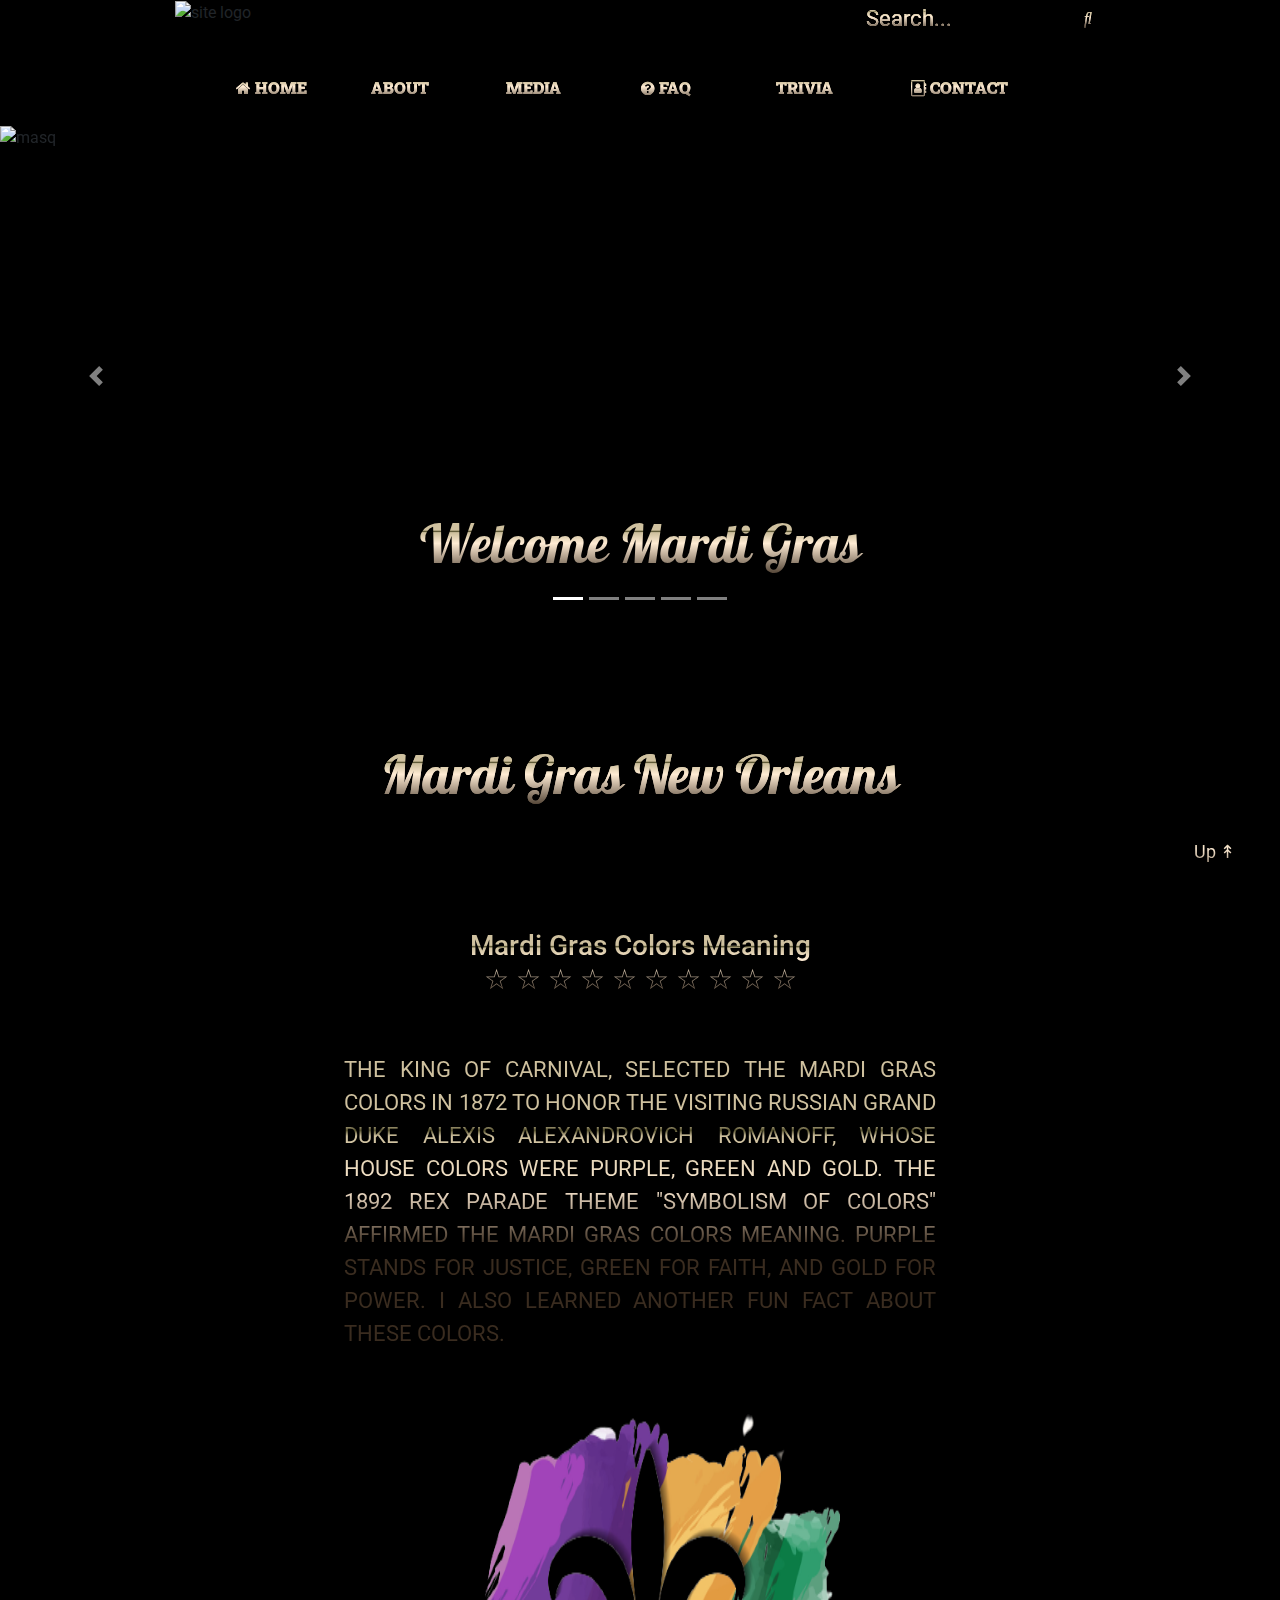
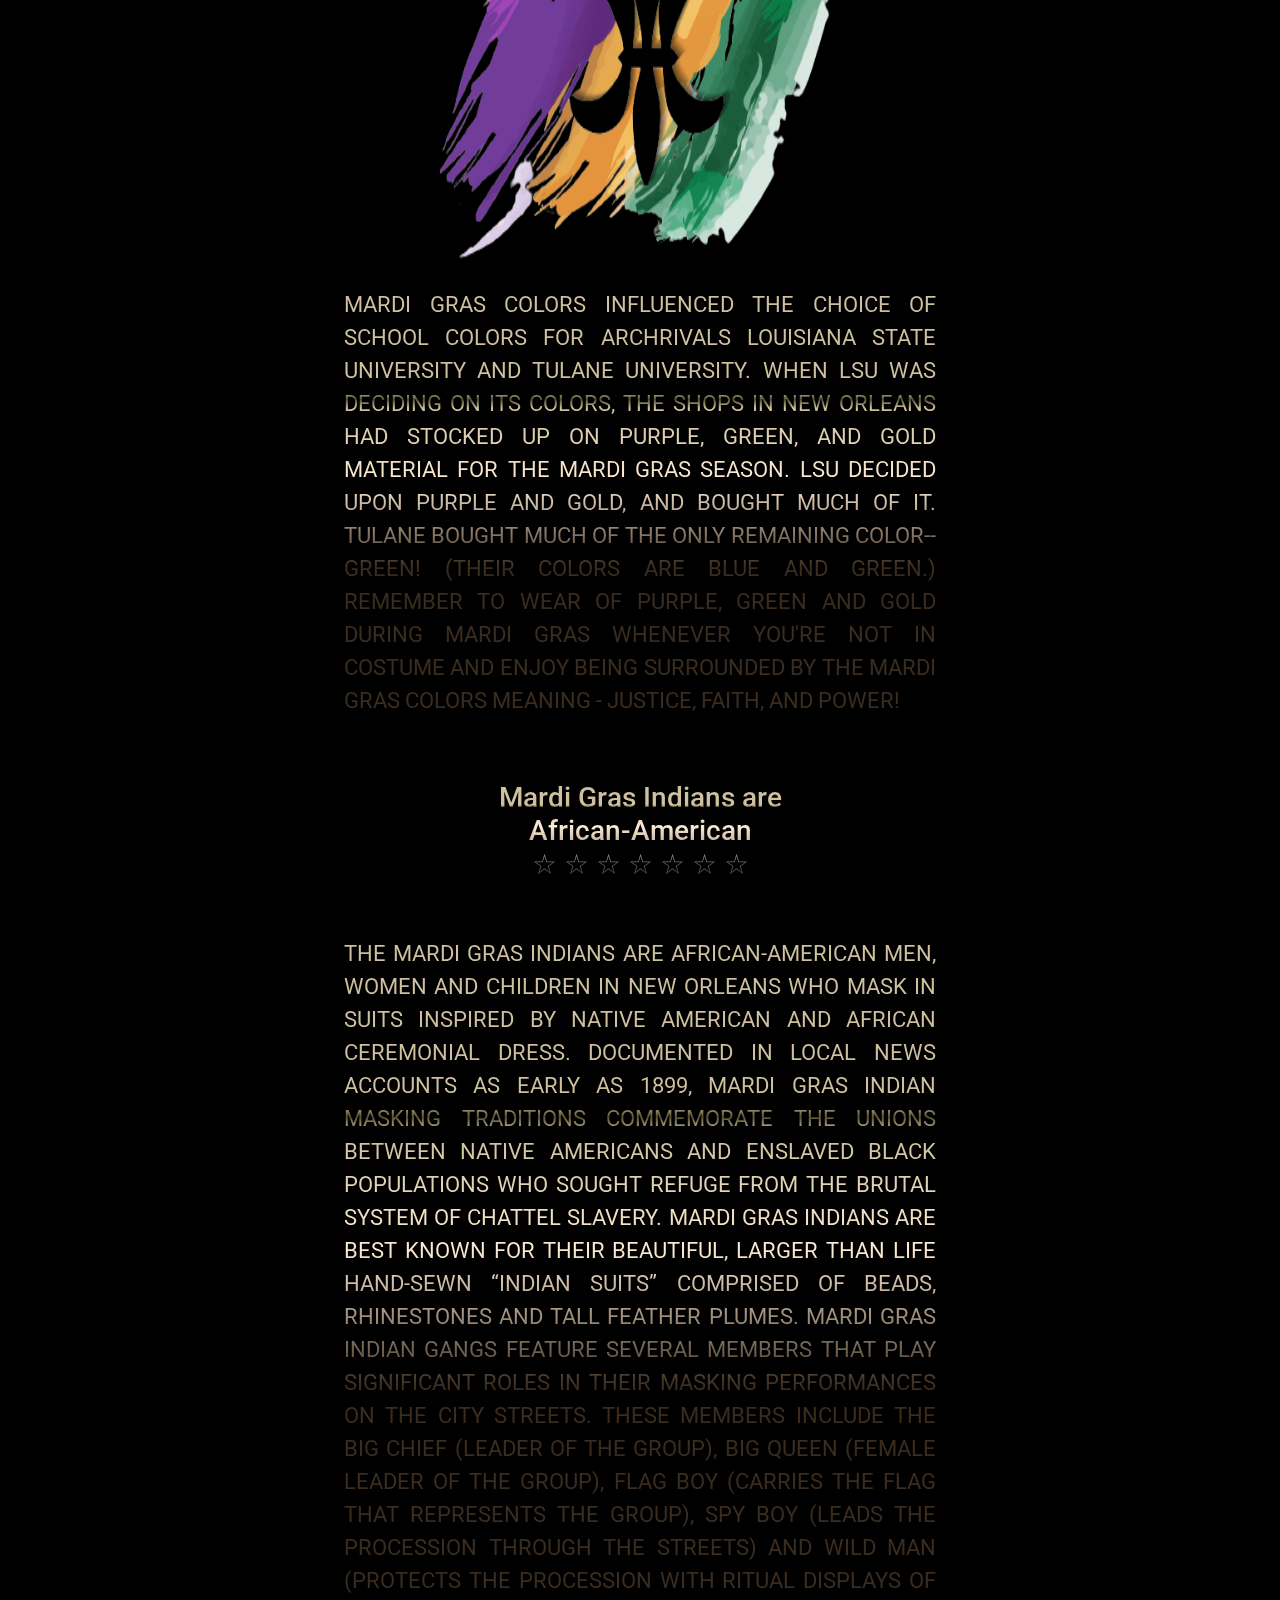
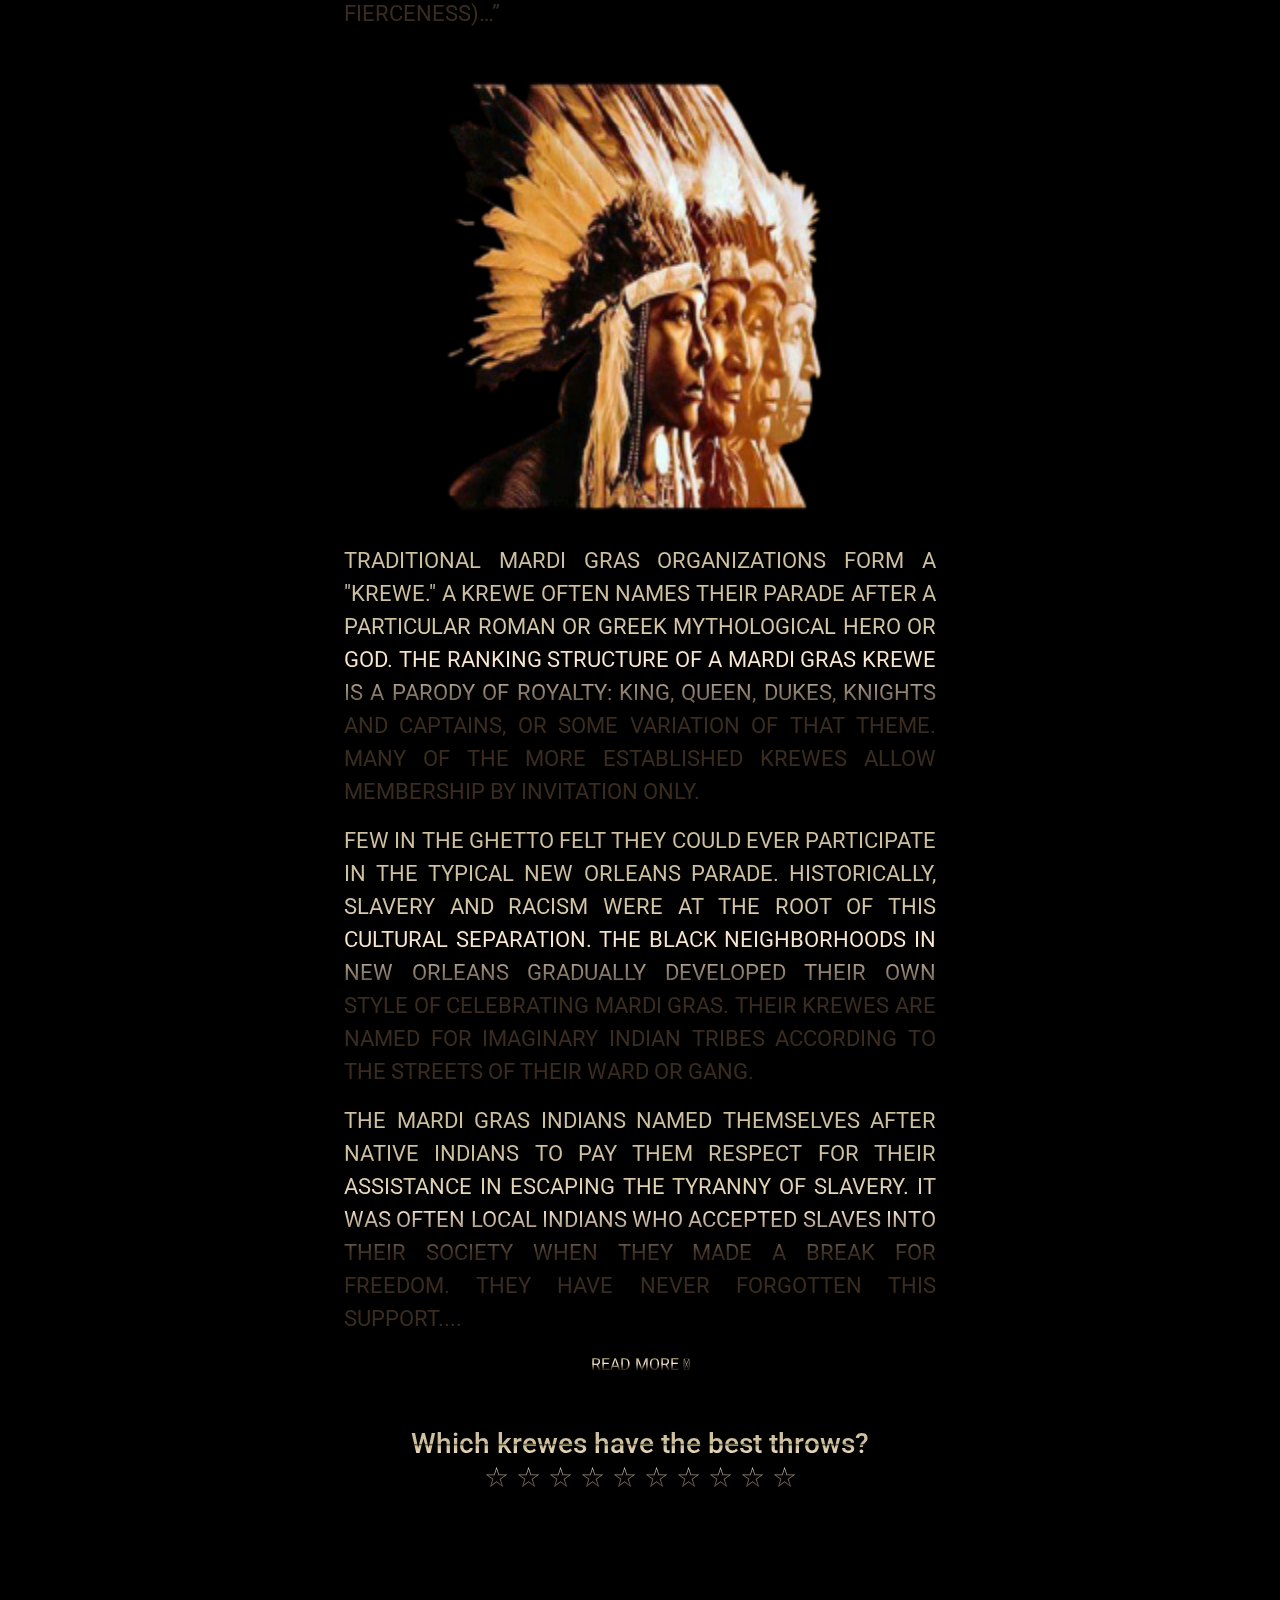
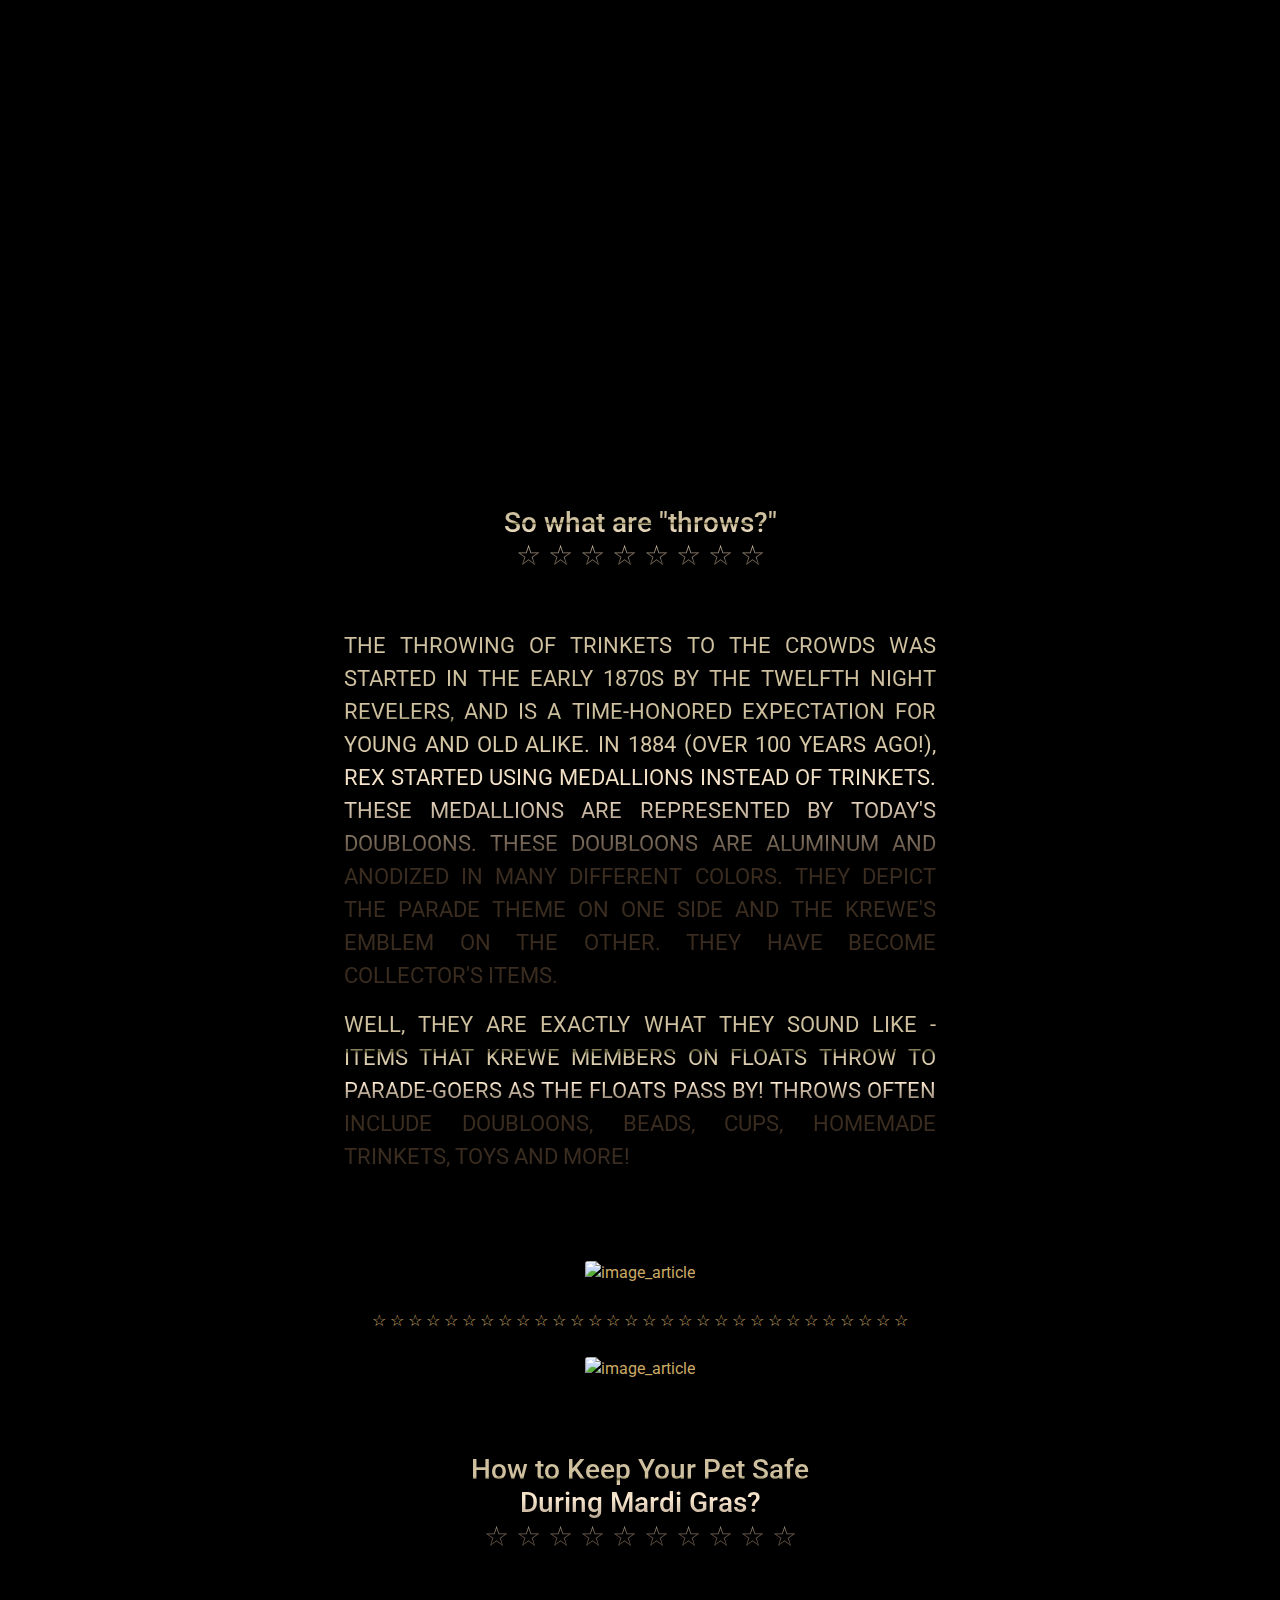
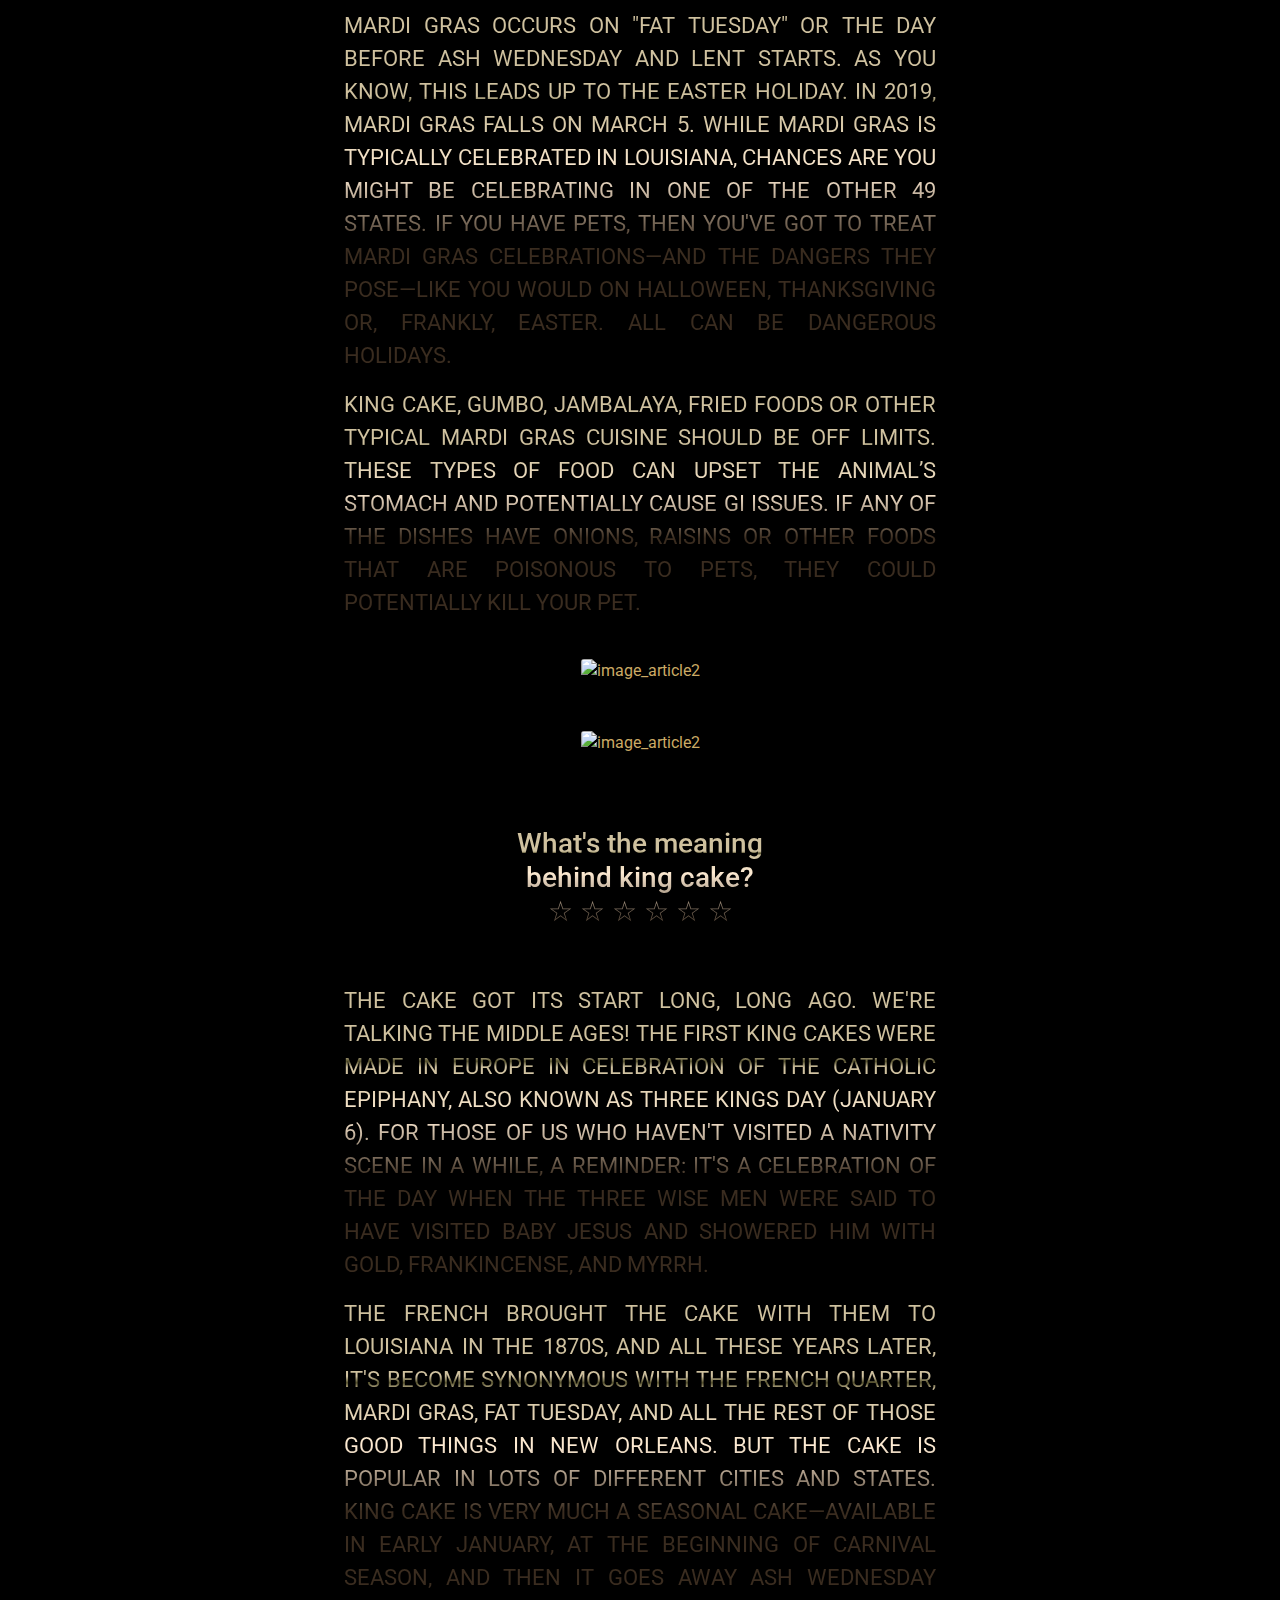
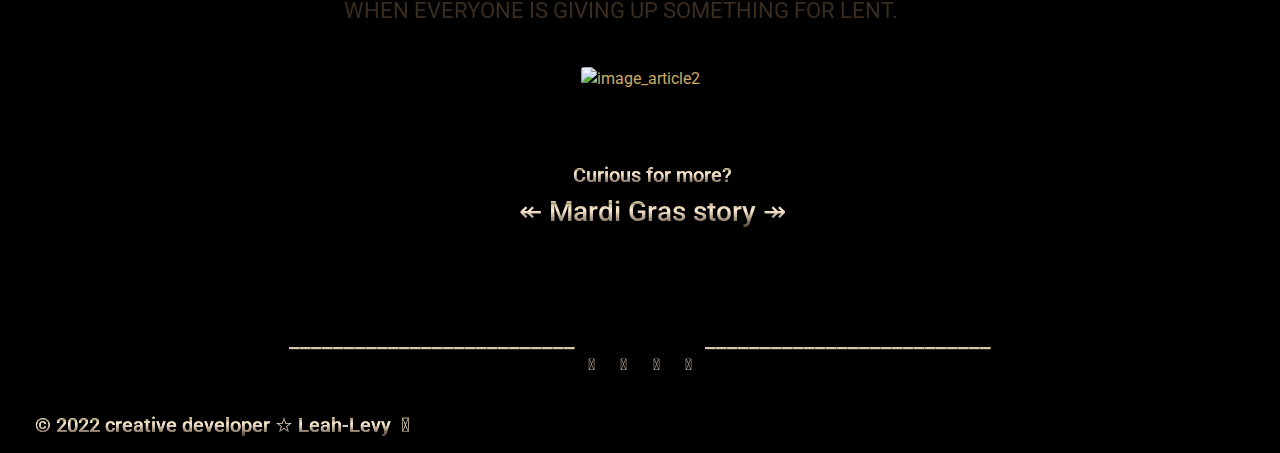
==== MardiGras/index.html @ a764dd10 "Update index.html" ====
<!DOCTYPE html>
<html lang="en">

<head>
    <meta charset="UTF-8">
    <meta name="viewport" content="width=device-width, initial-scale=1.0">

    <link rel="stylesheet" href="https://stackpath.bootstrapcdn.com/bootstrap/4.5.2/css/bootstrap.min.css"
        integrity="sha384-JcKb8q3iqJ61gNV9KGb8thSsNjpSL0n8PARn9HuZOnIxN0hoP+VmmDGMN5t9UJ0Z" crossorigin="anonymous">

    <link rel="stylesheet" href="css/style.css">
    <link rel="stylesheet" href="css/home.css">

    <link rel="stylesheet" href="http://cdnjs.cloudflare.com/ajax/libs/font-awesome/4.7.0/css/font-awesome.min.css">
    <link href="https://unpkg.com/aos@2.3.1/dist/aos.css" rel="stylesheet">

    <title>Home | Mardi Gras 2022</title>
    <script src="jquery-3.5.1.min.js"></script>
    <script src="js_carnaval/home.js"></script>
    <script src="js_carnaval/burgerPlug.js"></script>
    <script src="js_carnaval/app.js"></script>
    <script src="https://kit.fontawesome.com/002767b575.js" crossorigin="anonymous"></script>

    <link
        href="https://fonts.googleapis.com/css2?family=Henny+Penny&family=Pattaya&family=Roboto+Slab:wght@300;400&family=Roboto:ital,wght@0,300;0,400;0,500;1,400;1,500;1,600&display=swap"
        rel="stylesheet">

    <link rel="shortcut icon" href="images/Favicon.png">



</head>

<body>

    <!--logo and Search start -->
    <header class="container-fluid p-0 d-flex align-items-center">
        <div class="logo-search container d-flex justify-content-between col-md-9">
            <div class="logo">
                <img src="images/logo_2022.jpg" alt="site logo" width="100">
            </div>

            <div class="search d-md-flex align-items-md-end pb-3 mb-1">
                <input type="search" placeholder="Search...">
                <button class="btn search-btn"><i class="fas fa-search"></i></button>
            </div>
            <div class="burger h1 d-md-none d-flex align-items-end pr-2" id="id_burger">
                <i class="fas fa-bars"></i>
            </div>
        </div>
    </header>
    <!--logo and Search  end -->

    <!--Nav start-->
    <div class="container">
        <nav id="id_nav" class="navigation-bar row mt-4 d-md-flex">
            <div class="first-box col">
            </div>

            <div class="box box-home col">
                <a href="index.html">
                    <i class="fa fa-home" aria-hidden="true"></i>
                    HOME
                </a>
            </div>
            <div class="box box-about col">
                <a href="about.html"><i class="fas fa-theater-masks"></i> ABOUT </a>
            </div>

            <div class="box box-media col">
                <a href="media.html"><i class="fas fa-photo-video"></i> MEDIA</a>
            </div>

            <div class="box box-faq col">
                <a href="faq.html"><i class="fa fa-question-circle" aria-hidden="true"></i> FAQ</a>
            </div>
            <div class="box box-trivia col">
                <a href="trivia.html"><i class="fas fa-dice-d20"></i> TRIVIA</a>
            </div>
            <div class="box box-contact col">
                <a href="contact.html"> <i class="fa fa-address-book-o" aria-hidden="true"></i> CONTACT</a>
            </div>


            <div class="last-box col">
            </div>
        </nav>
    </div>
    <!--Nav end-->



    <!--Carousel start -->
    <div class="strip container-fluid p-0 mt-3" id="id_strip">
        <div class="slider" id="id_slider">

            <div id="carouselExampleCaptions" class="carousel slide" data-ride="carousel">
                <ol class="carousel-indicators">
                    <li data-target="#carouselExampleCaptions" data-slide-to="1" class="active"></li>
                    <li data-target="#carouselExampleCaptions" data-slide-to="2"></li>
                    <li data-target="#carouselExampleCaptions" data-slide-to="3"></li>
                    <li data-target="#carouselExampleCaptions" data-slide-to="4"></li>
                    <li data-target="#carouselExampleCaptions" data-slide-to="5"></li>
                </ol>


                <!--Carousel start-->
                <div class="carousel-inner">


                    <div class="carousel-item active" id="slider_item">
                        <img src="images/HomePage_carousel_1.jpg" class="d-block w-100" alt="masq">
                        <div class="carousel-caption d-none d-md-block">
                            <h1 class="common-heading "> Welcome Mardi Gras</h1>
                        </div>
                    </div>

                    <div class="carousel-item" id="slider_item">
                        <img src="images/colors-design.png" class="d-block w-100" alt="colors">
                        <div class="carousel-caption d-none d-md-block">
                            <h1 class="text align-items-md-end"> Mardi Gras Colors </h1>


                        </div>
                    </div>
                    <div class="carousel-item" id="slider_item">
                        <img src="images/purple-design.jpg" class="d-block w-100" alt="purple">
                        <div class="carousel-caption d-none d-md-block">
                            <h1 class="text align-items-md-end"> Purple Represents Justice </h1>
                        </div>
                    </div>


                    <div class="carousel-item" id="slider_item">
                        <img src="images/golden-design.jpg" class="d-block w-100" alt="gold color">
                        <div class="carousel-caption d-none d-md-block">
                            <h1 text align-items-md-end>Gold Represents Power </h1>
                        </div>
                    </div>

                    <div class="carousel-item" id="slider_item">
                        <img src="images/green-design.jpg" class="d-block w-100" alt="green color">
                        <div class="carousel-caption d-none d-md-block">
                            <h1 class="text align-items-md-end">Green Represents Faith </h1>
                        </div>
                    </div>


                    <div class="carousel-item" id="slider_item">
                        <img src="images/black&white-design.png" class="d-block w-100" alt="black and white color">
                        <div class="carousel-caption d-none d-md-block">
                            <h1 class="text align-items-md-end"> Black & White </h1>
                        </div>
                    </div>
                </div>


                <a class="carousel-control-prev" href="#carouselExampleCaptions" role="button" data-slide="prev">
                    <span class="carousel-control-prev-icon" aria-hidden="true"></span>
                    <span class="sr-only">Previous</span>
                </a>
                <a class="carousel-control-next" href="#carouselExampleCaptions" role="button" data-slide="next">
                    <span class="carousel-control-next-icon" aria-hidden="true"></span>
                    <span class="sr-only">Next</span>
                </a>

            </div>
        </div>
    </div>
    <!--Carousel end-->

    <!--Mobile start-->
    <div style="background-image: url(images/mobile768.jpg);"
        class="container-fluid d-md-none d-flex align-items-end justify-content-center" id="mobile_cover">
        <div class="mobile-cov">
            <div>
                <h3>Welcome to Mardi Gras</h3>
                <h3> March 1,2022</h3>
            </div>
        </div>
    </div>


    <br>
    </div>
    <br>
    <br>
    <div class="Hour">
        <div class="container">
            <h1 class="common-heading my-5 text-center">Mardi Gras New Orleans</h1>
            <p id="Hour"></p>
        </div>
    </div>
    <main class="container-fluid">
        <div class="section row d-flex justify-content-center">

            <!-- left side  start  -->
            <aside class="d-flex flex-wrap flex-lg-nowrap flex-lg-column col-11 col-lg-3">
                <div data-aos="flip-left" data-aos-easing="ease-out-cubic" data-aos-duration="2000"
                    class="sponsor-box second-box card">
                    <a href="https://www.bestneworleanshotels.com/" class="advert" target="_blank">
                        <div>
                            <img class="img-fluid p-1" src="images/BestHotel.jpg" width="250" height="80"
                                alt="BestNewOrleansHotels.com">
                    </a>
                </div>
                <div class="card-body">
                    <h3 class="sponsor-fullname text-justify">New Orleans<br> Information <br> &#9734; &#9734; &#9734;
                        &#9734; &#9734; &#9734; &#9734; &#9734; &#9734; &#9734; </h3>
                    <p class="card-text text-justify">
                    <p> The Best Online Source for New Orleans Accommodations
                        What differentiates us from other hotel sites is that we only recommend the best places to stay
                        in New Orleans; hotels that we have personally visited and would recommend to our friends and
                        family.</p>
                    </p>
                </div>
                </a>
        </div>
        <div data-aos="flip-left" data-aos-easing="ease-out-cubic" data-aos-duration="2000"
            class="sponsor-box second-box card">
            <a href="http://www.experienceneworleans.com/" class="advert" target="_blank">
                <div>
                    <img class="img-fluid p-1" src="images/NewOrleans.jpg" width="250" height="180"
                        alt="Experienceneworleans.com">
            </a>
        </div>
        <div class="card-body">
            <h3 class="sponsor-fullname text-justify"> The Best Experiencene <br> &#9734; &#9734; &#9734; &#9734;
                &#9734; &#9734; &#9734; &#9734; &#9734; &#9734; </h3>
            <p class="card-text text-justify">
            <p> Only the Best of New Orleans
                ExperienceNewOrleans.com is an insider's guide created by locals for both individuals and groups
                planning their New Orleans visit. If it’s happening out there and it's worthwhile, you’ll find it in
                here. We have experienced everything we recommend. Send us your questions, follow us on social, read our
                blog, and stay in the NOLA.</p>
            </p>
        </div>
        </a>
        </div>
        <div data-aos="flip-left" data-aos-easing="ease-out-cubic" data-aos-duration="2000"
            class="sponsor-box fourth-box card">
            <a href="https://www.ritzcarlton.com/en/hotels/new-orleans" class="sponsor_link" target="_blank">
                <div>
                    <img src="images/HomePage_Hotel_Ritz.jpg" class="card-img-top" alt="Ritz-Carlton hotel picture"
                        height="200" width="200">
                </div>
                <div class="card-body">
                    <h3 class="sponsor-fullname text-justify">Ritz-Carlton Hotel <br> &#9734; &#9734; &#9734; &#9734;
                        &#9734; &#9734; &#9734; &#9734; &#9734; &#9734; </h3>
                    <p class="card-text text-justify">
                    <p> The Ritz-Carlton, New Orleans Hotel New Orleans is rich in history and personality, unlike any
                        other city in the U.S. New invites visitors to its French Quarter, housed inside the 1908 Beaux
                        Arts building.

                    </p>
                    </p>
                </div>
            </a>
        </div>

        <div data-aos="flip-left" data-aos-easing="ease-out-cubic" data-aos-duration="2000"
            class="sponsor-box second-box card">
            <a href="https://www.acehotel.com/neworleans" class="sponsor_link" target="_blank">
                <div>
                    <img src="images/HomePage_Hotel_Ace.jpg" class="card-img-top" alt="Ace hotel picture" height="200"
                        width="180">
                </div>
                <div class="card-body">
                    <h3 class="sponsor-fullname text-justify"> Ace Hotel <br>New Orleans <br> &#9734; &#9734; &#9734;
                        &#9734; &#9734; &#9734; &#9734; &#9734; &#9734; &#9734; </h3>
                    <p class="card-text text-justify">
                    <p> Located 5 minutes' walk from Harrah's Casino, this hotel boasts a rooftop bar and
                        award-winning restaurant. The hotel has a seasonal outdoor pool, gym and guests can
                        enjoy live music.</p>
                    </p>
                </div>
            </a>
        </div>



        <div data-aos="flip-left" data-aos-easing="ease-out-cubic" data-aos-duration="2000"
            class="sponsor-box third-box card">
            <a href="https://locations.walk-ons.com/walk-ons-sports-bistreaux-new-orleans-fdb5f3647aa1"
                class="sponsor_link" target="_blank">
                <div>
                    <img src="images/HomePage_WalkOn'sBar.jpg" class="card-img-top"
                        alt="Walk-on's bistreaux and bar picture" height="180" width="180">
                </div>


                <div class="card-body">
                    <h3 class="sponsor-fullname text-justify">Walk-on's bistreaux <br> & bar <br> &#9734; &#9734;
                        &#9734;
                        &#9734; &#9734; &#9734; &#9734; &#9734; &#9734; &#9734;</h3>
                    <p class="card-text text-justify">
                    <p> We prepare every dish with fresh ingredients to bring our appetizing Cajuni kitchen
                        to life. And if you are here for dinner with the family, for a night date. Cocktails
                        with the girls or watching the game on a big screen, we are always happy.
                    </p>
                    </p>
                </div>
            </a>
        </div>
        <div data-aos="flip-left" data-aos-easing="ease-out-cubic" data-aos-duration="2000"
            class="sponsor-box fourth-box card">
            <a href="https://www.bloodymarystours.com/" class="sponsor_link" target="_blank">
                <div>
                    <img src="images/HomePage_Museum_Haunted.gif" class="card-img-top" alt="Haunted Museum picture"
                        width="250" height="250">
                </div>
                <div class="card-body">
                    <h3 class="sponsor-fullname text-justify">Haunted & <br> Spirit Shop Museum<br> &#9734; &#9734;
                        &#9734;
                        &#9734; &#9734; &#9734; &#9734; &#9734; &#9734; &#9734;</h3>
                    <p class="card-text text-justify">
                    <p> Maybe you'll meet one of our 12 ghosts The guides open the way the rest depends
                        on the winds Guided museum tours Continue day and night at Cemetery City Tours
                        Ghost Hunt.
                    </p>
                    </p>
                </div>
            </a>


        </div>


        </aside>

        <!-- left side end -->

        <div class="main-content p-4 col-12 col-lg-6">
            <div class="first-section text-center">
                <br>
                <br>
                <h3 class="content__heading"> Mardi Gras Colors Meaning <br> &#9734; &#9734; &#9734; &#9734; &#9734;
                    &#9734; &#9734; &#9734; &#9734; &#9734;</h3>
                <br>
                <br>
                <p>The King of Carnival, selected the Mardi Gras colors in 1872 to honor the visiting Russian
                    Grand Duke Alexis Alexandrovich Romanoff, whose house colors were purple, green and gold.
                    The 1892 Rex Parade theme "Symbolism of Colors" affirmed the Mardi Gras colors meaning.
                    Purple stands for justice, green for faith, and gold for power.
                    I also learned another fun fact about these colors.
                </p>
                <br>
                <div class="article__div">
                    <div class="image text-center">
                        <img src="images/HomePage_colors.png" alt="colors" class="img-fluid my-4">
                    </div>
                </div>
                <div class="article__div__text">
                    <p> Mardi Gras colors influenced the choice of school colors for archrivals Louisiana
                        State University and Tulane University. When LSU was deciding on its colors, the shops in
                        New Orleans had stocked up on purple, green, and gold material for the Mardi Gras season.
                        LSU decided upon purple and gold, and bought much of it. Tulane bought much of the only
                        remaining color--green! (Their colors are blue and green.)
                        Remember to wear of purple, green and gold during Mardi Gras
                        whenever you're not in costume and enjoy being surrounded by the Mardi Gras colors meaning -
                        justice, faith, and power!</p>
                    <br>
                    <br>
                    <h3 class="content__heading"> Mardi Gras Indians are <br> African-American <br> &#9734; &#9734;
                        &#9734; &#9734; &#9734; &#9734; &#9734;</h3>
                    <br>
                    <br>
                    <p>The Mardi Gras Indians are African-American men, women and children in New
                        Orleans who mask in suits inspired by Native American and African ceremonial dress.
                        Documented in local news accounts as early as 1899, Mardi Gras Indian masking traditions
                        commemorate the unions between Native Americans and enslaved black populations who sought
                        refuge from the brutal system of chattel slavery. Mardi Gras Indians are best known for
                        their beautiful, larger than life hand-sewn “Indian suits” comprised of beads, rhinestones
                        and
                        tall feather plumes. Mardi Gras Indian gangs feature several members that play significant
                        roles in their masking performances on the city streets. These members include the Big Chief
                        (leader of the group), Big Queen (female leader of the group), Flag Boy (carries the flag
                        that represents the group), Spy Boy (leads the procession through the streets) and Wild Man
                        (protects the procession with ritual displays of fierceness)…”</p>
                </div>
                <div class="article__div">
                    <div class="image text-center">
                        <img src="images/HomePage_indians.png" alt="indians" class="img-fluid my-4">
                    </div>
                </div>
                <div class="article__div__text">
                    <p>
                        Traditional Mardi Gras organizations form a "krewe." A krewe often names
                        their parade after a particular Roman or Greek mythological hero or god. The
                        ranking structure of a Mardi Gras Krewe is a parody of royalty: King, Queen,
                        Dukes, Knights and Captains, or some variation of that theme. Many of the more
                        established krewes allow membership by invitation only.
                    <p> Few in the ghetto felt they could ever participate in the typical New
                        Orleans parade. Historically, slavery and racism were at the root of this
                        cultural separation. The black neighborhoods in New Orleans gradually developed
                        their own style of celebrating Mardi Gras. Their krewes are named for imaginary
                        Indian tribes according to the streets of their ward or gang.
                    </p>
                </div>
                <p>
                    The Mardi Gras Indians named themselves after native Indians to pay them respect for
                    their assistance in escaping the tyranny of slavery. It was often local Indians who
                    accepted slaves into their society when they made a break for freedom. They have never
                    forgotten this support.<span id="dots">...</span>
                </p>
                <div class="text-center">
                    <button class="more-btn px-1 px-1" id="moreBtn">
                        READ MORE
                        <i class="fas fa-angle-double-right btn-arrow"></i>
                    </button>
                </div>
                <div id="more" class="d-none">
                    <article>
                        <p>
                            Long ago, Mardi Gras was a violent day for many Mardi Gras Indians. It was a
                            day often used to settle scores. The police were often unable to intervene due to the
                            general confusion surrounding Mardi Gras events in the city, when the streets were
                            crowded and everyone was masked. This kept many families away from the "parade," and
                            created much worry and concern for a mothers whose children wanted to join the Indians.
                        </p>
                        <div class="article-separator d-flex my-5">
                            <div class="separator green"></div>
                            <div class="separator yellow"></div>
                            <div class="separator purple"></div>
                        </div>
                </div>
                </article>
            </div>
            <!-- article 1 end -->

            <!--article 2 start-->
            <div class="second-section text-center">
                <br>
                <br>
                <h3>Which krewes have the best throws? <br> &#9734; &#9734; &#9734; &#9734; &#9734; &#9734; &#9734;
                    &#9734; &#9734; &#9734; </h3>
                <br>
                <br>
                <div class="article__div">
                    <div class="video text-center">
                        <iframe width="300" height="500" src="https://www.youtube.com/embed/i60whYzG9jA"
                            title="YouTube video player" frameborder="0"
                            allow="accelerometer; autoplay; clipboard-write; encrypted-media; gyroscope; picture-in-picture"
                            allowfullscreen></iframe>
                    </div>
                </div>
                <br>
                <br>
                <h3>So what are "throws?" <br> &#9734; &#9734; &#9734; &#9734; &#9734; &#9734; &#9734; &#9734;</h3>
                <br>
                <br>
                <p>The throwing of trinkets to the crowds was started in the early 1870s by the
                    Twelfth Night Revelers, and is a time-honored expectation for young and old alike. In 1884
                    (over 100 years ago!), Rex started using medallions instead of trinkets. These medallions
                    are represented by today's doubloons. These doubloons are aluminum and anodized in many
                    different colors. They depict the parade theme on one side and the Krewe's emblem on the
                    other. They have become collector's items.</p>
                <p>
                    Well, they are exactly what they sound like - items that krewe members on floats throw to
                    parade-goers as the floats pass by! Throws often include doubloons, beads, cups, homemade
                    trinkets, toys and more!
                </p>
                <br>
                <br>
                <div class="article__div">
                    <div class="image text-center">
                        <img src="images/HomePage_article_shoe.png" alt="image_article" class="img-fluid my-4"> <br>
                        &#9734; &#9734; &#9734; &#9734; &#9734; &#9734; &#9734; &#9734; &#9734; &#9734; &#9734; &#9734;
                        &#9734; &#9734; &#9734; &#9734; &#9734; &#9734; &#9734; &#9734; &#9734; &#9734; &#9734; &#9734;
                        &#9734; &#9734; &#9734; &#9734; &#9734; &#9734;
                    </div>
                </div>

                <div class="article__div">
                    <div class="image text-center">
                        <img src="images/HomePage_throws_cup.png" alt="image_article" class="img-fluid my-4">
                    </div>
                </div>
                <br>
                <br>
                <h3>How to Keep Your Pet Safe <br> During Mardi Gras? <br> &#9734; &#9734; &#9734; &#9734; &#9734;
                    &#9734; &#9734; &#9734; &#9734; &#9734; </h3>
                <br>
                <br>
                <p>
                    Mardi Gras occurs on "Fat Tuesday" or the day before Ash Wednesday and Lent
                    starts. As you know, this leads up to the Easter holiday. In 2019, Mardi Gras falls on March
                    5. While Mardi Gras is typically celebrated in Louisiana, chances are you might be
                    celebrating in one of the other 49 states. If you have pets, then you've got to treat Mardi
                    Gras celebrations—and the dangers they pose—like you would on Halloween, Thanksgiving
                    or, frankly, Easter. All can be dangerous holidays. </p>

                <p>King Cake, gumbo, jambalaya, fried foods or other typical Mardi Gras cuisine
                    should be off limits. These types of food can upset the animal’s stomach and potentially
                    cause GI issues. If any of the dishes have onions, raisins or other foods that are poisonous
                    to pets, they could potentially kill your pet.</p>

                <div class="article__div">
                    <div class="image text-center">
                        <img src="images/HomePage_dogcat.png" alt="image_article2" class="img-fluid my-4">
                    </div>
                </div>
                <div class="article__div">
                    <div class="image text-center">
                        <img src="images/HomePage__dog.png" alt="image_article2" class="img-fluid my-4">
                    </div>
                </div>
                <br>
                <br>
                <h3>What's the meaning <br> behind king cake? <br>&#9734; &#9734; &#9734; &#9734; &#9734; &#9734;</h3>
                <br>
                <br>
                <p>
                    The cake got its start long, long ago. We're talking the Middle Ages! The first
                    king cakes were made in Europe in celebration of the Catholic Epiphany, also known as Three
                    Kings Day (January 6). For those of us who haven't visited a nativity scene in a while, a
                    reminder: It's a celebration of the day when the three wise men were said to have visited
                    baby Jesus and showered him with gold, frankincense, and myrrh.
                </p>

                <p>The French brought the cake with them to Louisiana in the 1870s, and all these
                    years later, it's become synonymous with the French Quarter, Mardi Gras, Fat Tuesday, and
                    all the rest of those good things in New Orleans. But the cake is popular in lots of
                    different cities and states. King cake is very much a seasonal cake—available in early
                    January, at the beginning of carnival season, and then it goes away Ash Wednesday when
                    everyone is giving up something for Lent.
                </p>
                <div class="article__div">
                    <div class="image text-center">
                        <img src="images/kingcake.jpg" alt="image_article2" class="img-fluid my-4">
                    </div>
                </div>
            </div>
        </div>
        <!--article 2 end-->

        <!--Right side start-->
        <aside class="aside-right d-flex flex-wrap flex-lg-nowrap flex-lg-column col-11 col-lg-3">
            <div data-aos="flip-left" data-aos-easing="ease-out-cubic" data-aos-duration="2000"
                class="sponsor-box third-box card">
                <a href="http://www.neworleansrestaurants.com/" class="advert" target="_blank">
                    <div>
                        <img class="img-fluid p-1" src="images/Restorants.jpg" width="250" height="80"
                            alt="Neworleansrestaurants.com">
                </a>
            </div>
            <div class="card-body">
                <h3 class="sponsor-fullname text-justify"> Eating Like A Local <br>&#9734; &#9734; &#9734; &#9734;
                    &#9734; &#9734; &#9734; &#9734; &#9734; &#9734;</h3>
                <p class="card-text text-justify">
                <p> Welcome to NewOrleansRestaurants.com, your guide to the great restaurants of New Orleans. Learn
                    about legendary old-line Creole restaurants, trendy eateries run by celebrity chefs, all the best
                    neighborhood po-boy shops and more Whether you’re craving. </p>
                </p>
            </div>
            </a>
            </div>
            <div data-aos="flip-left" data-aos-easing="ease-out-cubic" data-aos-duration="2000"
                class="sponsor-box third-box card">
                <a href="https://www.neworleanscoupons.com/" class="advert">
                    <div>
                        <img class="img-fluid p-1" src="images/Coupons.jpg" width="250" height="80"
                            alt="Neworleanscoupons.com">
                </a>
            </div>
            <div class="card-body">
                <h3 class="sponsor-fullname text-justify"> Saving money with <br> "Big Easy" <br> &#9734; &#9734;
                    &#9734; &#9734;&#9734; &#9734; &#9734; &#9734;
                </h3>
                <p class="card-text text-justify">
                <p>
                    NewOrleansCoupons.com is run by locals who love our city and are always looking for ways to do more
                    for less. We created this site over a decade ago to help locals and visitors alike find big savings
                    in the Big Easy. You’ll find coupons for major attractions, tours, hotels and restaurants. A family
                    of four can save hundreds on a trip to New Orleans. If you don’t come here first, you’ll kick
                    yourself later. </p>
                </p>
            </div>
            </a>
            </div>
            <div data-aos="flip-left" data-aos-easing="ease-out-cubic" data-aos-duration="2000"
                class="sponsor-box first-box card">
                <a href="https://www.marriott.com" class="sponsor_link" target="_blank">
                    <div>
                        <img src="images/HomePage_Hotel_Sheraton.png" class="card-img-top" alt="sheraton hotel picture"
                            height="150" width="100">
                    </div>
                    <div class="card-body">
                        <h3 class="sponsor-fullname text-justify">Sheraton Hotel <br>&#9734; &#9734;
                            &#9734; &#9734; &#9734;&#9734; &#9734;&#9734; &#9734; </h3>
                        <p class="card-text text-justify">
                        <p>Your perfect getaway at the Sheraton Hotel, which is located in the heart
                            of New Orleans, just steps from the famous French Quarter, the hotel is within
                            walking distance of Bourbon, Riverwalk Street and more.</p>
                        </p>
                    </div>
                </a>
            </div>
            <div data-aos="flip-left" data-aos-easing="ease-out-cubic" data-aos-duration="2000"
                class="sponsor-box third-box card">
                <a href="https://lcm.org" class="sponsor_link" target="_blank">
                    <div>
                        <img src="images/HomePage_Museum_Childrens.jpg" class="card-img-top"
                            alt="Ritz-Carlton hotel picture" height="200" width="200">
                    </div>
                    <div class="card-body">
                        <h3 class="sponsor-fullname text-justify">Louisiana <br> Children's Museum <br>&#9734; &#9734;
                            &#9734; &#9734; &#9734;&#9734; &#9734;&#9734; &#9734;</h3>
                        <p class="card-text text-justify">
                        <p>When you make a child's potential look wonderful things happen. So we
                            created a place where children play to connect with the people and the world around
                            them. </p>
                        </p>
                    </div>
                </a>
            </div>
            <div data-aos="flip-left" data-aos-easing="ease-out-cubic" data-aos-duration="2000"
                class="sponsor-box first-box card">
                <a href="https://www.premiumparking.com/P402" class="sponsor_link" target="_blank">
                    <div>
                        <img src="images/HomePage_PrimumParking.jpg" class="card-img-top" alt="Parking picture"
                            width="200" height="200">
                    </div>
                    <div class="card-body">
                        <h3 class="sponsor-fullname text-justify"> P402,<br> Premium Parking<br>&#9734; &#9734;
                            &#9734; &#9734; &#9734;&#9734; &#9734;&#9734; &#9734;
                        </h3>
                        <p class="card-text text-justify">
                        <p>
                            Our mission to provide an efficient and friendly
                            place to park the vehicle, Jim Hoeger ran companies in Washington, D.C. and
                            California. And yet, it was not until the early 1990s. Jim returned to New Orleans
                            to lead.
                        </p>
                        </p>
                    </div>
                </a>
            </div>
            <div data-aos="flip-left" data-aos-easing="ease-out-cubic" data-aos-duration="2000"
                class="sponsor-box third-box card">
                <a href="https://www.bloodymarystours.com" class="sponsor_link" target="_blank">
                    <div>
                        <img src="images/HomePage_Museum_Death.jpg" class="card-img-top" alt="Museum of Death picture"
                            width="250" height="300">
                    </div>
                    <div class="card-body">
                        <h3 class="sponsor-fullname text-justify">Death Museum <br>New orleans <br>&#9734; &#9734;
                            &#9734; &#9734; &#9734;&#9734; &#9734;&#9734; &#9734;</h3>
                        <p class="card-text text-justify">
                        <p> The museum of death 200-year-old in the French Quarter!ghost hunting
                            by night,Shop curios,hoodoo, ristels, bones,tarot, voodoo art.
                        </p>
                        </p>
                    </div>
                </a>
            </div>
            </div>
        </aside>
    </main>
    <br>
    <div class=" text-center ml-lg-4 mb-3">
        <h3 class="link">
            <a href="about.html">
                <h5>Curious for more? </h5>
            </a>
        </h3>
        <h4 class="link">
            <a href="about.html"></a>
        </h4>
        <a class="join" href="about.html">
            <h3> &#8606; Mardi Gras story &#8608;</h3>
        </a>

    </div>
    <!-- social icons -->
    <div class="social container d-flex justify-content-center mt-5">
        <div class="row d-flex mt-5">

            <h4>
                <div class="d-sm-block d-none">__________________________</div>
                <div class="d-sm-none d-block">_________</div>
            </h4>
            <a class="facebook d-flex justify-content-center align-items-center"
                href="https://www.facebook.com/MardiGrasNewOrleans" target="_blank">
                <i class="fab fa-facebook-f"></i>
            </a>
            <a class="twitter d-flex justify-content-center align-items-center" href="https://twitter.com/MardiGrasNOLA"
                target="_blank">
                <i class="fab fa-twitter"></i>
                <a class="youtube d-flex justify-content-center align-items-center"
                    href="https://www.youtube.com/channel/UCOrq1qF6dVDn9Do-wvbKh0Q" target="_blank">
                    <i class="fab fa-youtube"></i>
                </a>
                <a class="instagram d-flex justify-content-center align-items-center"
                    href="https://www.instagram.com/mardigrasneworleans/" target="_blank">
                    <i class="fab fa-instagram"></i>
                </a>
                <h4>
                    <div class="d-sm-block d-none">__________________________</div>
                    <div class="d-sm-none d-block">_________</div>

                </h4>
            </a>
        </div>
    </div>

    <!--Footer start -->

    <footer class="container-fluid mt-2">
        <button onclick="topFunction()" id="myBtn" title="Go to top" style="display: block;">Up &#8607;</button>
     
        <h5><a class="linkedin d-flex justify-content-right align-items-center"
        href="https://www.linkedin.com/in/leah-levy369/" target="_blank">
        <h5>&nbsp; &nbsp; © 2022 creative developer &#9734;  Leah-Levy &nbsp;<i class="fab fa-linkedin"> </i></i>
        </h5>
      </a>
        
    </footer>
    <script src="https://cdn.jsdelivr.net/npm/popper.js@1.16.1/dist/umd/popper.min.js"
        integrity="sha384-9/reFTGAW83EW2RDu2S0VKaIzap3H66lZH81PoYlFhbGU+6BZp6G7niu735Sk7lN"
        crossorigin="anonymous"></script>
    <script src="https://stackpath.bootstrapcdn.com/bootstrap/4.5.2/js/bootstrap.min.js"
        integrity="sha384-B4gt1jrGC7Jh4AgTPSdUtOBvfO8shuf57BaghqFfPlYxofvL8/KUEfYiJOMMV+rV"
        crossorigin="anonymous"></script>
    <script src="https://unpkg.com/aos@2.3.1/dist/aos.js"></script>
    <script>
        AOS.init();
    </script>
</body>
<script>
    // Set the date we're counting down to
    var countDownDate = new Date("December 30, 2022 15:37:25").getTime();

    // Update the count down every 1 second
    var x = setInterval(function () {

        // Get today's date and time
        var now = new Date().getTime();

        // Find the distance between now and the count down date
        var distance = countDownDate - now;

        // Time calculations for days, hours, minutes and seconds
        var days = Math.floor(distance / (1000 * 60 * 60 * 24));
        var hours = Math.floor((distance % (1000 * 60 * 60 * 24)) / (1000 * 60 * 60));
        var minutes = Math.floor((distance % (1000 * 60 * 60)) / (1000 * 60));
        var seconds = Math.floor((distance % (1000 * 60)) / 1000);

        // Display the result in the element with id="Hour"
        document.getElementById("Hour").innerHTML = days + "d " + hours + "h "
            + minutes + "m " + seconds + "s ";

        // If the count down is finished, write some text
        if (distance < 0) {
            clearInterval(x);
            document.getElementById("Hour").innerHTML = "EXPIRED";
        }
    }, 1000);
</script>
</body>

</html>
---- MardiGras/css/style.css ----
@media ONLY screen AND (max-width: 992px) {
  h1 { font-size: 16px; }
  }

element.style {
  display: block;
}

#myBtn {
  color: #fff;
  background: linear-gradient(to bottom, #cfc19f 24%, #534f2c 26%, #cfc19f 28%, #cfc19f 29%, #ffecd4 45%, #3a2c1f 100%);
  -webkit-background-clip: text;
  -webkit-text-fill-color: transparent;
  display: none;
  position: fixed;
  bottom: 20px;
  right: 40px;
  z-index: 99;
  font-size: 22px;
  border: #cbaa65;
  outline: none;
  cursor: pointer;
  padding: 15px;
  border-radius: 4px;

}
#myBtn {
  display: none; /* Hidden by default */
  position: fixed; /* Fixed/sticky position */
  bottom: 20px; /* Place the button at the bottom of the page */
  right: 30px; /* Place the button 30px from the right */
  z-index: 99; /* Make sure it does not overlap */
  border: none; /* Remove borders */
  outline: none; /* Remove outline */
  background-color: red; /* Set a background color */
  color: white; /* Text color */
  cursor: pointer; /* Add a mouse pointer on hover */
  padding: 15px; /* Some padding */
  border-radius: 10px; /* Rounded corners */
  font-size: 18px; /* Increase font size */
}

#myBtn:hover {
  background-color: #555; /* Add a dark-grey background on hover */
}



/* The COunterDOwn */
.Hour {
  color: rgb(255, 255, 255);
  text-align: center;
  margin: red;
}

#head {
  font-weight: normal;
  font-family: "Henny Penny", cursive;
  color: rgb(241, 248, 241);
  font-weight: bold;
}

.list {
  display: inline-block;
  font-size: 0.64em;
  list-style-type: none;
  padding: 1em;
  /* color: rgb(21, 10, 175); */
  color: rgb(12, 214, 250);
  text-transform: uppercase;
  font-weight: bold;
}

.list span {
  display: block;
  font-size: 2rem;
  color: blueviolet;
}

.Hour {
  color: #fff;
  background: linear-gradient(to bottom, #cfc19f 24%, #534f2c 26%, #cfc19f 28%, #cfc19f 29%, #ffecd4 45%, #3a2c1f 100%);
  -webkit-background-clip: text;
  -webkit-text-fill-color: transparent;
  padding: 0;
  margin: 1px dashed #3333ff;
}


body {
  background-color: black;
  background-size: 100%;
  background-repeat: no-repeat;
  background-position-x: center;

}

h1,
h2,
h3,
h4,
h5 {

  color: #fff;
  background: linear-gradient(to bottom, #cfc19f 24%, #534f2c 26%, #cfc19f 28%, #cfc19f 29%, #ffecd4 45%, #3a2c1f 100%);
  -webkit-background-clip: text;
  -webkit-text-fill-color: transparent;

}

.container .title-main {
  font-family: "Pattaya", serif;
  margin: 0 auto;

}

.underline .short-underline {
  width: 9em;
  height: 2px;
  margin: 2em auto 1em auto;
  color: #cbaa65;
}

.underline .long-underline {
  width: 18em;
  height: 2px;
  margin: auto;
}

/* header */
header .search {
  color: #fff;
  border-bottom: #cbaa65;
  background: linear-gradient(to bottom, #cfc19f 24%, #534f2c 26%, #cfc19f 28%, #cfc19f 29%, #ffecd4 45%, #3a2c1f 100%);
  -webkit-background-clip: text;
  padding: 0 !important;
  -webkit-text-fill-color: transparent;
}

header .search input {
  color: #cbaa65;
  border: #cbaa65;
  background: linear-gradient(to bottom, #cfc19f 24%, #534f2c 26%, #cfc19f 28%, #cfc19f 29%, #ffecd4 45%, #3a2c1f 100%);
  -webkit-background-clip: text;
  padding-left: 5px;
  padding-bottom: 5px;

}

header .search input::placeholder {

  font-size: 1.4em;
  color: #fff;
  background: linear-gradient(to bottom, #cfc19f 24%, #534f2c 26%, #cfc19f 28%, #cfc19f 29%, #ffecd4 45%, #3a2c1f 100%);
  -webkit-background-clip: text;
}


header .search .fa-search {

  background: linear-gradient(to bottom, #cfc19f 24%, #534f2c 26%, #cfc19f 28%, #cfc19f 29%, #ffecd4 45%, #3a2c1f 100%);
  -webkit-background-clip: text;
  -webkit-text-fill-color: transparent;
  font-size: 1em;
  margin-bottom: -10px !important;

}

/* navigation bar */

nav .box {
  min-height: 44px;
  padding: 0px;
  display: flex;
  margin: 0 auto;

  align-items: center;
  justify-content: left;
  border: 1.5px solid black;
  font-family: "Roboto Slab", serif;
  font-weight: 1000;
  font-size: 1rem;

}

nav .box a:before {
  content: "";
  display: block;
  width: 0;
  height: 2px;
  background: black;
  transition: 0.8s;
  margin: 0 auto;
  opacity: 0;
}

nav .box a:hover:before {
  content: "";
  display: block;
  width: 100%;
  height: 2px;
  background: black;
  opacity: 1;
}

nav .box a::after {
  content: "";
  display: block;
  width: 0;
  height: 2px;
  background: black;
  transition: 0.8s;
  margin: 0 auto;
  opacity: 0;
}

nav .box a:hover :after {
  content: "";
  display: block;
  width: 100%;
  height: 2px;
  background: black;
  opacity: 1;
}

nav .box a:hover {
  text-decoration: black;
}

nav .first-box {
  color: #fff;
  background: linear-gradient(to bottom, #cfc19f 24%, #534f2c 26%, #cfc19f 28%, #cfc19f 29%, #ffecd4 45%, #3a2c1f 100%);
  -webkit-background-clip: text;
  -webkit-text-fill-color: transparent;
  border-radius: 2em 0 0 2em;
  border: 1.5px solid black;

}

nav .box-home {
  color: #fff;
  background: linear-gradient(to bottom, #cfc19f 24%, #534f2c 26%, #cfc19f 28%, #cfc19f 29%, #ffecd4 45%, #3a2c1f 100%);
  -webkit-background-clip: text;
  -webkit-text-fill-color: transparent;
  color: black;
}

nav .box-home a,
.box-about a,
.box-faq a,
.box-contact a,
 .box-trivia a

  {
  color: #fff;
  background: linear-gradient(to bottom, #cfc19f 24%, #534f2c 26%, #cfc19f 28%, #cfc19f 29%, #ffecd4 45%, #3a2c1f 100%);
  -webkit-background-clip: text;
  -webkit-text-fill-color: transparent;
}





nav .box-about {
  color: #fff;
  background: linear-gradient(to bottom, #cfc19f 24%, #534f2c 26%, #cfc19f 28%, #cfc19f 29%, #ffecd4 45%, #3a2c1f 100%);
  -webkit-background-clip: text;
  -webkit-text-fill-color: transparent;

}

nav .box-media {
  color: #fff;
  background: linear-gradient(to bottom, #cfc19f 24%, #534f2c 26%, #cfc19f 28%, #cfc19f 29%, #ffecd4 45%, #3a2c1f 100%);
  -webkit-background-clip: text;
  -webkit-text-fill-color: transparent;

}

nav .box-media a,
.box-trivia a {
  color: #fff;
  background: linear-gradient(to bottom, #cfc19f 24%, #534f2c 26%, #cfc19f 28%, #cfc19f 29%, #ffecd4 45%, #3a2c1f 100%);
  -webkit-background-clip: text;
  -webkit-text-fill-color: transparent;
}

nav .box-faq {
  color: #fff;
  background: linear-gradient(to bottom, #cfc19f 24%, #534f2c 26%, #cfc19f 28%, #cfc19f 29%, #ffecd4 45%, #3a2c1f 100%);
  -webkit-background-clip: text;
  -webkit-text-fill-color: transparent;

}

nav .box-contact {
  color: #fff;
  background: linear-gradient(to bottom, #cfc19f 24%, #534f2c 26%, #cfc19f 28%, #cfc19f 29%, #ffecd4 45%, #3a2c1f 100%);
  -webkit-background-clip: text;
  -webkit-text-fill-color: transparent;

}

nav .box-trivia {
  color: #fff;
  background: linear-gradient(to bottom, #cfc19f 24%, #534f2c 26%, #cfc19f 28%, #cfc19f 29%, #ffecd4 45%, #3a2c1f 100%);
  -webkit-background-clip: text;
  -webkit-text-fill-color: transparent;

}


nav .last-box {
  color: #fff;
  background: linear-gradient(to bottom, #cfc19f 24%, #534f2c 26%, #cfc19f 28%, #cfc19f 29%, #ffecd4 45%, #3a2c1f 100%);
  -webkit-background-clip: text;
  -webkit-text-fill-color: transparent;
  border-radius: 0 2em 2em 0;
  border: 1.5px solid black;

}

nav i {
  transition: all 0.2s;
}

nav i:hover {
  transform: rotate(360deg);
}

.common-heading {
  font-size: 3.3em !important;
}

/* social */

.social a {

  color: #fff;
  background: linear-gradient(to bottom, #cfc19f 24%, #534f2c 26%, #cfc19f 28%, #cfc19f 29%, #ffecd4 45%, #3a2c1f 100%);
  -webkit-background-clip: text;
  -webkit-text-fill-color: transparent;
  text-decoration: black;
  width: 2em;
  height: 5em;
  border-radius: 50px;
  margin: 0 0.01em;
  transition: all 0.2s;
}

.social a:hover {
  transform: rotate(360deg);
}

.social a i {
  color: black;

}

.social a.facebook {

  color: #fff;
  background: linear-gradient(to bottom, #cfc19f 24%, #534f2c 26%, #cfc19f 28%, #cfc19f 29%, #ffecd4 45%, #3a2c1f 100%);
  -webkit-background-clip: text;
  -webkit-text-fill-color: transparent;
}

.social a.twitter {
  color: #fff;
  background: linear-gradient(to bottom, #cfc19f 24%, #534f2c 26%, #cfc19f 28%, #cfc19f 29%, #ffecd4 45%, #3a2c1f 100%);
  -webkit-background-clip: text;
  -webkit-text-fill-color: transparent;
}

.social a.instagram {
  color: #fff;
  background: linear-gradient(to bottom, #cfc19f 24%, #534f2c 26%, #cfc19f 28%, #cfc19f 29%, #ffecd4 45%, #3a2c1f 100%);
  -webkit-background-clip: text;
  -webkit-text-fill-color: transparent;

}

.social a.youtube {
  color: #fff;
  background: linear-gradient(to bottom, #cfc19f 24%, #534f2c 26%, #cfc19f 28%, #cfc19f 29%, #ffecd4 45%, #3a2c1f 100%);
  -webkit-background-clip: text;
  -webkit-text-fill-color: transparent;
}


footer {
  min-height: 5px;
  margin-top: 5px;
}

footer .row {
  min-height: 150px;
}

footer .row .yellow-box {
  background: black;
}

footer .row .green-box {
  background: black;

}

footer .row .purple-box {
  background: black;
}

footer .green-box p.rights {
  margin-bottom: 5px !important;
}



@media (max-width: 111px) {
  #id_nav i {
    display: list-item;
  }

  .common-heading {
    font-size: 2.2em !important;
  }
}


@media (max-width: 540px) {

  header {
    background: black;
  }

  header .logo-search .search {
    display: #cbaa65;
  }

  header .logo-search #id_burger {
    float: #cbaa65 !important;
  }

  #id_nav {
    /* display: block; */
    mask-position: 0em;
    /* background: black; */
    right: 15px;
    top: 10px;
    width: 100%;
    z-index: 999;
    display: none;
  }

  nav a {
    text-align: center;
    display: block;
    padding: 12px;
  }

  .burger {
    color: #fff;
    background: linear-gradient(to bottom, #cfc19f 24%, #534f2c 26%, #cfc19f 28%, #cfc19f 29%, #ffecd4 45%, #3a2c1f 100%);
    -webkit-background-clip: text;
    -webkit-text-fill-color: transparent;
    cursor: pointer;
  }

  .common-heading {
    font-size: 2em !important;
  }
---- MardiGras/css/home.css ----
/* font-family: 'Pattaya';=Title */
  /* font-family: 'Henny Penny'; =Title */
  /* font-family: 'Roboto', sans-serif; =Text */

  body {
    background-color: black;
    background-size: 100%;
    background-repeat: no-repeat;
    background-position-x: center;
  }

a {
    color:blueviolet;
    text-decoration: none;
    background-color: transparent
}

a:hover {
    color: blueviolet;
    text-decoration: underline
}

  p {
    color: #cbaa65;
    text-transform: uppercase;
    font-size: 22px;
    font-weight: 22px;
    background: linear-gradient(to bottom, #cfc19f 24%, #534f2c 26%, #cfc19f 28%, #cfc19f 29%, #ffecd4 45%, #3a2c1f 65%);
    -webkit-background-clip: text;
    -webkit-text-fill-color: transparent;
  }

  .underline .short-underline {
    width: 9em;
    height: 2px;
    margin: 2em auto 1em auto;
    background-color: #cbaa65;
  }

  .underline .long-underline {
    width: 18em;
    height: 2px;
    margin: auto;
    background-color: #cbaa65;
  }

  #slider_item {
    height: 500px;
  }

  #slider_item img {
    height: 500px;
  }

  .common-heading {
    font-family: "Pattaya", serif;
    font-size: 5.5em;
    color: #fff;
    background: linear-gradient(to bottom, #cfc19f 24%, #534f2c 26%, #cfc19f 28%, #cfc19f 29%, #ffecd4 45%, #3a2c1f 100%);
    -webkit-background-clip: text;
    -webkit-text-fill-color: transparent;
  }

  .carousel-heading {
    font-family: "Pattaya", serif;
    color: #cbaa65;
    text-shadow: 3px 3px 1px black;
  }

  .mobile-cov {
    text-shadow: 3px 3px 1px b;
  }

  .main-content {
    color: #cbaa65;
  }

  .main-content p {
    text-align: justify;
  }

  .main-content .first-section img {
    width: 400px;
    height: 450px;
    text-align: center;
    margin-top: 30px;
    margin-bottom: 40px;
/*  box-shadow: 0 13px 26px -3px #cbaa65; */
    border-radius: 3px;
  }

  .main-content button#moreBtn {
    border: 0.5px solid black;
    color: #fff;
    background: linear-gradient(to bottom, #cfc19f 24%, #534f2c 26%, #cfc19f 28%, #cfc19f 29%, #ffecd4 45%, #3a2c1f 65%);
    -webkit-background-clip: text;
    -webkit-text-fill-color: transparent;
  }

  .second-section img {
    width: 500px;
    height: 500;

/*  box-shadow: 0 13px 26px -10px #cbaa65; */
    border-radius: 3px;
  }

  aside .sponsor_link {
    text-decoration: none;
    color: #cbaa65;
  }

  aside .sponsor-box {
    margin: 0 auto;
    width: 85%;
    margin-top: 1.5em;
    background: black;
    min-height: 450px;
    border: 1px solid #cbaa65;
  }

  .sponsor-box .sponsor-fullname {
    font-size: 1.2rem;
  }

  .sponsor-box .card-text {
    font-size: 1rem;

  }

 /* footer 
 footer .yellow-box img {
  flex-direction: column;
  box-shadow: 0 13px 26px -3px #cbaa65;
}

footer .green-box img {
  flex-direction: column;
  box-shadow: 0 13px 26px -3px  #cbaa65;
}

footer .purple-box img {
  flex-direction: column;
  box-shadow: 0 13px 26px -3px #cbaa65;
}
*/
  
  @keyframes zoom-in-zoom-out {
    0% {
      transform: scale(1, 1);
    }
    50% {
      transform: scale(1.5, 1.5);
    }
    100% {
      transform: scale(1, 1);
    }
  }

  @media (max-width: 991px) {
    #mobile_cover {
      min-height: 18em;
      background-size: cover;
      background-position: center;
      color: #0b1823;
      margin-top: -16px;
    }

    aside .sponsor-box {
      width: 45%;
      border: 3px solid #cbaa65;
    }

    .main-content {
      margin-top: 70px;
      color: #cbaa65;
    }

    aside.aside-right {
      margin-top: 70px;
      margin-bottom: 70px;
    }
  }

  @media (max-width: 991px) {
    .slider {
      display: none;
    }

    aside .sponsor-box {
      width: 70%;
    }

    .mobile-cov h1 {
      font-family: "Pattaya", serif;
      font: size 2px;
      text-align: center;
    }
  }
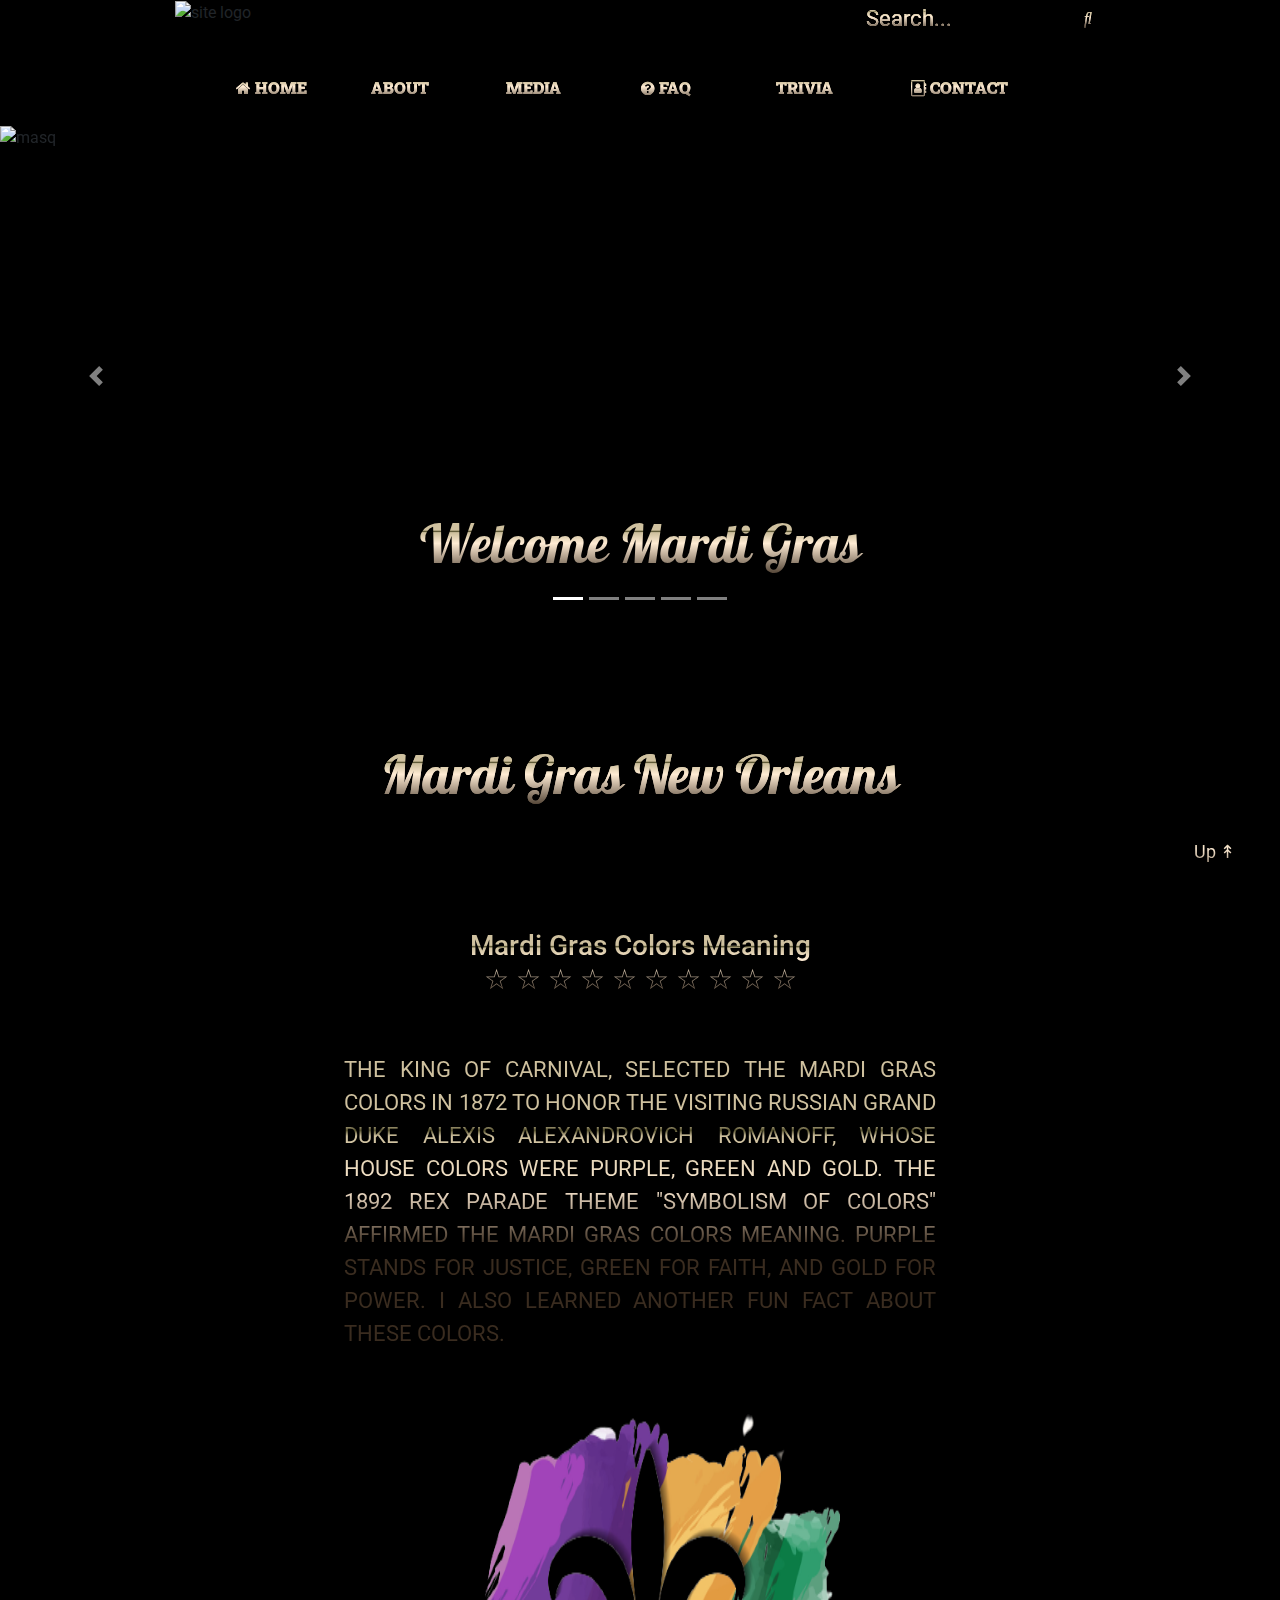
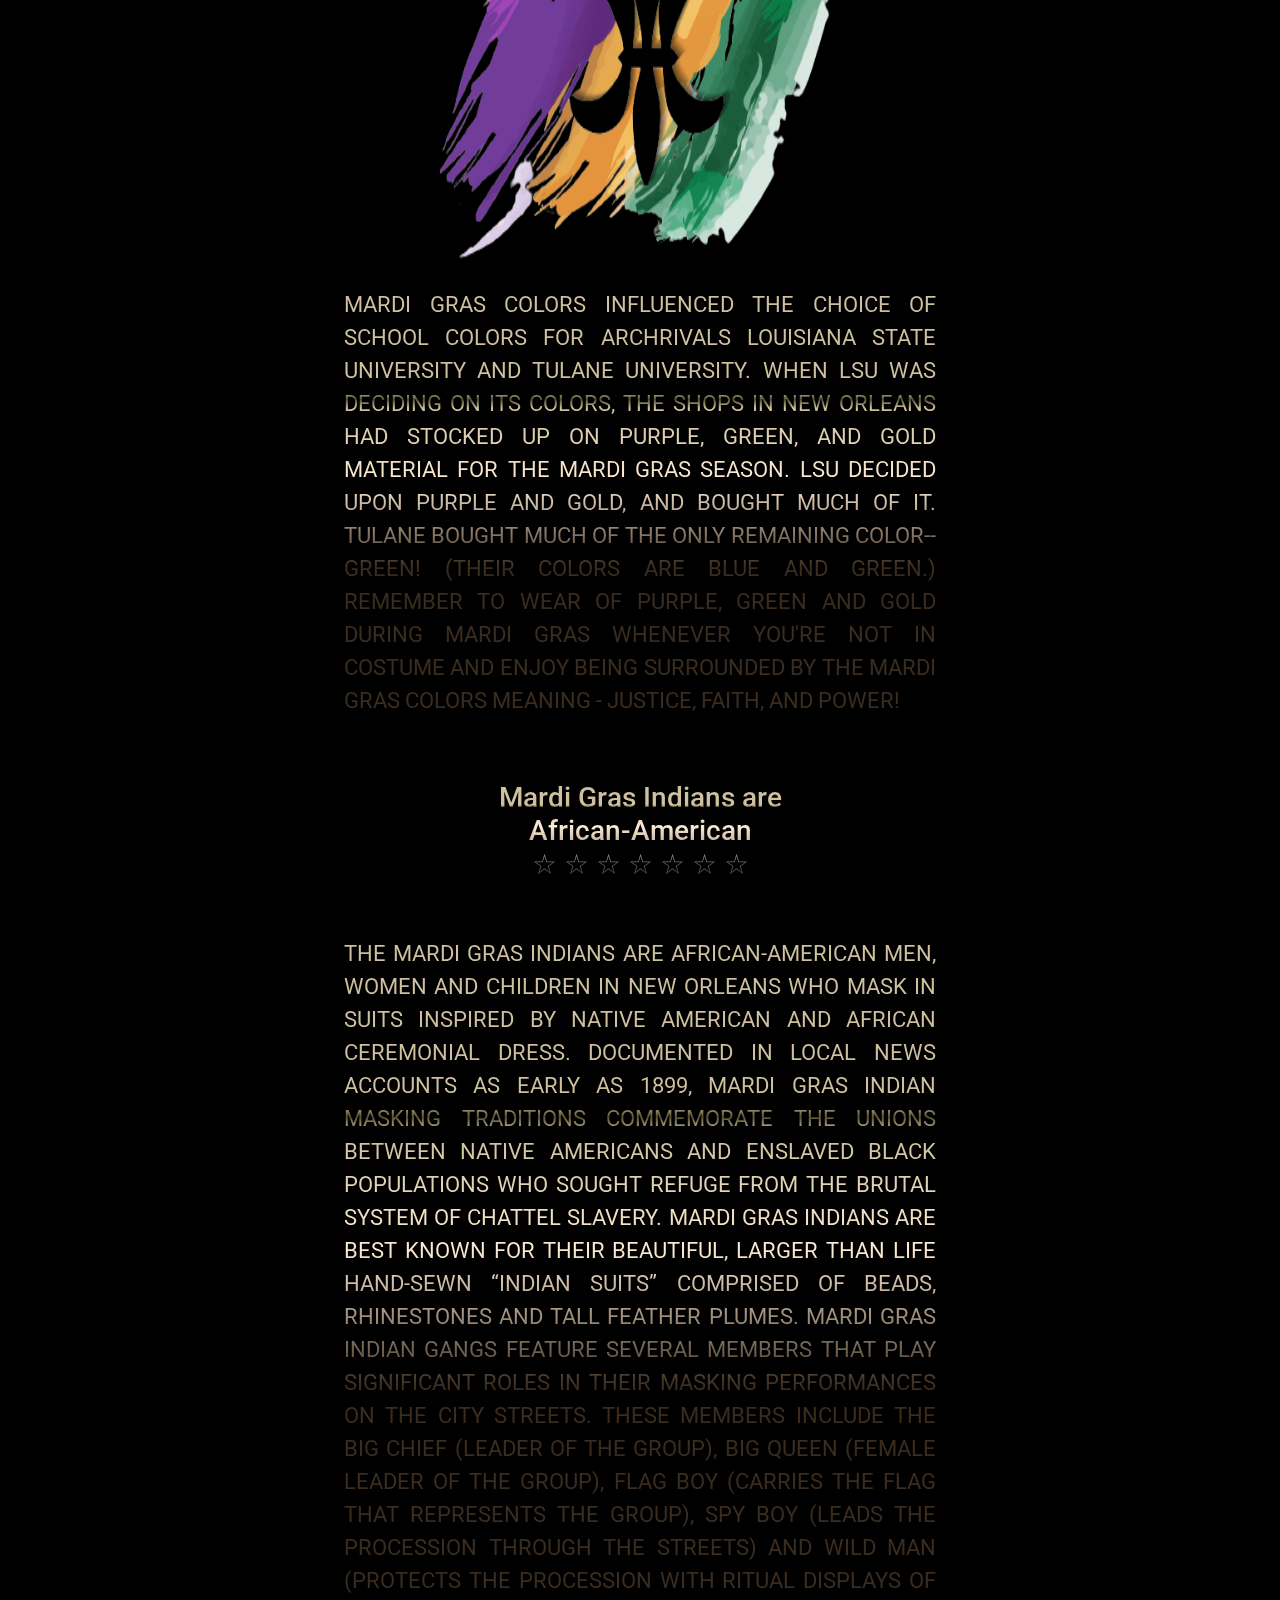
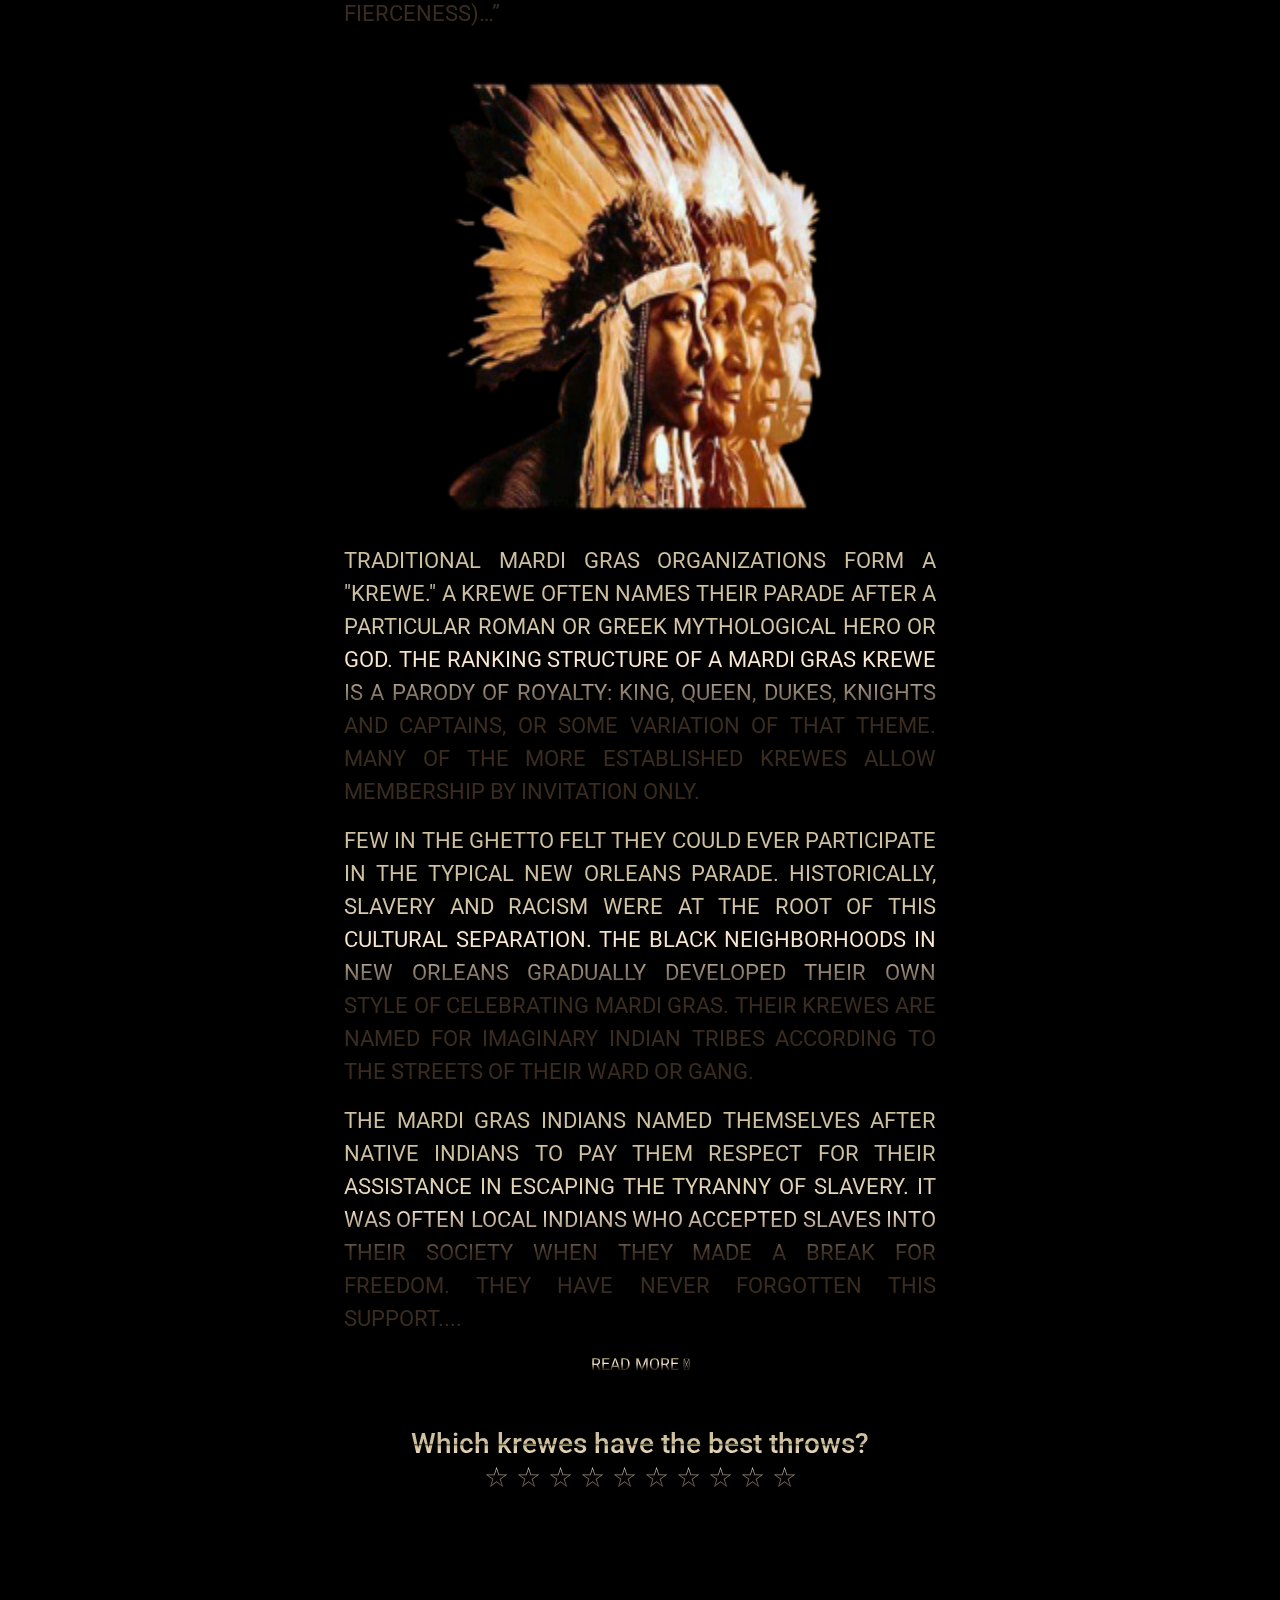
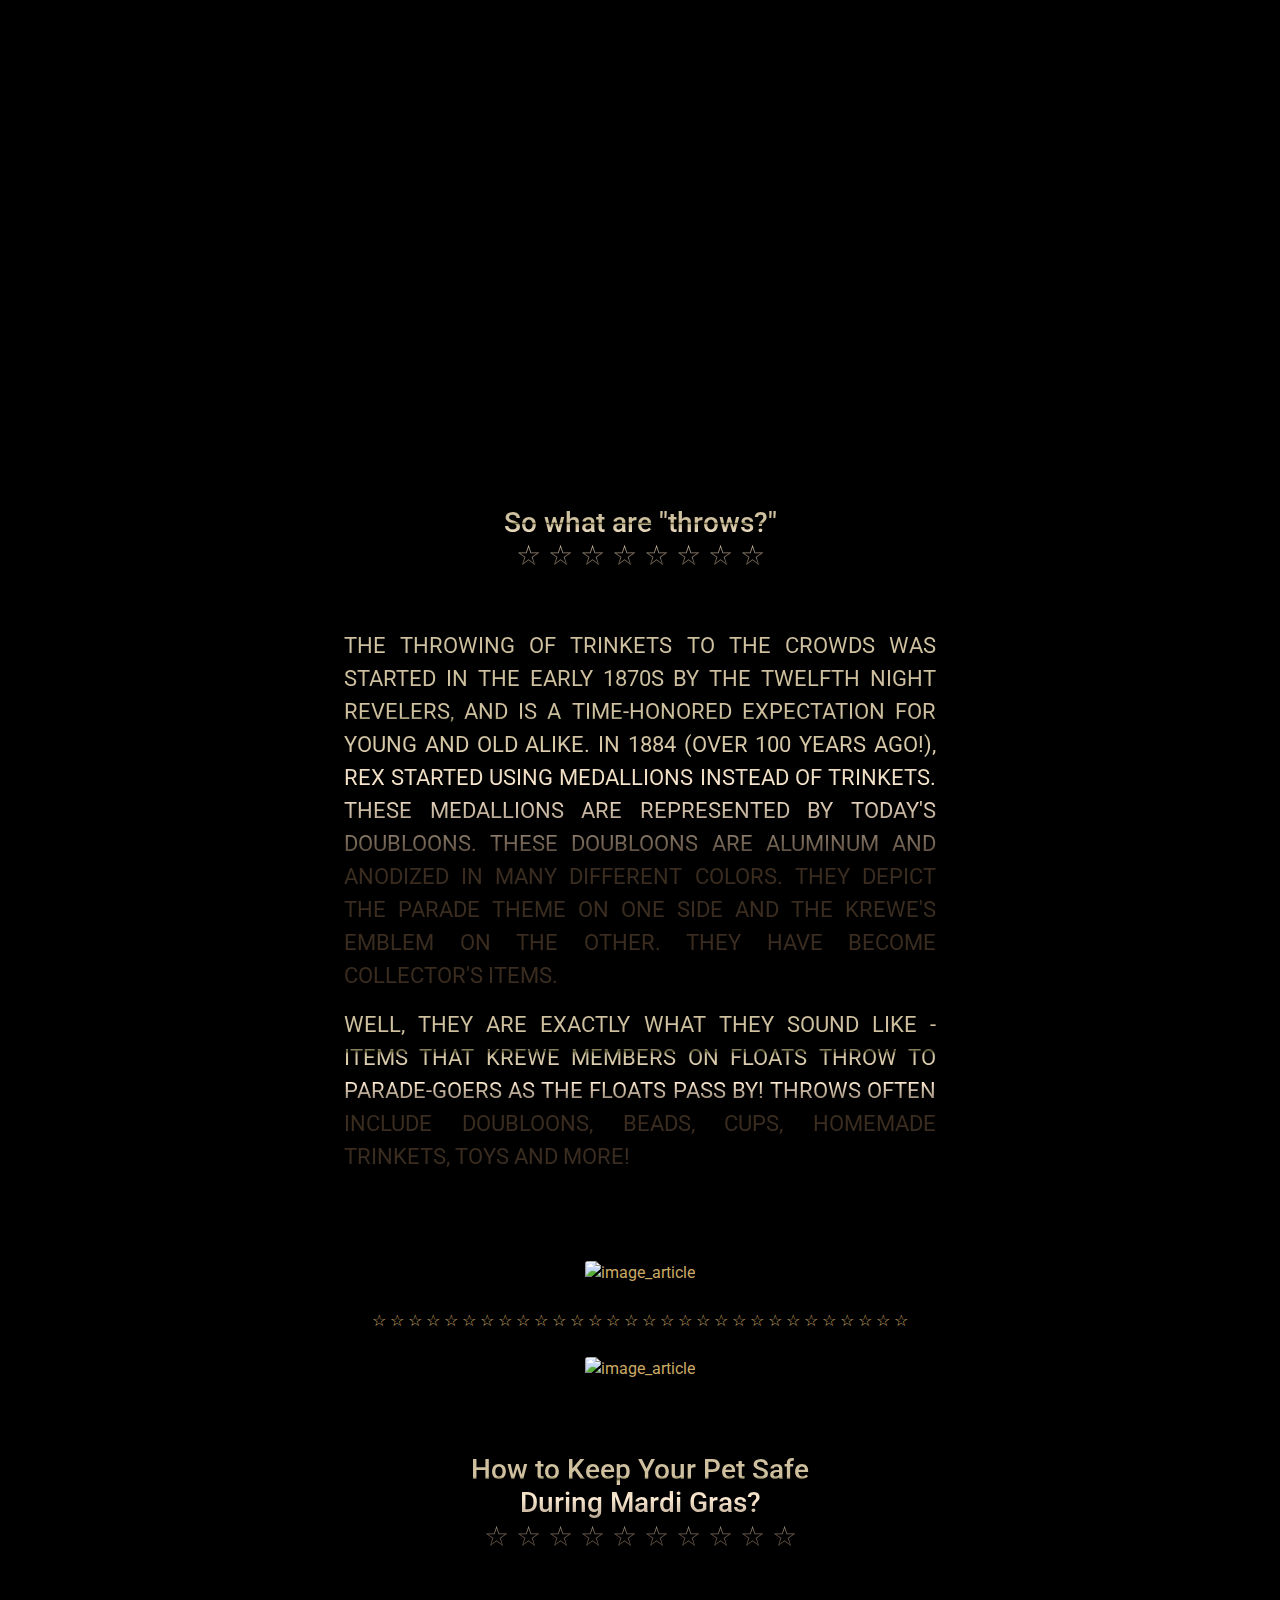
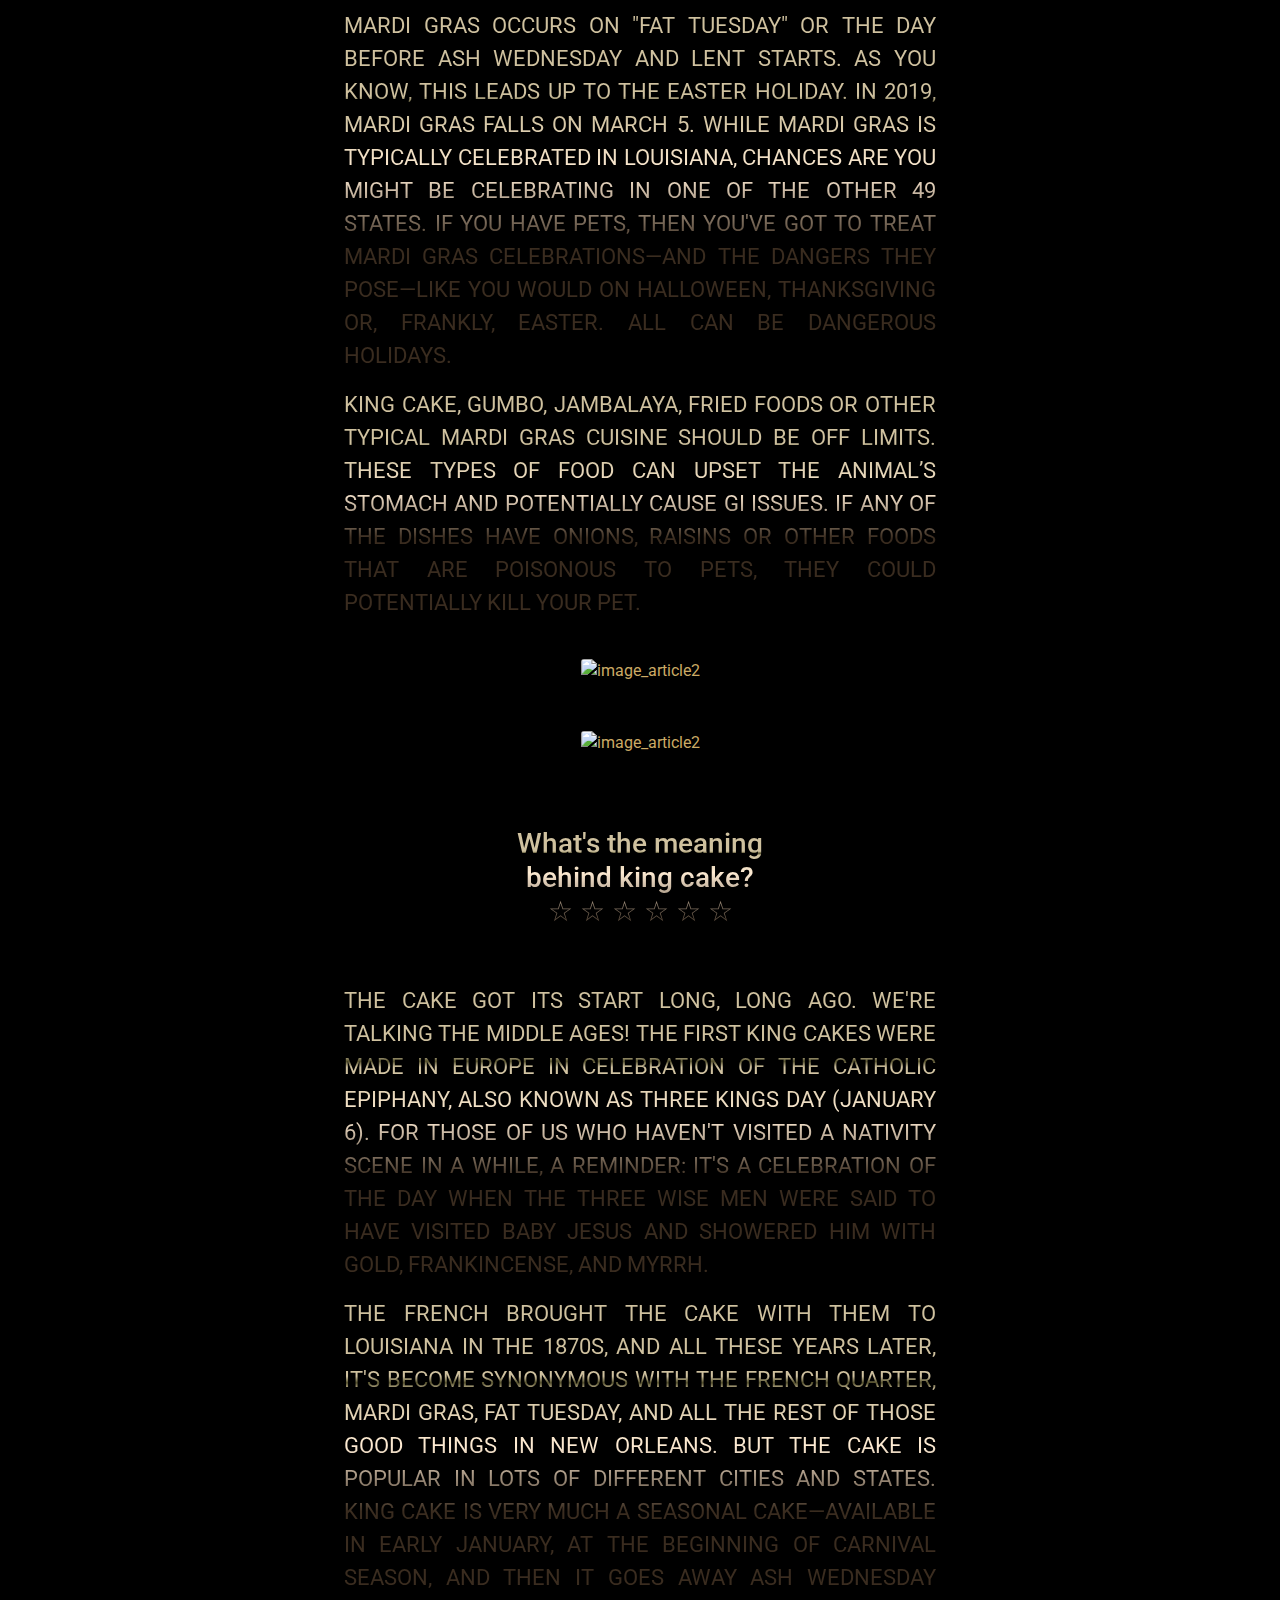
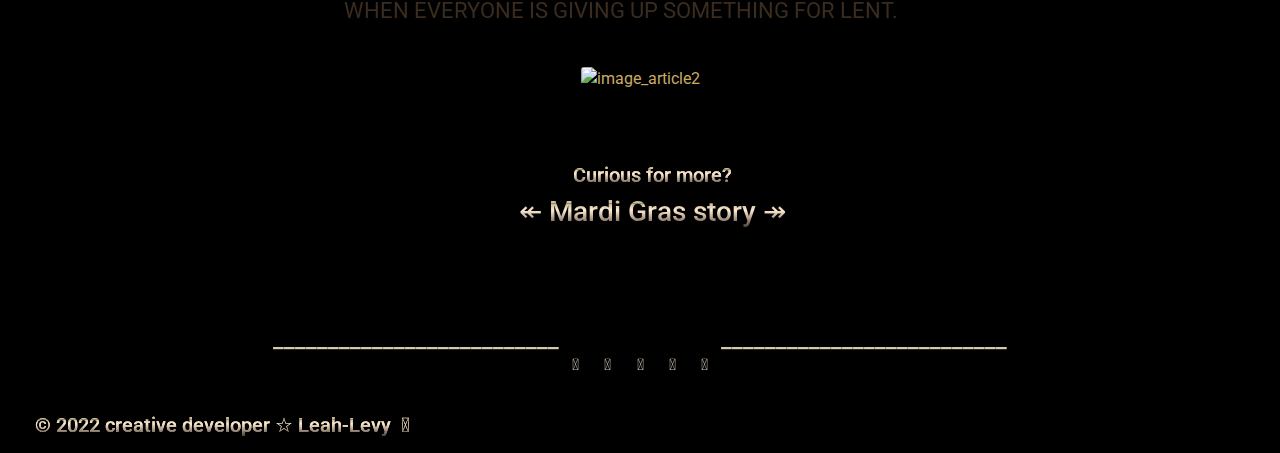
==== commit fa1c82d4: "Update index.html" ====
--- a/MardiGras/index.html
+++ b/MardiGras/index.html
@@ -695,6 +695,10 @@
                     href="https://www.instagram.com/mardigrasneworleans/" target="_blank">
                     <i class="fab fa-instagram"></i>
                 </a>
+                <a class="linkedin d-flex justify-content-center align-items-center"
+        href="https://www.linkedin.com/company/mardi-gras-world/about/" target="_blank">
+        <i class="fab fa-linkedin"></i>
+      </a>
                 <h4>
                     <div class="d-sm-block d-none">__________________________</div>
                     <div class="d-sm-none d-block">_________</div>
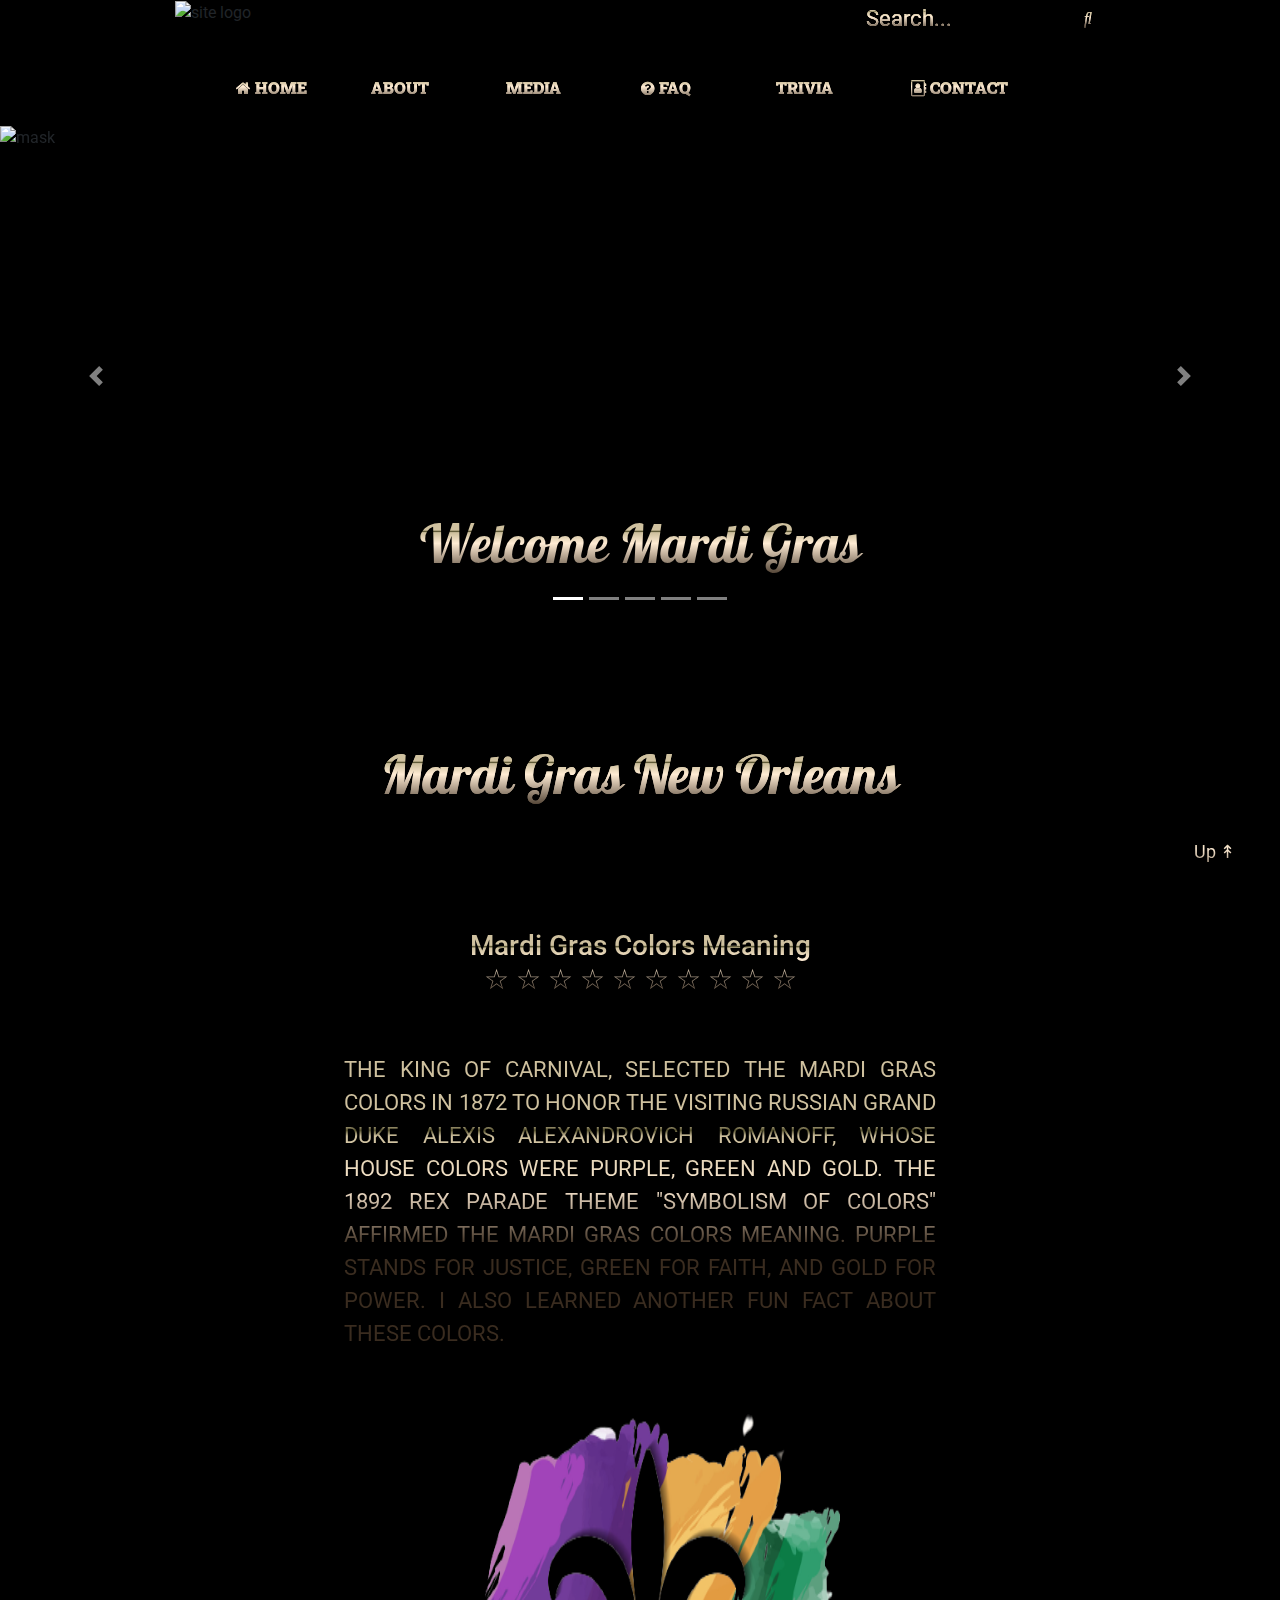
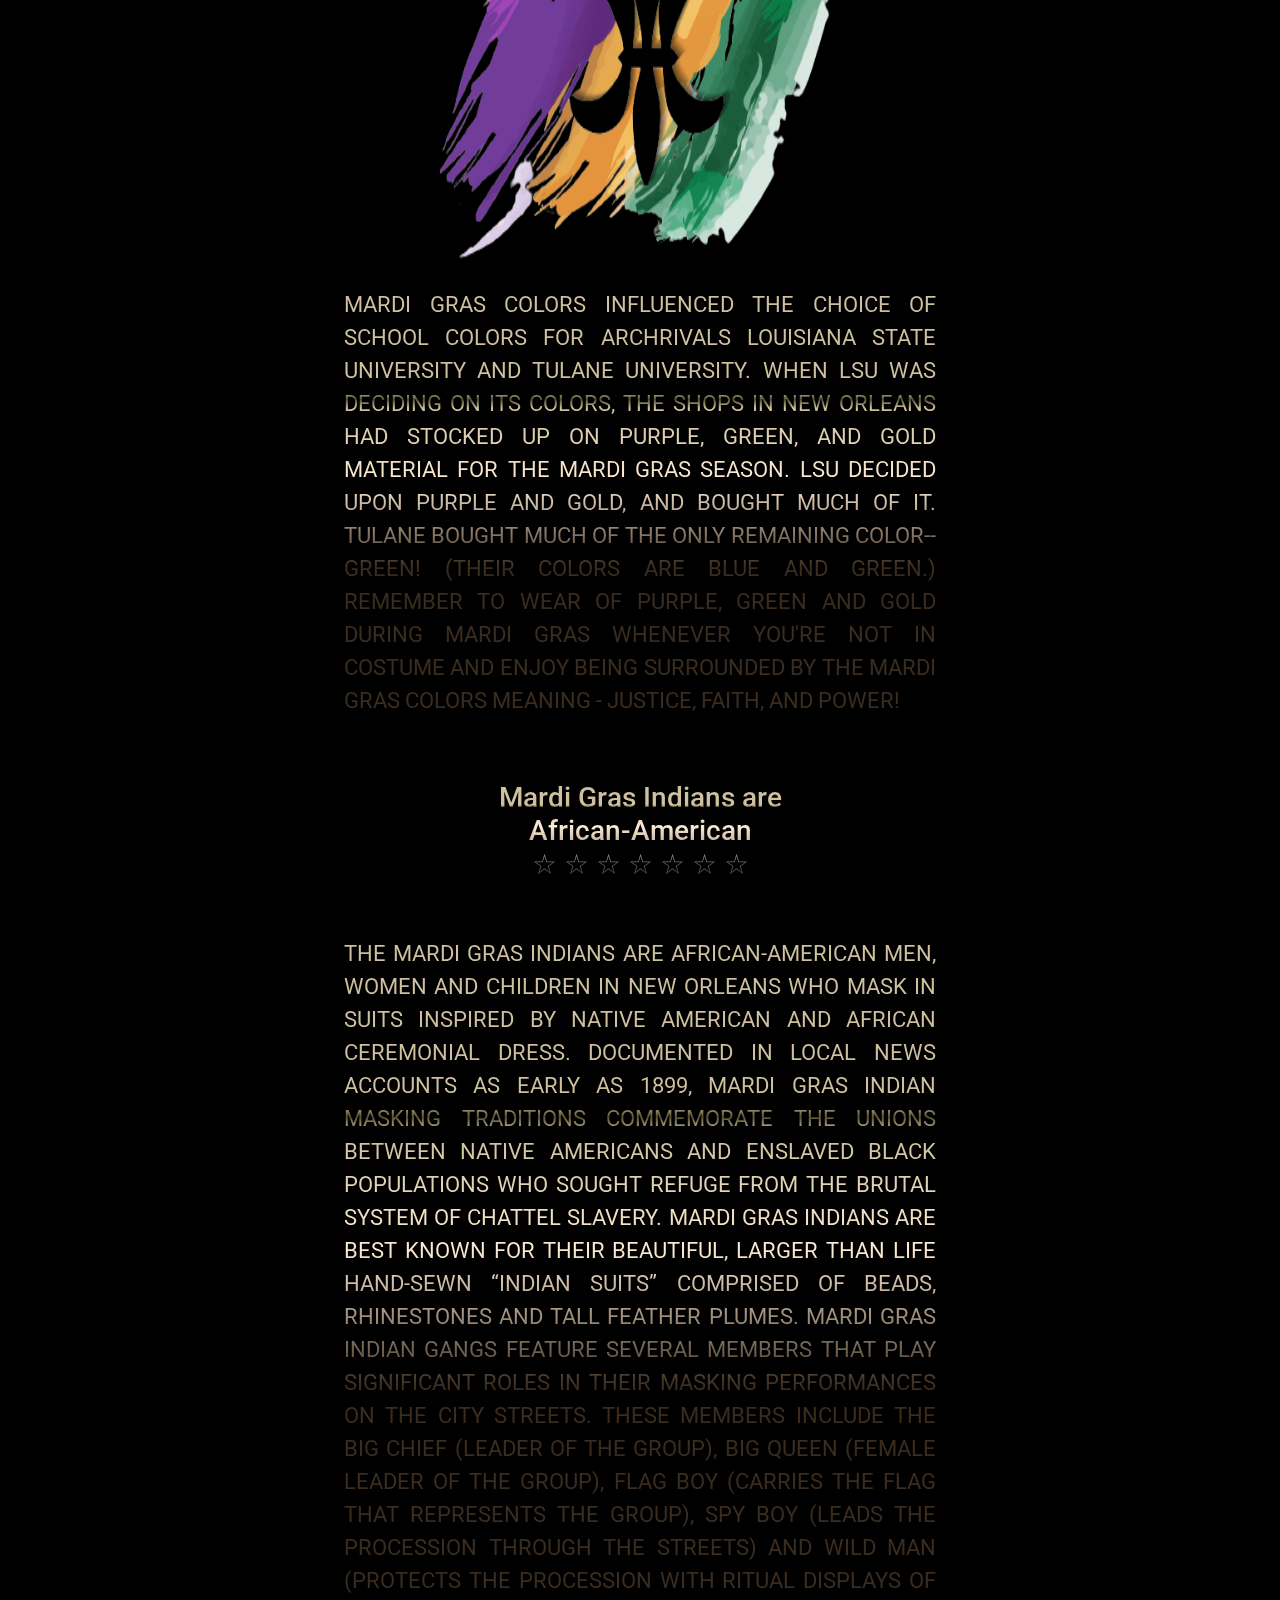
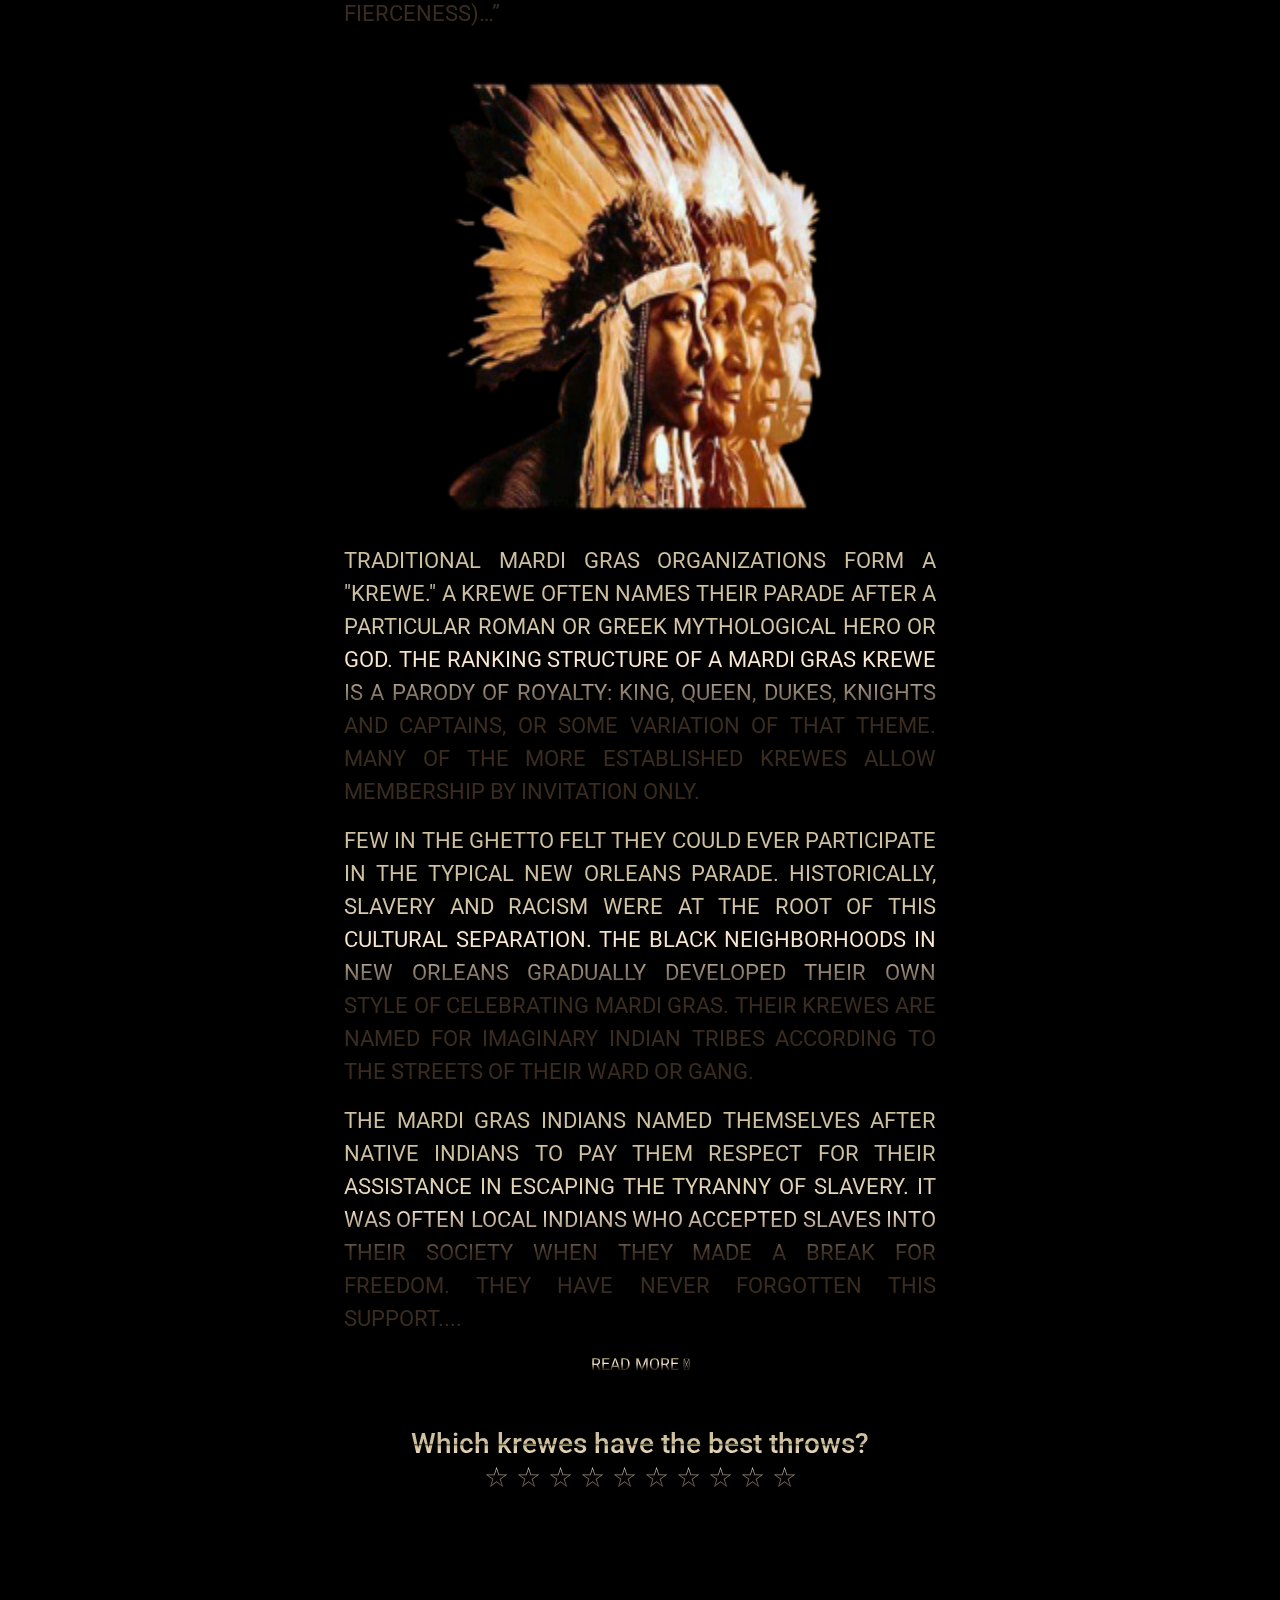
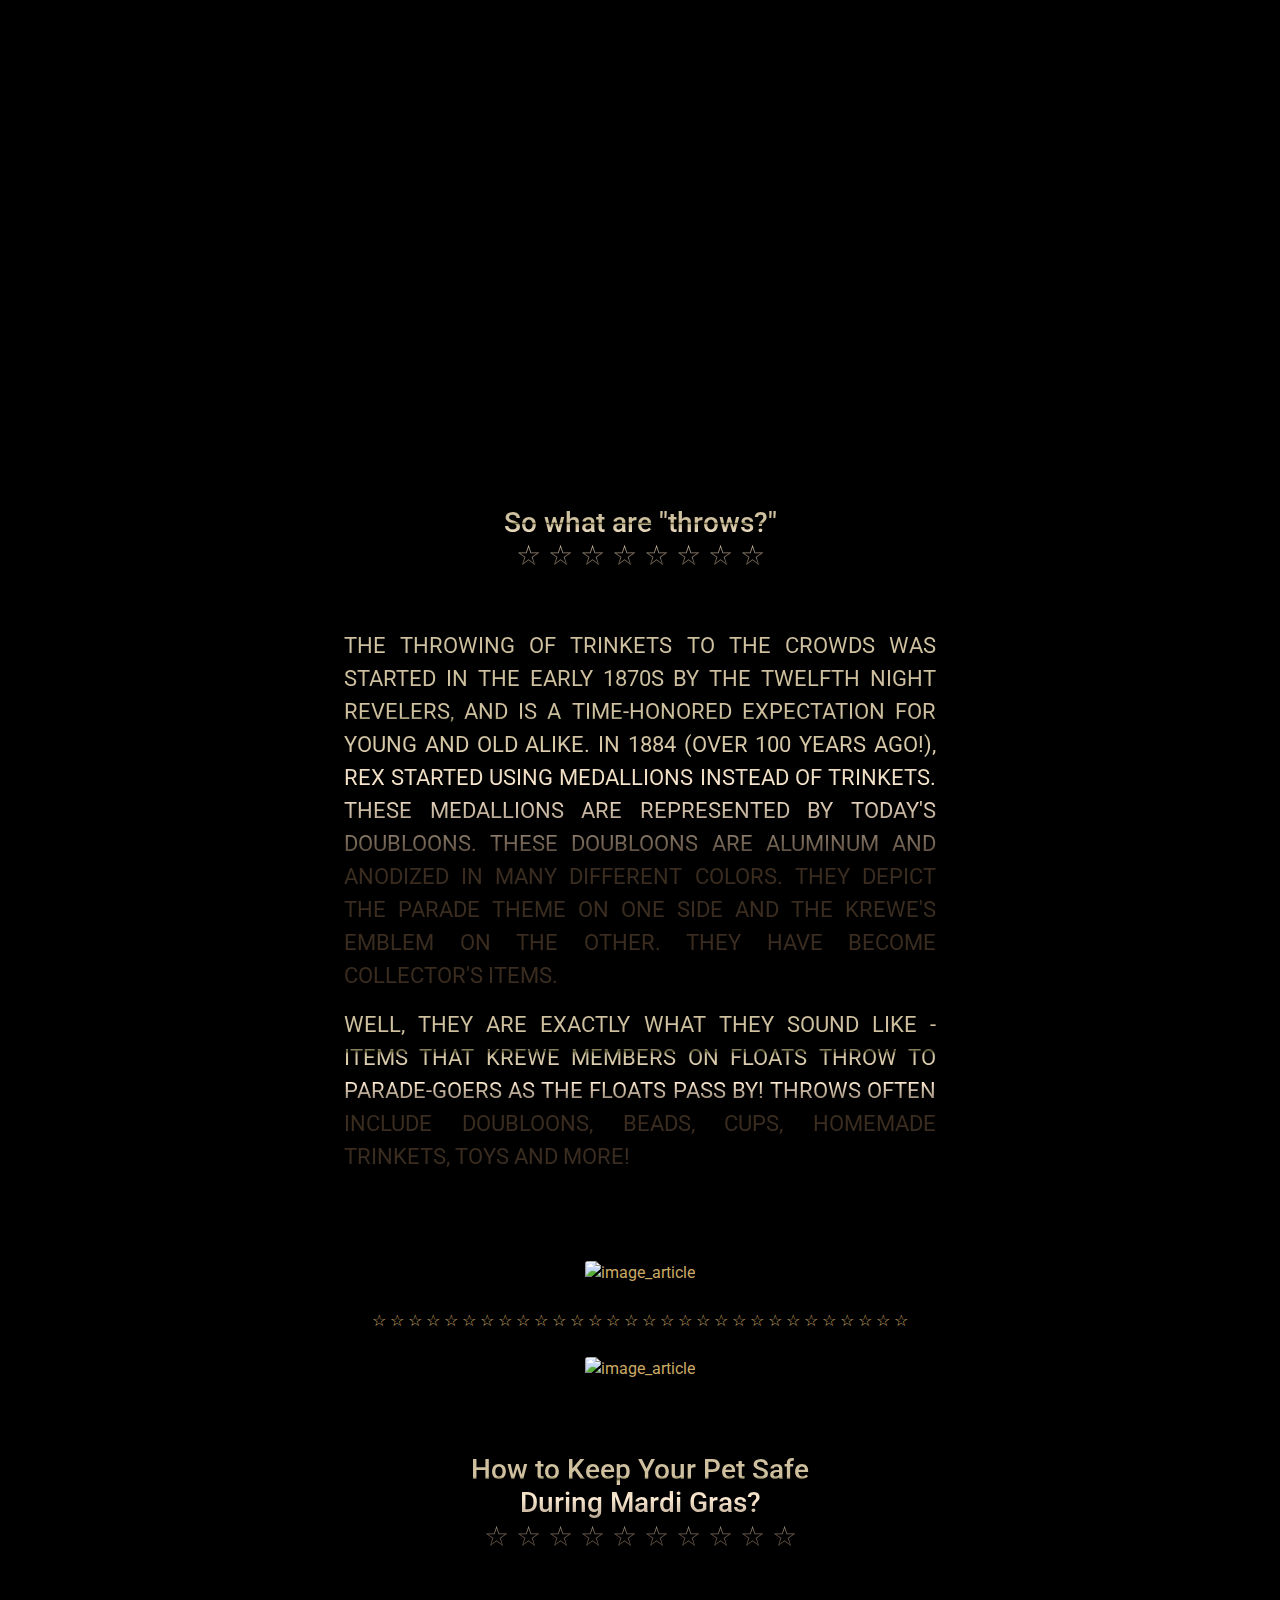
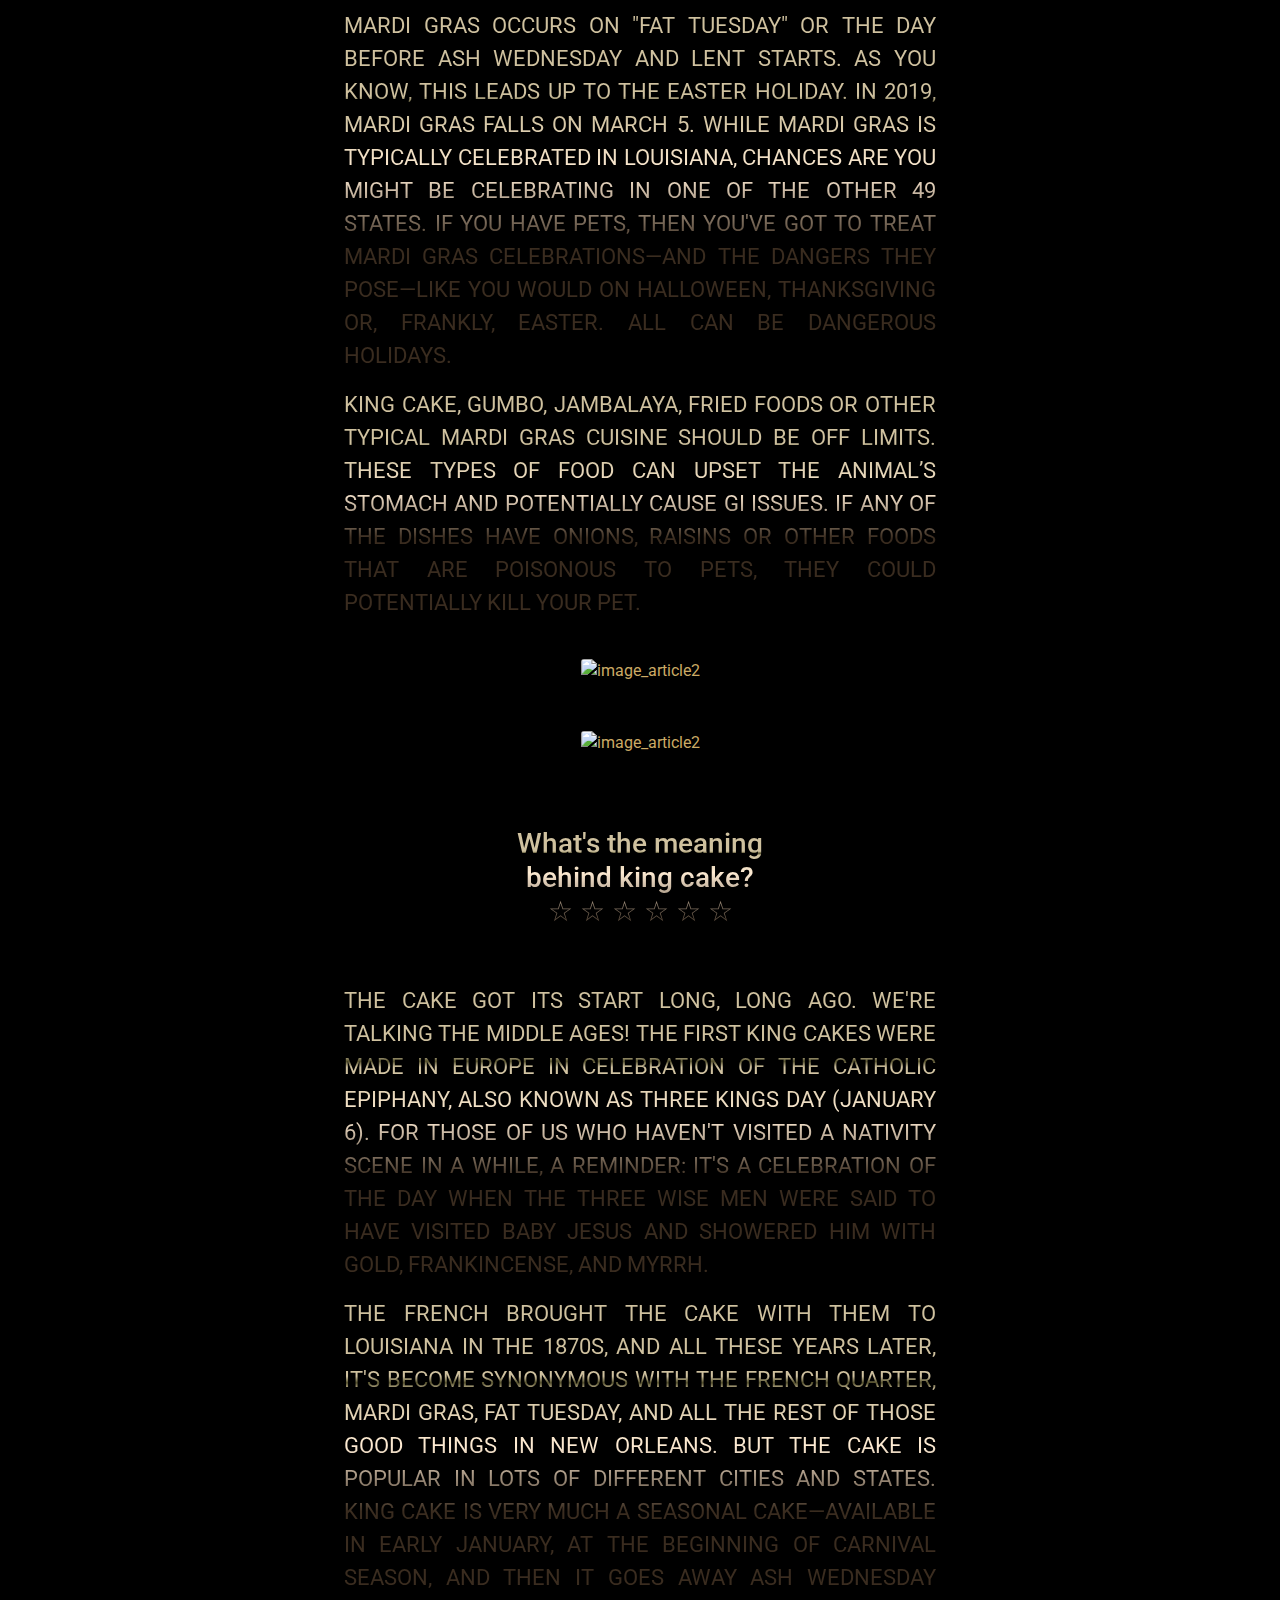
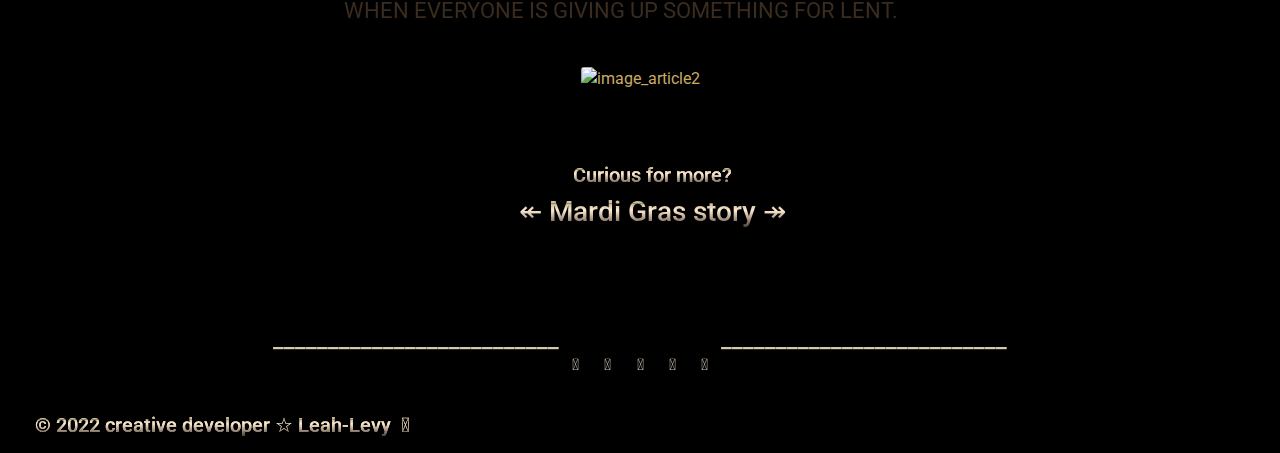
==== commit fc4ae8b0: "Update index.html" ====
--- a/MardiGras/index.html
+++ b/MardiGras/index.html
@@ -42,8 +42,13 @@
 
             <div class="search d-md-flex align-items-md-end pb-3 mb-1">
                 <input type="search" placeholder="Search...">
-                <button class="btn search-btn"><i class="fas fa-search"></i></button>
-            </div>
+                <button class="btn search-btn">
+
+                    <i class="fas fa-search"></i></button>
+            </div>
+
+
+
             <div class="burger h1 d-md-none d-flex align-items-end pr-2" id="id_burger">
                 <i class="fas fa-bars"></i>
             </div>
@@ -109,7 +114,7 @@
 
 
                     <div class="carousel-item active" id="slider_item">
-                        <img src="images/HomePage_carousel_1.jpg" class="d-block w-100" alt="masq">
+                        <img src="images/HomePage_carousel_1.jpg" class="d-block w-100" alt="mask">
                         <div class="carousel-caption d-none d-md-block">
                             <h1 class="common-heading "> Welcome Mardi Gras</h1>
                         </div>
@@ -124,7 +129,7 @@
                         </div>
                     </div>
                     <div class="carousel-item" id="slider_item">
-                        <img src="images/purple-design.jpg" class="d-block w-100" alt="purple">
+                        <img src="images/purple-design.jpg" class="d-block w-100" alt="purple color">
                         <div class="carousel-caption d-none d-md-block">
                             <h1 class="text align-items-md-end"> Purple Represents Justice </h1>
                         </div>
@@ -149,7 +154,7 @@
                     <div class="carousel-item" id="slider_item">
                         <img src="images/black&white-design.png" class="d-block w-100" alt="black and white color">
                         <div class="carousel-caption d-none d-md-block">
-                            <h1 class="text align-items-md-end"> Black & White </h1>
+                            <h1 class=" text align-items-md-end">Black & White </h1>
                         </div>
                     </div>
                 </div>
@@ -196,465 +201,489 @@
 
             <!-- left side  start  -->
             <aside class="d-flex flex-wrap flex-lg-nowrap flex-lg-column col-11 col-lg-3">
+
+                <div data-aos="flip-left" data-aos-easing="ease-out-cubic" data-aos-duration="2000"
+                    class="sponsor-box first-box card">
+                    <a href="https://www.bestneworleanshotels.com/" class="sponsor_link" target="_blank">
+                        <div>
+                            <img  src="images/BestHotel.jpg"  class="card-img-top"  alt="BestNewOrleansHotels " width="250" height="120"
+                               >
+
+                        </div>
+                        <div class="card-body">
+                            <h3 class="sponsor-fullname text-justify">New Orleans<br> Information <br> &#9734; &#9734;
+                                &#9734;
+                                &#9734; &#9734; &#9734; &#9734; &#9734; &#9734; &#9734; </h3>
+                            <p class="card-text text-justify">
+                            <p> The Best Online Source for New Orleans Accommodations
+                                What differentiates us from other hotel sites is that we only recommend the best places
+                                to stay
+                                in New Orleans; hotels that we have personally visited and would recommend to our
+                                friends and
+                                family.</p>
+                            </p>
+                        </div>
+                    </a>
+                </div>
+
                 <div data-aos="flip-left" data-aos-easing="ease-out-cubic" data-aos-duration="2000"
                     class="sponsor-box second-box card">
-                    <a href="https://www.bestneworleanshotels.com/" class="advert" target="_blank">
+                    <a href="http://www.experienceneworleans.com/" class="sponsor_link" target="_blank">
                         <div>
-                            <img class="img-fluid p-1" src="images/BestHotel.jpg" width="250" height="80"
-                                alt="BestNewOrleansHotels.com">
+                            <img  src="images/NewOrleans.jpg" class="card-img-top" alt="Experienceneworleans"  width="250" height="120"
+                                >
+
+                        </div>
+                        <div class="card-body">
+                            <h3 class="sponsor-fullname text-justify"> The Best Experiencene <br> &#9734; &#9734;
+                                &#9734; &#9734;
+                                &#9734; &#9734; &#9734; &#9734; &#9734; &#9734; </h3>
+                            <p class="card-text text-justify">
+                            <p> Only the Best of New Orleans
+                                ExperienceNewOrleans.com is an insider's guide created by locals for both individuals
+                                and groups
+                                planning their New Orleans visit. If it’s happening out there and it's worthwhile,
+                                you’ll find it in
+                                here. We have experienced everything we recommend. Send us your questions, follow us on
+                                social, read our
+                                blog, and stay in the NOLA.</p>
+                            </p>
+                        </div>
                     </a>
                 </div>
+
+
+                <div data-aos="flip-left" data-aos-easing="ease-out-cubic" data-aos-duration="2000"
+                    class="sponsor-box third-box card">
+                    <a href="https://www.ritzcarlton.com/en/hotels/new-orleans" class="sponsor_link" target="_blank">
+                        <div>
+                            <img src="images/HomePage_Hotel_Ritz.jpg" class="card-img-top"
+                                alt="Ritz-Carlton hotel picture" height="200" width="200">
+                        </div>
+                        <div class="card-body">
+                            <h3 class="sponsor-fullname text-justify">Ritz-Carlton Hotel <br> &#9734; &#9734; &#9734;
+                                &#9734;
+                                &#9734; &#9734; &#9734; &#9734; &#9734; &#9734; </h3>
+                            <p class="card-text text-justify">
+                            <p> The Ritz-Carlton, New Orleans Hotel New Orleans is rich in history and personality,
+                                unlike any
+                                other city in the U.S. New invites visitors to its French Quarter, housed inside the
+                                1908 Beaux
+                                Arts building.
+
+                            </p>
+                            </p>
+                        </div>
+                    </a>
+                </div>
+
+                <div data-aos="flip-left" data-aos-easing="ease-out-cubic" data-aos-duration="2000"
+                    class="sponsor-box fourth -box card">
+                    <a href="https://www.acehotel.com/neworleans" class="sponsor_link" target="_blank">
+                        <div>
+                            <img src="images/HomePage_Hotel_Ace.jpg" class="card-img-top" alt="Ace hotel picture"
+                                height="200" width="180">
+                        </div>
+                        <div class="card-body">
+                            <h3 class="sponsor-fullname text-justify"> Ace Hotel <br>New Orleans <br> &#9734; &#9734;
+                                &#9734;
+                                &#9734; &#9734; &#9734; &#9734; &#9734; &#9734; &#9734; </h3>
+                            <p class="card-text text-justify">
+                            <p> Located 5 minutes' walk from Harrah's Casino, this hotel boasts a rooftop bar and
+                                award-winning restaurant. The hotel has a seasonal outdoor pool, gym and guests can
+                                enjoy live music.</p>
+                            </p>
+                        </div>
+                    </a>
+                </div>
+
+
+
+                <div data-aos="flip-left" data-aos-easing="ease-out-cubic" data-aos-duration="2000"
+                    class="sponsor-box fifth -box card">
+                    <a href="https://locations.walk-ons.com/walk-ons-sports-bistreaux-new-orleans-fdb5f3647aa1"
+                        class="sponsor_link" target="_blank">
+                        <div>
+                            <img src="images/HomePage_WalkOn'sBar.jpg" class="card-img-top"
+                                alt="Walk-on's bistreaux and bar picture" height="180" width="180">
+                        </div>
+
+
+                        <div class="card-body">
+                            <h3 class="sponsor-fullname text-justify">Walk-on's bistreaux <br> & bar <br> &#9734;
+                                &#9734;
+                                &#9734;
+                                &#9734; &#9734; &#9734; &#9734; &#9734; &#9734; &#9734;</h3>
+                            <p class="card-text text-justify">
+                            <p> We prepare every dish with fresh ingredients to bring our appetizing Cajuni kitchen
+                                to life. And if you are here for dinner with the family, for a night date. Cocktails
+                                with the girls or watching the game on a big screen, we are always happy.
+                            </p>
+                            </p>
+                        </div>
+                    </a>
+                </div>
+                <div data-aos="flip-left" data-aos-easing="ease-out-cubic" data-aos-duration="2000"
+                    class="sponsor-box six-box card">
+                    <a href="https://www.bloodymarystours.com/" class="sponsor_link" target="_blank">
+                        <div>
+                            <img src="images/HomePage_Museum_Haunted.gif" class="card-img-top"
+                                alt="Haunted Museum picture" width="250" height="250">
+                        </div>
+                        <div class="card-body">
+                            <h3 class="sponsor-fullname text-justify">Haunted & <br> Spirit Shop Museum<br> &#9734;
+                                &#9734;
+                                &#9734;
+                                &#9734; &#9734; &#9734; &#9734; &#9734; &#9734; &#9734;</h3>
+                            <p class="card-text text-justify">
+                            <p> Maybe you'll meet one of our 12 ghosts The guides open the way the rest depends
+                                on the winds Guided museum tours Continue day and night at Cemetery City Tours
+                                Ghost Hunt.
+                            </p>
+                            </p>
+                        </div>
+                    </a>
+
+
+                </div>
+
+
+            </aside>
+
+            <!-- left side end -->
+
+            <div class="main-content p-4 col-12 col-lg-6">
+                <div class="first-section text-center">
+                    <br>
+                    <br>
+                    <h3 class="content__heading"> Mardi Gras Colors Meaning <br> &#9734; &#9734; &#9734; &#9734; &#9734;
+                        &#9734; &#9734; &#9734; &#9734; &#9734;</h3>
+                    <br>
+                    <br>
+                    <p>The King of Carnival, selected the Mardi Gras colors in 1872 to honor the visiting Russian
+                        Grand Duke Alexis Alexandrovich Romanoff, whose house colors were purple, green and gold.
+                        The 1892 Rex Parade theme "Symbolism of Colors" affirmed the Mardi Gras colors meaning.
+                        Purple stands for justice, green for faith, and gold for power.
+                        I also learned another fun fact about these colors.
+                    </p>
+                    <br>
+                    <div class="article__div">
+                        <div class="image text-center">
+                            <img src="images/HomePage_colors.png" alt="colors" class="img-fluid my-4">
+                        </div>
+                    </div>
+                    <div class="article__div__text">
+                        <p> Mardi Gras colors influenced the choice of school colors for archrivals Louisiana
+                            State University and Tulane University. When LSU was deciding on its colors, the shops in
+                            New Orleans had stocked up on purple, green, and gold material for the Mardi Gras season.
+                            LSU decided upon purple and gold, and bought much of it. Tulane bought much of the only
+                            remaining color--green! (Their colors are blue and green.)
+                            Remember to wear of purple, green and gold during Mardi Gras
+                            whenever you're not in costume and enjoy being surrounded by the Mardi Gras colors meaning -
+                            justice, faith, and power!</p>
+                        <br>
+                        <br>
+                        <h3 class="content__heading"> Mardi Gras Indians are <br> African-American <br> &#9734; &#9734;
+                            &#9734; &#9734; &#9734; &#9734; &#9734;</h3>
+                        <br>
+                        <br>
+                        <p>The Mardi Gras Indians are African-American men, women and children in New
+                            Orleans who mask in suits inspired by Native American and African ceremonial dress.
+                            Documented in local news accounts as early as 1899, Mardi Gras Indian masking traditions
+                            commemorate the unions between Native Americans and enslaved black populations who sought
+                            refuge from the brutal system of chattel slavery. Mardi Gras Indians are best known for
+                            their beautiful, larger than life hand-sewn “Indian suits” comprised of beads, rhinestones
+                            and
+                            tall feather plumes. Mardi Gras Indian gangs feature several members that play significant
+                            roles in their masking performances on the city streets. These members include the Big Chief
+                            (leader of the group), Big Queen (female leader of the group), Flag Boy (carries the flag
+                            that represents the group), Spy Boy (leads the procession through the streets) and Wild Man
+                            (protects the procession with ritual displays of fierceness)…”</p>
+                    </div>
+                    <div class="article__div">
+                        <div class="image text-center">
+                            <img src="images/HomePage_indians.png" alt="indians" class="img-fluid my-4">
+                        </div>
+                    </div>
+                    <div class="article__div__text">
+                        <p>
+                            Traditional Mardi Gras organizations form a "krewe." A krewe often names
+                            their parade after a particular Roman or Greek mythological hero or god. The
+                            ranking structure of a Mardi Gras Krewe is a parody of royalty: King, Queen,
+                            Dukes, Knights and Captains, or some variation of that theme. Many of the more
+                            established krewes allow membership by invitation only.
+                        <p> Few in the ghetto felt they could ever participate in the typical New
+                            Orleans parade. Historically, slavery and racism were at the root of this
+                            cultural separation. The black neighborhoods in New Orleans gradually developed
+                            their own style of celebrating Mardi Gras. Their krewes are named for imaginary
+                            Indian tribes according to the streets of their ward or gang.
+                        </p>
+                    </div>
+                    <p>
+                        The Mardi Gras Indians named themselves after native Indians to pay them respect for
+                        their assistance in escaping the tyranny of slavery. It was often local Indians who
+                        accepted slaves into their society when they made a break for freedom. They have never
+                        forgotten this support.<span id="dots">...</span>
+                    </p>
+                    <div class="text-center">
+                        <button class="more-btn px-1 px-1" id="moreBtn">
+                            READ MORE
+                            <i class="fas fa-angle-double-right btn-arrow"></i>
+                        </button>
+                    </div>
+                    <div id="more" class="d-none">
+                        <article>
+                            <p>
+                                Long ago, Mardi Gras was a violent day for many Mardi Gras Indians. It was a
+                                day often used to settle scores. The police were often unable to intervene due to the
+                                general confusion surrounding Mardi Gras events in the city, when the streets were
+                                crowded and everyone was masked. This kept many families away from the "parade," and
+                                created much worry and concern for a mothers whose children wanted to join the Indians.
+                            </p>
+                            <div class="article-separator d-flex my-5">
+                                <div class="separator green"></div>
+                                <div class="separator yellow"></div>
+                                <div class="separator purple"></div>
+                            </div>
+                    </div>
+                    </article>
+                </div>
+                <!-- article 1 end -->
+
+                <!--article 2 start-->
+                <div class="second-section text-center">
+                    <br>
+                    <br>
+                    <h3>Which krewes have the best throws? <br> &#9734; &#9734; &#9734; &#9734; &#9734; &#9734; &#9734;
+                        &#9734; &#9734; &#9734; </h3>
+                    <br>
+                    <br>
+                    <div class="article__div">
+                        <div class="video text-center">
+                            <iframe width="300" height="500" src="https://www.youtube.com/embed/i60whYzG9jA"
+                                title="YouTube video player" frameborder="0"
+                                allow="accelerometer; autoplay; clipboard-write; encrypted-media; gyroscope; picture-in-picture"
+                                allowfullscreen></iframe>
+                        </div>
+                    </div>
+                    <br>
+                    <br>
+                    <h3>So what are "throws?" <br> &#9734; &#9734; &#9734; &#9734; &#9734; &#9734; &#9734; &#9734;</h3>
+                    <br>
+                    <br>
+                    <p>The throwing of trinkets to the crowds was started in the early 1870s by the
+                        Twelfth Night Revelers, and is a time-honored expectation for young and old alike. In 1884
+                        (over 100 years ago!), Rex started using medallions instead of trinkets. These medallions
+                        are represented by today's doubloons. These doubloons are aluminum and anodized in many
+                        different colors. They depict the parade theme on one side and the Krewe's emblem on the
+                        other. They have become collector's items.</p>
+                    <p>
+                        Well, they are exactly what they sound like - items that krewe members on floats throw to
+                        parade-goers as the floats pass by! Throws often include doubloons, beads, cups, homemade
+                        trinkets, toys and more!
+                    </p>
+                    <br>
+                    <br>
+                    <div class="article__div">
+                        <div class="image text-center">
+                            <img src="images/HomePage_article_shoe.png" alt="image_article" class="img-fluid my-4"> <br>
+                            &#9734; &#9734; &#9734; &#9734; &#9734; &#9734; &#9734; &#9734; &#9734; &#9734; &#9734;
+                            &#9734;
+                            &#9734; &#9734; &#9734; &#9734; &#9734; &#9734; &#9734; &#9734; &#9734; &#9734; &#9734;
+                            &#9734;
+                            &#9734; &#9734; &#9734; &#9734; &#9734; &#9734;
+                        </div>
+                    </div>
+
+                    <div class="article__div">
+                        <div class="image text-center">
+                            <img src="images/HomePage_throws_cup.png" alt="image_article" class="img-fluid my-4">
+                        </div>
+                    </div>
+                    <br>
+                    <br>
+                    <h3>How to Keep Your Pet Safe <br> During Mardi Gras? <br> &#9734; &#9734; &#9734; &#9734; &#9734;
+                        &#9734; &#9734; &#9734; &#9734; &#9734; </h3>
+                    <br>
+                    <br>
+                    <p>
+                        Mardi Gras occurs on "Fat Tuesday" or the day before Ash Wednesday and Lent
+                        starts. As you know, this leads up to the Easter holiday. In 2019, Mardi Gras falls on March
+                        5. While Mardi Gras is typically celebrated in Louisiana, chances are you might be
+                        celebrating in one of the other 49 states. If you have pets, then you've got to treat Mardi
+                        Gras celebrations—and the dangers they pose—like you would on Halloween, Thanksgiving
+                        or, frankly, Easter. All can be dangerous holidays. </p>
+
+                    <p>King Cake, gumbo, jambalaya, fried foods or other typical Mardi Gras cuisine
+                        should be off limits. These types of food can upset the animal’s stomach and potentially
+                        cause GI issues. If any of the dishes have onions, raisins or other foods that are poisonous
+                        to pets, they could potentially kill your pet.</p>
+
+                    <div class="article__div">
+                        <div class="image text-center">
+                            <img src="images/HomePage_dogcat.png" alt="image_article2" class="img-fluid my-4">
+                        </div>
+                    </div>
+                    <div class="article__div">
+                        <div class="image text-center">
+                            <img src="images/HomePage__dog.png" alt="image_article2" class="img-fluid my-4">
+                        </div>
+                    </div>
+                    <br>
+                    <br>
+                    <h3>What's the meaning <br> behind king cake? <br>&#9734; &#9734; &#9734; &#9734; &#9734; &#9734;
+                    </h3>
+                    <br>
+                    <br>
+                    <p>
+                        The cake got its start long, long ago. We're talking the Middle Ages! The first
+                        king cakes were made in Europe in celebration of the Catholic Epiphany, also known as Three
+                        Kings Day (January 6). For those of us who haven't visited a nativity scene in a while, a
+                        reminder: It's a celebration of the day when the three wise men were said to have visited
+                        baby Jesus and showered him with gold, frankincense, and myrrh.
+                    </p>
+
+                    <p>The French brought the cake with them to Louisiana in the 1870s, and all these
+                        years later, it's become synonymous with the French Quarter, Mardi Gras, Fat Tuesday, and
+                        all the rest of those good things in New Orleans. But the cake is popular in lots of
+                        different cities and states. King cake is very much a seasonal cake—available in early
+                        January, at the beginning of carnival season, and then it goes away Ash Wednesday when
+                        everyone is giving up something for Lent.
+                    </p>
+                    <div class="article__div">
+                        <div class="image text-center">
+                            <img src="images/kingcake.jpg" alt="image_article2" class="img-fluid my-4">
+                        </div>
+                    </div>
+                </div>
+            </div>
+            <!--article 2 end-->
+
+            <!--Right side start-->
+            <aside class="aside-right d-flex flex-wrap flex-lg-nowrap flex-lg-column col-11 col-lg-3">
+
+                <div data-aos="flip-left" data-aos-easing="ease-out-cubic" data-aos-duration="2000"
+                    class="sponsor-box first-box card">
+                    <a href="http://www.neworleansrestaurants.com/" class="sponsor_link" target="_blank">
+                        <div>
+                            <img src="images/Restorants.jpg" class="card-img-top"  alt="Neworleansrestaurants" width="250" height="120"
+                               >
+                 
+                </div>
                 <div class="card-body">
-                    <h3 class="sponsor-fullname text-justify">New Orleans<br> Information <br> &#9734; &#9734; &#9734;
-                        &#9734; &#9734; &#9734; &#9734; &#9734; &#9734; &#9734; </h3>
+                    <h3 class="sponsor-fullname text-justify"> Eating Like A Local <br>&#9734; &#9734; &#9734; &#9734;
+                        &#9734; &#9734; &#9734; &#9734; &#9734; &#9734;</h3>
                     <p class="card-text text-justify">
-                    <p> The Best Online Source for New Orleans Accommodations
-                        What differentiates us from other hotel sites is that we only recommend the best places to stay
-                        in New Orleans; hotels that we have personally visited and would recommend to our friends and
-                        family.</p>
+                    <p> Welcome to NewOrleansRestaurants.com, your guide to the great restaurants of New Orleans. Learn
+                        about legendary old-line Creole restaurants, trendy eateries run by celebrity chefs, all the
+                        best
+                        neighborhood po-boy shops and more Whether you’re craving. </p>
                     </p>
                 </div>
                 </a>
         </div>
+
+
         <div data-aos="flip-left" data-aos-easing="ease-out-cubic" data-aos-duration="2000"
             class="sponsor-box second-box card">
-            <a href="http://www.experienceneworleans.com/" class="advert" target="_blank">
+            <a href="https://www.neworleanscoupons.com/" class="sponsor_link" target="_blank">
                 <div>
-                    <img class="img-fluid p-1" src="images/NewOrleans.jpg" width="250" height="180"
-                        alt="Experienceneworleans.com">
-            </a>
+                    <img src="images/Coupons.jpg" class="card-img-top" alt="Neworleanscoupons" width="250" height="120">
+      
         </div>
         <div class="card-body">
-            <h3 class="sponsor-fullname text-justify"> The Best Experiencene <br> &#9734; &#9734; &#9734; &#9734;
-                &#9734; &#9734; &#9734; &#9734; &#9734; &#9734; </h3>
+            <h3 class="sponsor-fullname text-justify"> Saving money with <br> "Big Easy" <br> &#9734; &#9734;
+                &#9734; &#9734;&#9734; &#9734; &#9734; &#9734;
+            </h3>
             <p class="card-text text-justify">
-            <p> Only the Best of New Orleans
-                ExperienceNewOrleans.com is an insider's guide created by locals for both individuals and groups
-                planning their New Orleans visit. If it’s happening out there and it's worthwhile, you’ll find it in
-                here. We have experienced everything we recommend. Send us your questions, follow us on social, read our
-                blog, and stay in the NOLA.</p>
+            <p>
+                NewOrleansCoupons.com is run by locals who love our city and are always looking for ways to do more
+                for less. We created this site over a decade ago to help locals and visitors alike find big savings
+                in the Big Easy. You’ll find coupons for major attractions, tours, hotels and restaurants. A family
+                of four can save hundreds on a trip to New Orleans. If you don’t come here first, you’ll kick
+                yourself later. </p>
             </p>
         </div>
         </a>
         </div>
-        <div data-aos="flip-left" data-aos-easing="ease-out-cubic" data-aos-duration="2000"
-            class="sponsor-box fourth-box card">
-            <a href="https://www.ritzcarlton.com/en/hotels/new-orleans" class="sponsor_link" target="_blank">
-                <div>
-                    <img src="images/HomePage_Hotel_Ritz.jpg" class="card-img-top" alt="Ritz-Carlton hotel picture"
-                        height="200" width="200">
-                </div>
-                <div class="card-body">
-                    <h3 class="sponsor-fullname text-justify">Ritz-Carlton Hotel <br> &#9734; &#9734; &#9734; &#9734;
-                        &#9734; &#9734; &#9734; &#9734; &#9734; &#9734; </h3>
-                    <p class="card-text text-justify">
-                    <p> The Ritz-Carlton, New Orleans Hotel New Orleans is rich in history and personality, unlike any
-                        other city in the U.S. New invites visitors to its French Quarter, housed inside the 1908 Beaux
-                        Arts building.
-
-                    </p>
-                    </p>
-                </div>
-            </a>
-        </div>
-
-        <div data-aos="flip-left" data-aos-easing="ease-out-cubic" data-aos-duration="2000"
-            class="sponsor-box second-box card">
-            <a href="https://www.acehotel.com/neworleans" class="sponsor_link" target="_blank">
-                <div>
-                    <img src="images/HomePage_Hotel_Ace.jpg" class="card-img-top" alt="Ace hotel picture" height="200"
-                        width="180">
-                </div>
-                <div class="card-body">
-                    <h3 class="sponsor-fullname text-justify"> Ace Hotel <br>New Orleans <br> &#9734; &#9734; &#9734;
-                        &#9734; &#9734; &#9734; &#9734; &#9734; &#9734; &#9734; </h3>
-                    <p class="card-text text-justify">
-                    <p> Located 5 minutes' walk from Harrah's Casino, this hotel boasts a rooftop bar and
-                        award-winning restaurant. The hotel has a seasonal outdoor pool, gym and guests can
-                        enjoy live music.</p>
-                    </p>
-                </div>
-            </a>
-        </div>
-
-
 
         <div data-aos="flip-left" data-aos-easing="ease-out-cubic" data-aos-duration="2000"
             class="sponsor-box third-box card">
-            <a href="https://locations.walk-ons.com/walk-ons-sports-bistreaux-new-orleans-fdb5f3647aa1"
-                class="sponsor_link" target="_blank">
+            <a href="https://www.marriott.com" class="sponsor_link" target="_blank">
                 <div>
-                    <img src="images/HomePage_WalkOn'sBar.jpg" class="card-img-top"
-                        alt="Walk-on's bistreaux and bar picture" height="180" width="180">
-                </div>
-
-
+                    <img src="images/HomePage_Hotel_Sheraton.png" class="card-img-top" alt="sheraton hotel picture"
+                        height="150" width="100">
+                </div>
                 <div class="card-body">
-                    <h3 class="sponsor-fullname text-justify">Walk-on's bistreaux <br> & bar <br> &#9734; &#9734;
-                        &#9734;
-                        &#9734; &#9734; &#9734; &#9734; &#9734; &#9734; &#9734;</h3>
+                    <h3 class="sponsor-fullname text-justify">Sheraton Hotel <br>&#9734; &#9734;
+                        &#9734; &#9734; &#9734;&#9734; &#9734;&#9734; &#9734; </h3>
                     <p class="card-text text-justify">
-                    <p> We prepare every dish with fresh ingredients to bring our appetizing Cajuni kitchen
-                        to life. And if you are here for dinner with the family, for a night date. Cocktails
-                        with the girls or watching the game on a big screen, we are always happy.
-                    </p>
+                    <p>Your perfect getaway at the Sheraton Hotel, which is located in the heart
+                        of New Orleans, just steps from the famous French Quarter, the hotel is within
+                        walking distance of Bourbon, Riverwalk Street and more.</p>
                     </p>
                 </div>
             </a>
         </div>
         <div data-aos="flip-left" data-aos-easing="ease-out-cubic" data-aos-duration="2000"
-            class="sponsor-box fourth-box card">
-            <a href="https://www.bloodymarystours.com/" class="sponsor_link" target="_blank">
+            class="sponsor-box Fourth -box card">
+            <a href="https://lcm.org" class="sponsor_link" target="_blank">
                 <div>
-                    <img src="images/HomePage_Museum_Haunted.gif" class="card-img-top" alt="Haunted Museum picture"
-                        width="250" height="250">
+                    <img src="images/HomePage_Museum_Childrens.jpg" class="card-img-top"
+                        alt="Ritz-Carlton hotel picture" height="200" width="200">
                 </div>
                 <div class="card-body">
-                    <h3 class="sponsor-fullname text-justify">Haunted & <br> Spirit Shop Museum<br> &#9734; &#9734;
-                        &#9734;
-                        &#9734; &#9734; &#9734; &#9734; &#9734; &#9734; &#9734;</h3>
+                    <h3 class="sponsor-fullname text-justify">Louisiana <br> Children's Museum <br>&#9734; &#9734;
+                        &#9734; &#9734; &#9734;&#9734; &#9734;&#9734; &#9734;</h3>
                     <p class="card-text text-justify">
-                    <p> Maybe you'll meet one of our 12 ghosts The guides open the way the rest depends
-                        on the winds Guided museum tours Continue day and night at Cemetery City Tours
-                        Ghost Hunt.
-                    </p>
+                    <p>When you make a child's potential look wonderful things happen. So we
+                        created a place where children play to connect with the people and the world around
+                        them. </p>
                     </p>
                 </div>
             </a>
-
-
-        </div>
-
-
-        </aside>
-
-        <!-- left side end -->
-
-        <div class="main-content p-4 col-12 col-lg-6">
-            <div class="first-section text-center">
-                <br>
-                <br>
-                <h3 class="content__heading"> Mardi Gras Colors Meaning <br> &#9734; &#9734; &#9734; &#9734; &#9734;
-                    &#9734; &#9734; &#9734; &#9734; &#9734;</h3>
-                <br>
-                <br>
-                <p>The King of Carnival, selected the Mardi Gras colors in 1872 to honor the visiting Russian
-                    Grand Duke Alexis Alexandrovich Romanoff, whose house colors were purple, green and gold.
-                    The 1892 Rex Parade theme "Symbolism of Colors" affirmed the Mardi Gras colors meaning.
-                    Purple stands for justice, green for faith, and gold for power.
-                    I also learned another fun fact about these colors.
-                </p>
-                <br>
-                <div class="article__div">
-                    <div class="image text-center">
-                        <img src="images/HomePage_colors.png" alt="colors" class="img-fluid my-4">
-                    </div>
-                </div>
-                <div class="article__div__text">
-                    <p> Mardi Gras colors influenced the choice of school colors for archrivals Louisiana
-                        State University and Tulane University. When LSU was deciding on its colors, the shops in
-                        New Orleans had stocked up on purple, green, and gold material for the Mardi Gras season.
-                        LSU decided upon purple and gold, and bought much of it. Tulane bought much of the only
-                        remaining color--green! (Their colors are blue and green.)
-                        Remember to wear of purple, green and gold during Mardi Gras
-                        whenever you're not in costume and enjoy being surrounded by the Mardi Gras colors meaning -
-                        justice, faith, and power!</p>
-                    <br>
-                    <br>
-                    <h3 class="content__heading"> Mardi Gras Indians are <br> African-American <br> &#9734; &#9734;
-                        &#9734; &#9734; &#9734; &#9734; &#9734;</h3>
-                    <br>
-                    <br>
-                    <p>The Mardi Gras Indians are African-American men, women and children in New
-                        Orleans who mask in suits inspired by Native American and African ceremonial dress.
-                        Documented in local news accounts as early as 1899, Mardi Gras Indian masking traditions
-                        commemorate the unions between Native Americans and enslaved black populations who sought
-                        refuge from the brutal system of chattel slavery. Mardi Gras Indians are best known for
-                        their beautiful, larger than life hand-sewn “Indian suits” comprised of beads, rhinestones
-                        and
-                        tall feather plumes. Mardi Gras Indian gangs feature several members that play significant
-                        roles in their masking performances on the city streets. These members include the Big Chief
-                        (leader of the group), Big Queen (female leader of the group), Flag Boy (carries the flag
-                        that represents the group), Spy Boy (leads the procession through the streets) and Wild Man
-                        (protects the procession with ritual displays of fierceness)…”</p>
-                </div>
-                <div class="article__div">
-                    <div class="image text-center">
-                        <img src="images/HomePage_indians.png" alt="indians" class="img-fluid my-4">
-                    </div>
-                </div>
-                <div class="article__div__text">
+        </div>
+        <div data-aos="flip-left" data-aos-easing="ease-out-cubic" data-aos-duration="2000"
+            class="sponsor-box Fifth -box card">
+            <a href="https://www.premiumparking.com/P402" class="sponsor_link" target="_blank">
+                <div>
+                    <img src="images/HomePage_PrimumParking.jpg" class="card-img-top" alt="Parking picture" width="200"
+                        height="200">
+                </div>
+                <div class="card-body">
+                    <h3 class="sponsor-fullname text-justify"> P402,<br> Premium Parking<br>&#9734; &#9734;
+                        &#9734; &#9734; &#9734;&#9734; &#9734;&#9734; &#9734;
+                    </h3>
+                    <p class="card-text text-justify">
                     <p>
-                        Traditional Mardi Gras organizations form a "krewe." A krewe often names
-                        their parade after a particular Roman or Greek mythological hero or god. The
-                        ranking structure of a Mardi Gras Krewe is a parody of royalty: King, Queen,
-                        Dukes, Knights and Captains, or some variation of that theme. Many of the more
-                        established krewes allow membership by invitation only.
-                    <p> Few in the ghetto felt they could ever participate in the typical New
-                        Orleans parade. Historically, slavery and racism were at the root of this
-                        cultural separation. The black neighborhoods in New Orleans gradually developed
-                        their own style of celebrating Mardi Gras. Their krewes are named for imaginary
-                        Indian tribes according to the streets of their ward or gang.
-                    </p>
-                </div>
-                <p>
-                    The Mardi Gras Indians named themselves after native Indians to pay them respect for
-                    their assistance in escaping the tyranny of slavery. It was often local Indians who
-                    accepted slaves into their society when they made a break for freedom. They have never
-                    forgotten this support.<span id="dots">...</span>
-                </p>
-                <div class="text-center">
-                    <button class="more-btn px-1 px-1" id="moreBtn">
-                        READ MORE
-                        <i class="fas fa-angle-double-right btn-arrow"></i>
-                    </button>
-                </div>
-                <div id="more" class="d-none">
-                    <article>
-                        <p>
-                            Long ago, Mardi Gras was a violent day for many Mardi Gras Indians. It was a
-                            day often used to settle scores. The police were often unable to intervene due to the
-                            general confusion surrounding Mardi Gras events in the city, when the streets were
-                            crowded and everyone was masked. This kept many families away from the "parade," and
-                            created much worry and concern for a mothers whose children wanted to join the Indians.
-                        </p>
-                        <div class="article-separator d-flex my-5">
-                            <div class="separator green"></div>
-                            <div class="separator yellow"></div>
-                            <div class="separator purple"></div>
-                        </div>
-                </div>
-                </article>
-            </div>
-            <!-- article 1 end -->
-
-            <!--article 2 start-->
-            <div class="second-section text-center">
-                <br>
-                <br>
-                <h3>Which krewes have the best throws? <br> &#9734; &#9734; &#9734; &#9734; &#9734; &#9734; &#9734;
-                    &#9734; &#9734; &#9734; </h3>
-                <br>
-                <br>
-                <div class="article__div">
-                    <div class="video text-center">
-                        <iframe width="300" height="500" src="https://www.youtube.com/embed/i60whYzG9jA"
-                            title="YouTube video player" frameborder="0"
-                            allow="accelerometer; autoplay; clipboard-write; encrypted-media; gyroscope; picture-in-picture"
-                            allowfullscreen></iframe>
-                    </div>
-                </div>
-                <br>
-                <br>
-                <h3>So what are "throws?" <br> &#9734; &#9734; &#9734; &#9734; &#9734; &#9734; &#9734; &#9734;</h3>
-                <br>
-                <br>
-                <p>The throwing of trinkets to the crowds was started in the early 1870s by the
-                    Twelfth Night Revelers, and is a time-honored expectation for young and old alike. In 1884
-                    (over 100 years ago!), Rex started using medallions instead of trinkets. These medallions
-                    are represented by today's doubloons. These doubloons are aluminum and anodized in many
-                    different colors. They depict the parade theme on one side and the Krewe's emblem on the
-                    other. They have become collector's items.</p>
-                <p>
-                    Well, they are exactly what they sound like - items that krewe members on floats throw to
-                    parade-goers as the floats pass by! Throws often include doubloons, beads, cups, homemade
-                    trinkets, toys and more!
-                </p>
-                <br>
-                <br>
-                <div class="article__div">
-                    <div class="image text-center">
-                        <img src="images/HomePage_article_shoe.png" alt="image_article" class="img-fluid my-4"> <br>
-                        &#9734; &#9734; &#9734; &#9734; &#9734; &#9734; &#9734; &#9734; &#9734; &#9734; &#9734; &#9734;
-                        &#9734; &#9734; &#9734; &#9734; &#9734; &#9734; &#9734; &#9734; &#9734; &#9734; &#9734; &#9734;
-                        &#9734; &#9734; &#9734; &#9734; &#9734; &#9734;
-                    </div>
-                </div>
-
-                <div class="article__div">
-                    <div class="image text-center">
-                        <img src="images/HomePage_throws_cup.png" alt="image_article" class="img-fluid my-4">
-                    </div>
-                </div>
-                <br>
-                <br>
-                <h3>How to Keep Your Pet Safe <br> During Mardi Gras? <br> &#9734; &#9734; &#9734; &#9734; &#9734;
-                    &#9734; &#9734; &#9734; &#9734; &#9734; </h3>
-                <br>
-                <br>
-                <p>
-                    Mardi Gras occurs on "Fat Tuesday" or the day before Ash Wednesday and Lent
-                    starts. As you know, this leads up to the Easter holiday. In 2019, Mardi Gras falls on March
-                    5. While Mardi Gras is typically celebrated in Louisiana, chances are you might be
-                    celebrating in one of the other 49 states. If you have pets, then you've got to treat Mardi
-                    Gras celebrations—and the dangers they pose—like you would on Halloween, Thanksgiving
-                    or, frankly, Easter. All can be dangerous holidays. </p>
-
-                <p>King Cake, gumbo, jambalaya, fried foods or other typical Mardi Gras cuisine
-                    should be off limits. These types of food can upset the animal’s stomach and potentially
-                    cause GI issues. If any of the dishes have onions, raisins or other foods that are poisonous
-                    to pets, they could potentially kill your pet.</p>
-
-                <div class="article__div">
-                    <div class="image text-center">
-                        <img src="images/HomePage_dogcat.png" alt="image_article2" class="img-fluid my-4">
-                    </div>
-                </div>
-                <div class="article__div">
-                    <div class="image text-center">
-                        <img src="images/HomePage__dog.png" alt="image_article2" class="img-fluid my-4">
-                    </div>
-                </div>
-                <br>
-                <br>
-                <h3>What's the meaning <br> behind king cake? <br>&#9734; &#9734; &#9734; &#9734; &#9734; &#9734;</h3>
-                <br>
-                <br>
-                <p>
-                    The cake got its start long, long ago. We're talking the Middle Ages! The first
-                    king cakes were made in Europe in celebration of the Catholic Epiphany, also known as Three
-                    Kings Day (January 6). For those of us who haven't visited a nativity scene in a while, a
-                    reminder: It's a celebration of the day when the three wise men were said to have visited
-                    baby Jesus and showered him with gold, frankincense, and myrrh.
-                </p>
-
-                <p>The French brought the cake with them to Louisiana in the 1870s, and all these
-                    years later, it's become synonymous with the French Quarter, Mardi Gras, Fat Tuesday, and
-                    all the rest of those good things in New Orleans. But the cake is popular in lots of
-                    different cities and states. King cake is very much a seasonal cake—available in early
-                    January, at the beginning of carnival season, and then it goes away Ash Wednesday when
-                    everyone is giving up something for Lent.
-                </p>
-                <div class="article__div">
-                    <div class="image text-center">
-                        <img src="images/kingcake.jpg" alt="image_article2" class="img-fluid my-4">
-                    </div>
-                </div>
-            </div>
-        </div>
-        <!--article 2 end-->
-
-        <!--Right side start-->
-        <aside class="aside-right d-flex flex-wrap flex-lg-nowrap flex-lg-column col-11 col-lg-3">
-            <div data-aos="flip-left" data-aos-easing="ease-out-cubic" data-aos-duration="2000"
-                class="sponsor-box third-box card">
-                <a href="http://www.neworleansrestaurants.com/" class="advert" target="_blank">
-                    <div>
-                        <img class="img-fluid p-1" src="images/Restorants.jpg" width="250" height="80"
-                            alt="Neworleansrestaurants.com">
-                </a>
-            </div>
-            <div class="card-body">
-                <h3 class="sponsor-fullname text-justify"> Eating Like A Local <br>&#9734; &#9734; &#9734; &#9734;
-                    &#9734; &#9734; &#9734; &#9734; &#9734; &#9734;</h3>
-                <p class="card-text text-justify">
-                <p> Welcome to NewOrleansRestaurants.com, your guide to the great restaurants of New Orleans. Learn
-                    about legendary old-line Creole restaurants, trendy eateries run by celebrity chefs, all the best
-                    neighborhood po-boy shops and more Whether you’re craving. </p>
-                </p>
-            </div>
+                        Our mission to provide an efficient and friendly
+                        place to park the vehicle, Jim Hoeger ran companies in Washington, D.C. and
+                        California. And yet, it was not until the early 1990s. Jim returned to New Orleans
+                        to lead.
+                    </p>
+                    </p>
+                </div>
             </a>
-            </div>
-            <div data-aos="flip-left" data-aos-easing="ease-out-cubic" data-aos-duration="2000"
-                class="sponsor-box third-box card">
-                <a href="https://www.neworleanscoupons.com/" class="advert">
-                    <div>
-                        <img class="img-fluid p-1" src="images/Coupons.jpg" width="250" height="80"
-                            alt="Neworleanscoupons.com">
-                </a>
-            </div>
-            <div class="card-body">
-                <h3 class="sponsor-fullname text-justify"> Saving money with <br> "Big Easy" <br> &#9734; &#9734;
-                    &#9734; &#9734;&#9734; &#9734; &#9734; &#9734;
-                </h3>
-                <p class="card-text text-justify">
-                <p>
-                    NewOrleansCoupons.com is run by locals who love our city and are always looking for ways to do more
-                    for less. We created this site over a decade ago to help locals and visitors alike find big savings
-                    in the Big Easy. You’ll find coupons for major attractions, tours, hotels and restaurants. A family
-                    of four can save hundreds on a trip to New Orleans. If you don’t come here first, you’ll kick
-                    yourself later. </p>
-                </p>
-            </div>
+        </div>
+        <div data-aos="flip-left" data-aos-easing="ease-out-cubic" data-aos-duration="2000"
+            class="sponsor-box siz-box card">
+            <a href="https://www.bloodymarystours.com" class="sponsor_link" target="_blank">
+                <div>
+                    <img src="images/HomePage_Museum_Death.jpg" class="card-img-top" alt="Museum of Death picture"
+                        width="250" height="300">
+                </div>
+                <div class="card-body">
+                    <h3 class="sponsor-fullname text-justify">Death Museum <br>New orleans <br>&#9734; &#9734;
+                        &#9734; &#9734; &#9734;&#9734; &#9734;&#9734; &#9734;</h3>
+                    <p class="card-text text-justify">
+                    <p> The museum of death 200-year-old in the French Quarter!ghost hunting
+                        by night,Shop curios,hoodoo, ristels, bones,tarot, voodoo art.
+                    </p>
+                    </p>
+                </div>
             </a>
-            </div>
-            <div data-aos="flip-left" data-aos-easing="ease-out-cubic" data-aos-duration="2000"
-                class="sponsor-box first-box card">
-                <a href="https://www.marriott.com" class="sponsor_link" target="_blank">
-                    <div>
-                        <img src="images/HomePage_Hotel_Sheraton.png" class="card-img-top" alt="sheraton hotel picture"
-                            height="150" width="100">
-                    </div>
-                    <div class="card-body">
-                        <h3 class="sponsor-fullname text-justify">Sheraton Hotel <br>&#9734; &#9734;
-                            &#9734; &#9734; &#9734;&#9734; &#9734;&#9734; &#9734; </h3>
-                        <p class="card-text text-justify">
-                        <p>Your perfect getaway at the Sheraton Hotel, which is located in the heart
-                            of New Orleans, just steps from the famous French Quarter, the hotel is within
-                            walking distance of Bourbon, Riverwalk Street and more.</p>
-                        </p>
-                    </div>
-                </a>
-            </div>
-            <div data-aos="flip-left" data-aos-easing="ease-out-cubic" data-aos-duration="2000"
-                class="sponsor-box third-box card">
-                <a href="https://lcm.org" class="sponsor_link" target="_blank">
-                    <div>
-                        <img src="images/HomePage_Museum_Childrens.jpg" class="card-img-top"
-                            alt="Ritz-Carlton hotel picture" height="200" width="200">
-                    </div>
-                    <div class="card-body">
-                        <h3 class="sponsor-fullname text-justify">Louisiana <br> Children's Museum <br>&#9734; &#9734;
-                            &#9734; &#9734; &#9734;&#9734; &#9734;&#9734; &#9734;</h3>
-                        <p class="card-text text-justify">
-                        <p>When you make a child's potential look wonderful things happen. So we
-                            created a place where children play to connect with the people and the world around
-                            them. </p>
-                        </p>
-                    </div>
-                </a>
-            </div>
-            <div data-aos="flip-left" data-aos-easing="ease-out-cubic" data-aos-duration="2000"
-                class="sponsor-box first-box card">
-                <a href="https://www.premiumparking.com/P402" class="sponsor_link" target="_blank">
-                    <div>
-                        <img src="images/HomePage_PrimumParking.jpg" class="card-img-top" alt="Parking picture"
-                            width="200" height="200">
-                    </div>
-                    <div class="card-body">
-                        <h3 class="sponsor-fullname text-justify"> P402,<br> Premium Parking<br>&#9734; &#9734;
-                            &#9734; &#9734; &#9734;&#9734; &#9734;&#9734; &#9734;
-                        </h3>
-                        <p class="card-text text-justify">
-                        <p>
-                            Our mission to provide an efficient and friendly
-                            place to park the vehicle, Jim Hoeger ran companies in Washington, D.C. and
-                            California. And yet, it was not until the early 1990s. Jim returned to New Orleans
-                            to lead.
-                        </p>
-                        </p>
-                    </div>
-                </a>
-            </div>
-            <div data-aos="flip-left" data-aos-easing="ease-out-cubic" data-aos-duration="2000"
-                class="sponsor-box third-box card">
-                <a href="https://www.bloodymarystours.com" class="sponsor_link" target="_blank">
-                    <div>
-                        <img src="images/HomePage_Museum_Death.jpg" class="card-img-top" alt="Museum of Death picture"
-                            width="250" height="300">
-                    </div>
-                    <div class="card-body">
-                        <h3 class="sponsor-fullname text-justify">Death Museum <br>New orleans <br>&#9734; &#9734;
-                            &#9734; &#9734; &#9734;&#9734; &#9734;&#9734; &#9734;</h3>
-                        <p class="card-text text-justify">
-                        <p> The museum of death 200-year-old in the French Quarter!ghost hunting
-                            by night,Shop curios,hoodoo, ristels, bones,tarot, voodoo art.
-                        </p>
-                        </p>
-                    </div>
-                </a>
-            </div>
-            </div>
+        </div>
+        </div>
         </aside>
     </main>
     <br>
@@ -695,10 +724,12 @@
                     href="https://www.instagram.com/mardigrasneworleans/" target="_blank">
                     <i class="fab fa-instagram"></i>
                 </a>
+
                 <a class="linkedin d-flex justify-content-center align-items-center"
-        href="https://www.linkedin.com/company/mardi-gras-world/about/" target="_blank">
-        <i class="fab fa-linkedin"></i>
-      </a>
+                    href="https://www.linkedin.com/company/mardi-gras-world/about/" target="_blank">
+                    <i class="fab fa-linkedin"></i>
+                </a>
+
                 <h4>
                     <div class="d-sm-block d-none">__________________________</div>
                     <div class="d-sm-none d-block">_________</div>
@@ -712,13 +743,11 @@
 
     <footer class="container-fluid mt-2">
         <button onclick="topFunction()" id="myBtn" title="Go to top" style="display: block;">Up &#8607;</button>
-     
         <h5><a class="linkedin d-flex justify-content-right align-items-center"
-        href="https://www.linkedin.com/in/leah-levy369/" target="_blank">
-        <h5>&nbsp; &nbsp; © 2022 creative developer &#9734;  Leah-Levy &nbsp;<i class="fab fa-linkedin"> </i></i>
-        </h5>
-      </a>
-        
+                href="https://www.linkedin.com/in/leah-levy369/" target="_blank">
+                <h5>&nbsp; &nbsp; © 2022 creative developer &#9734; Leah-Levy &nbsp;<i class="fab fa-linkedin"> </i></i>
+                </h5>
+            </a>
     </footer>
     <script src="https://cdn.jsdelivr.net/npm/popper.js@1.16.1/dist/umd/popper.min.js"
         integrity="sha384-9/reFTGAW83EW2RDu2S0VKaIzap3H66lZH81PoYlFhbGU+6BZp6G7niu735Sk7lN"
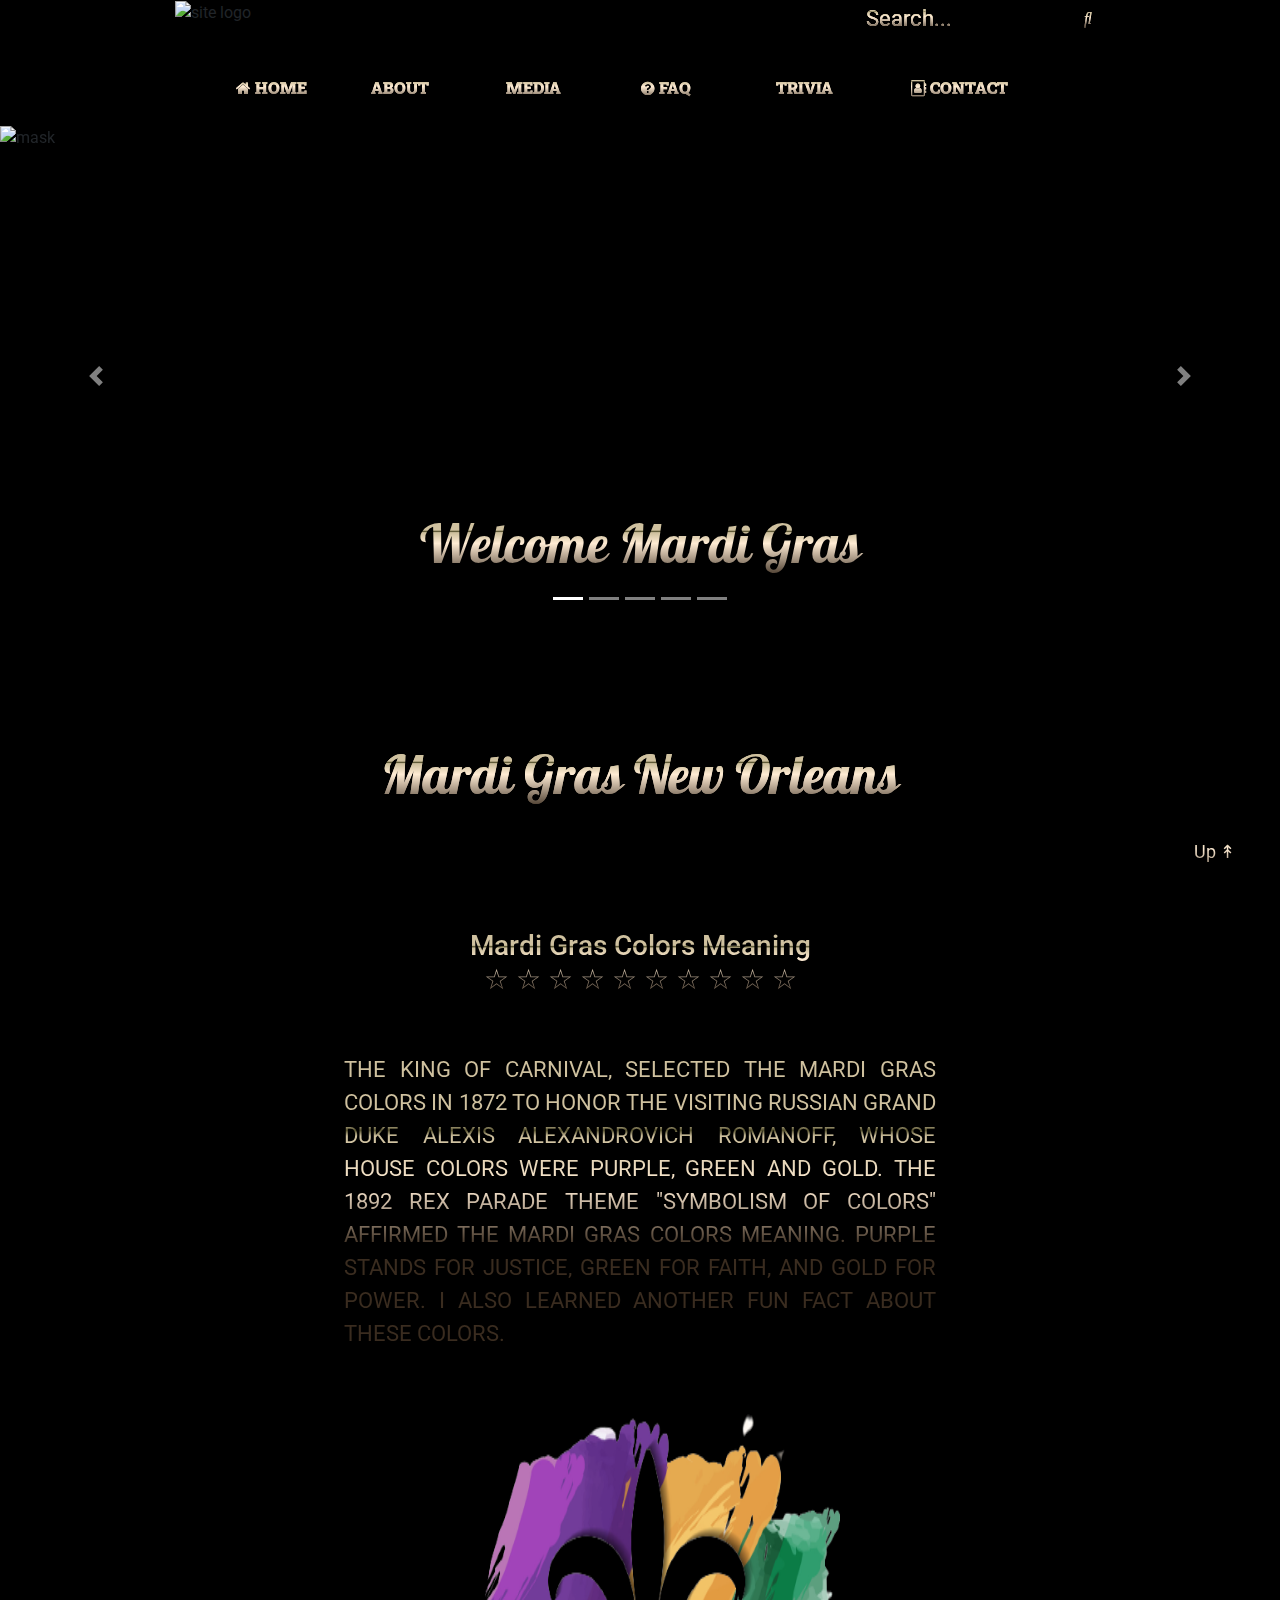
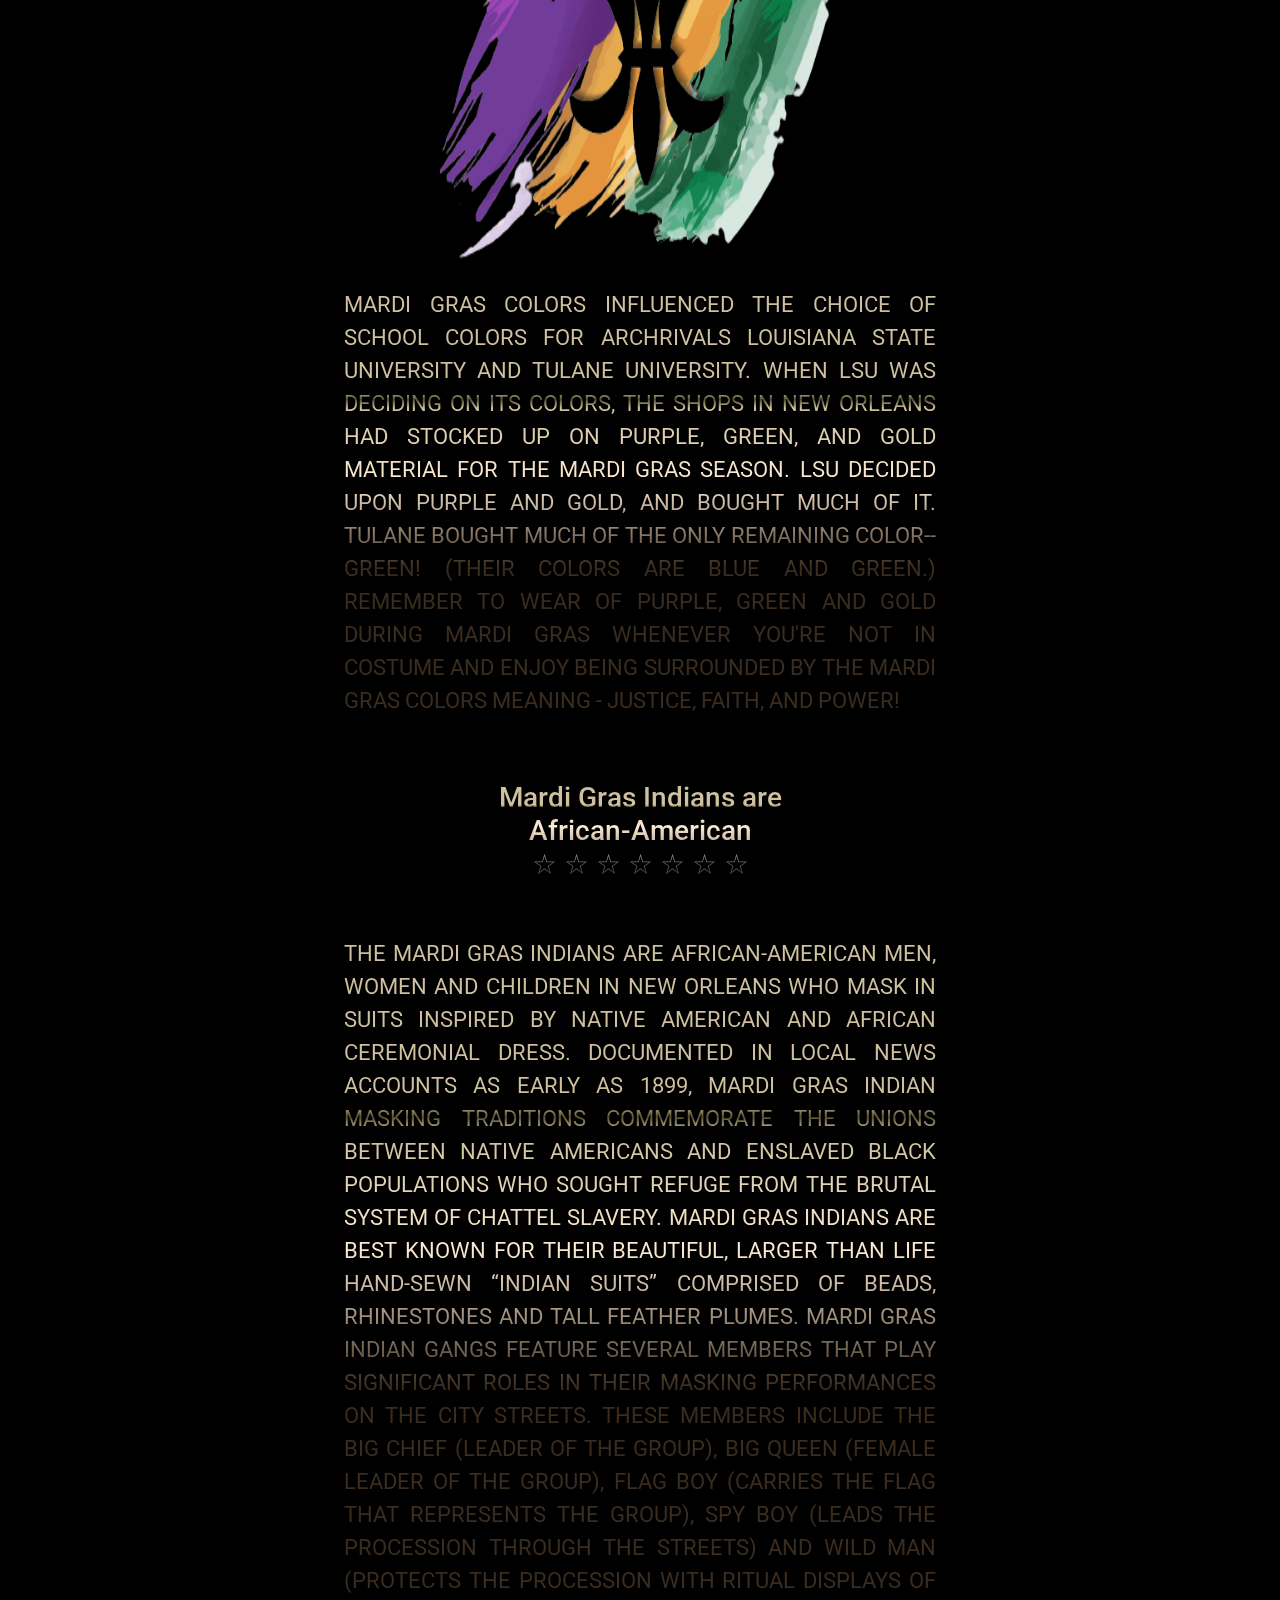
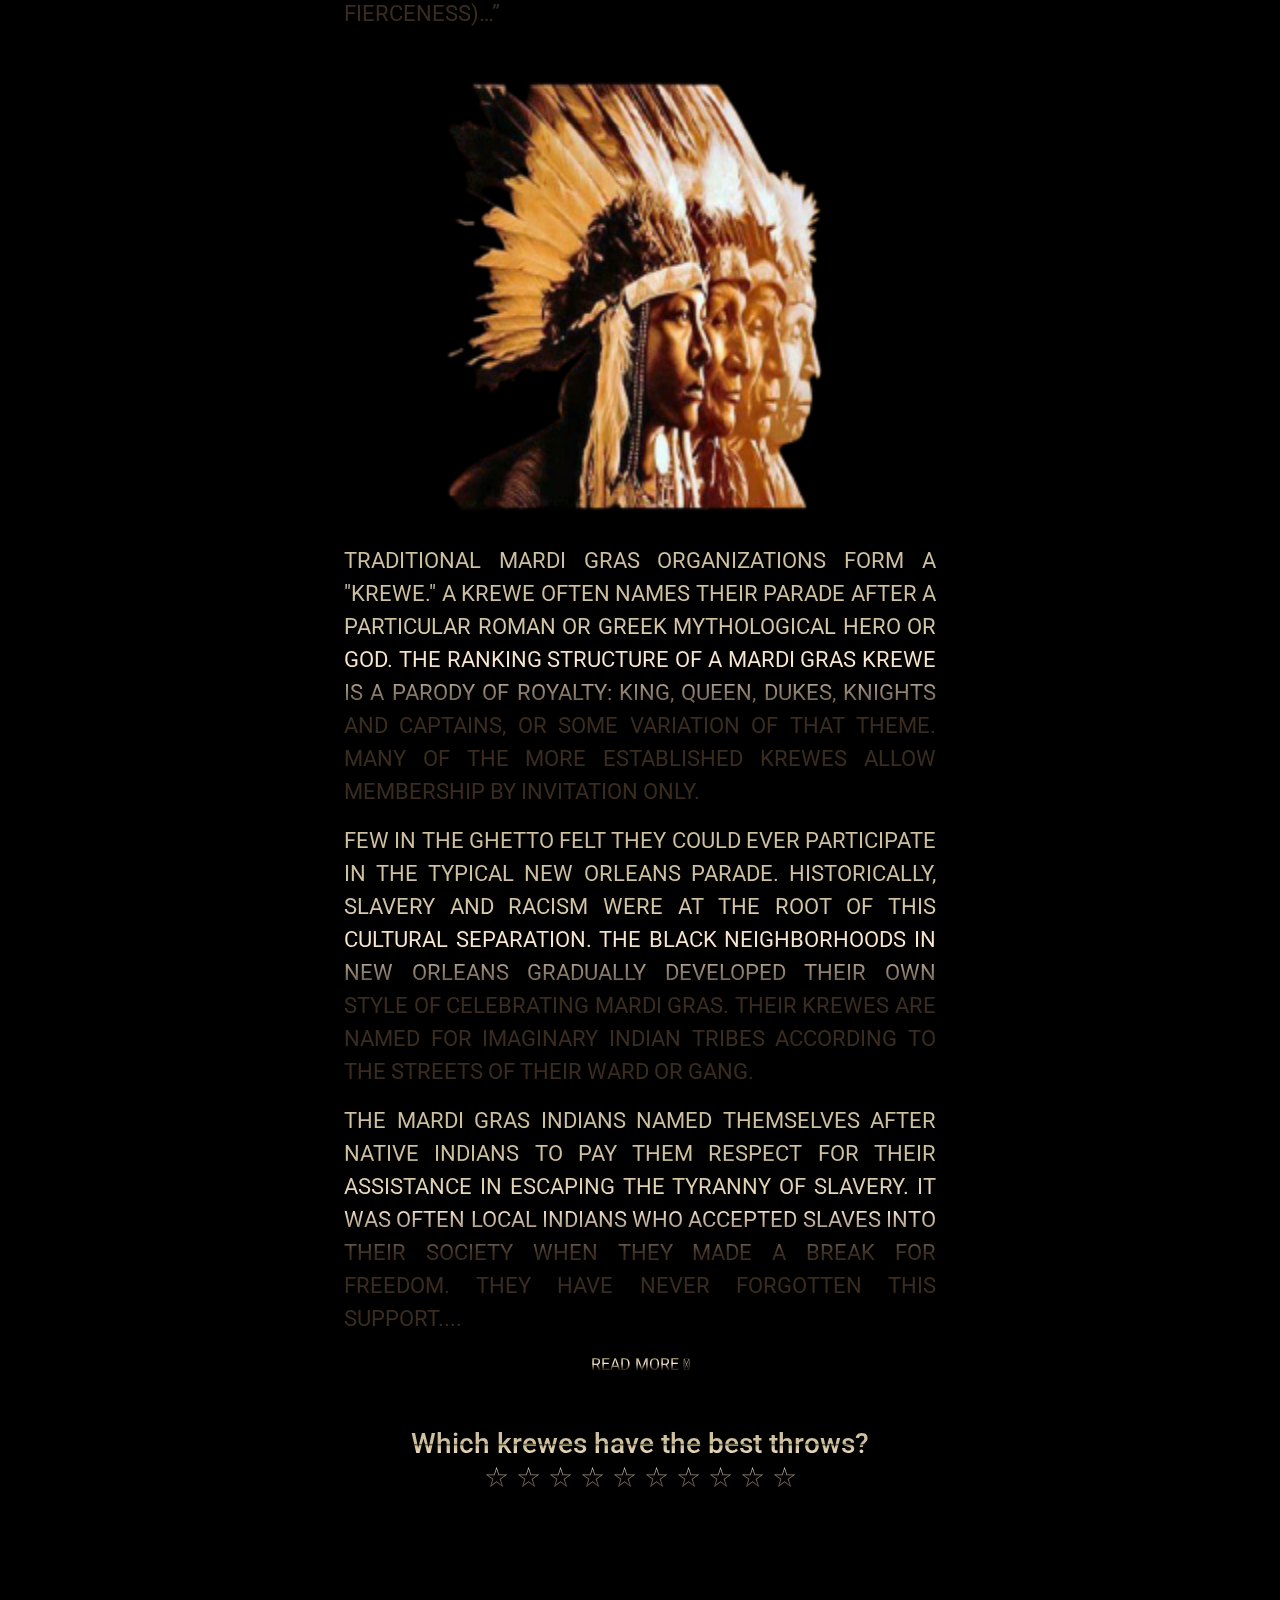
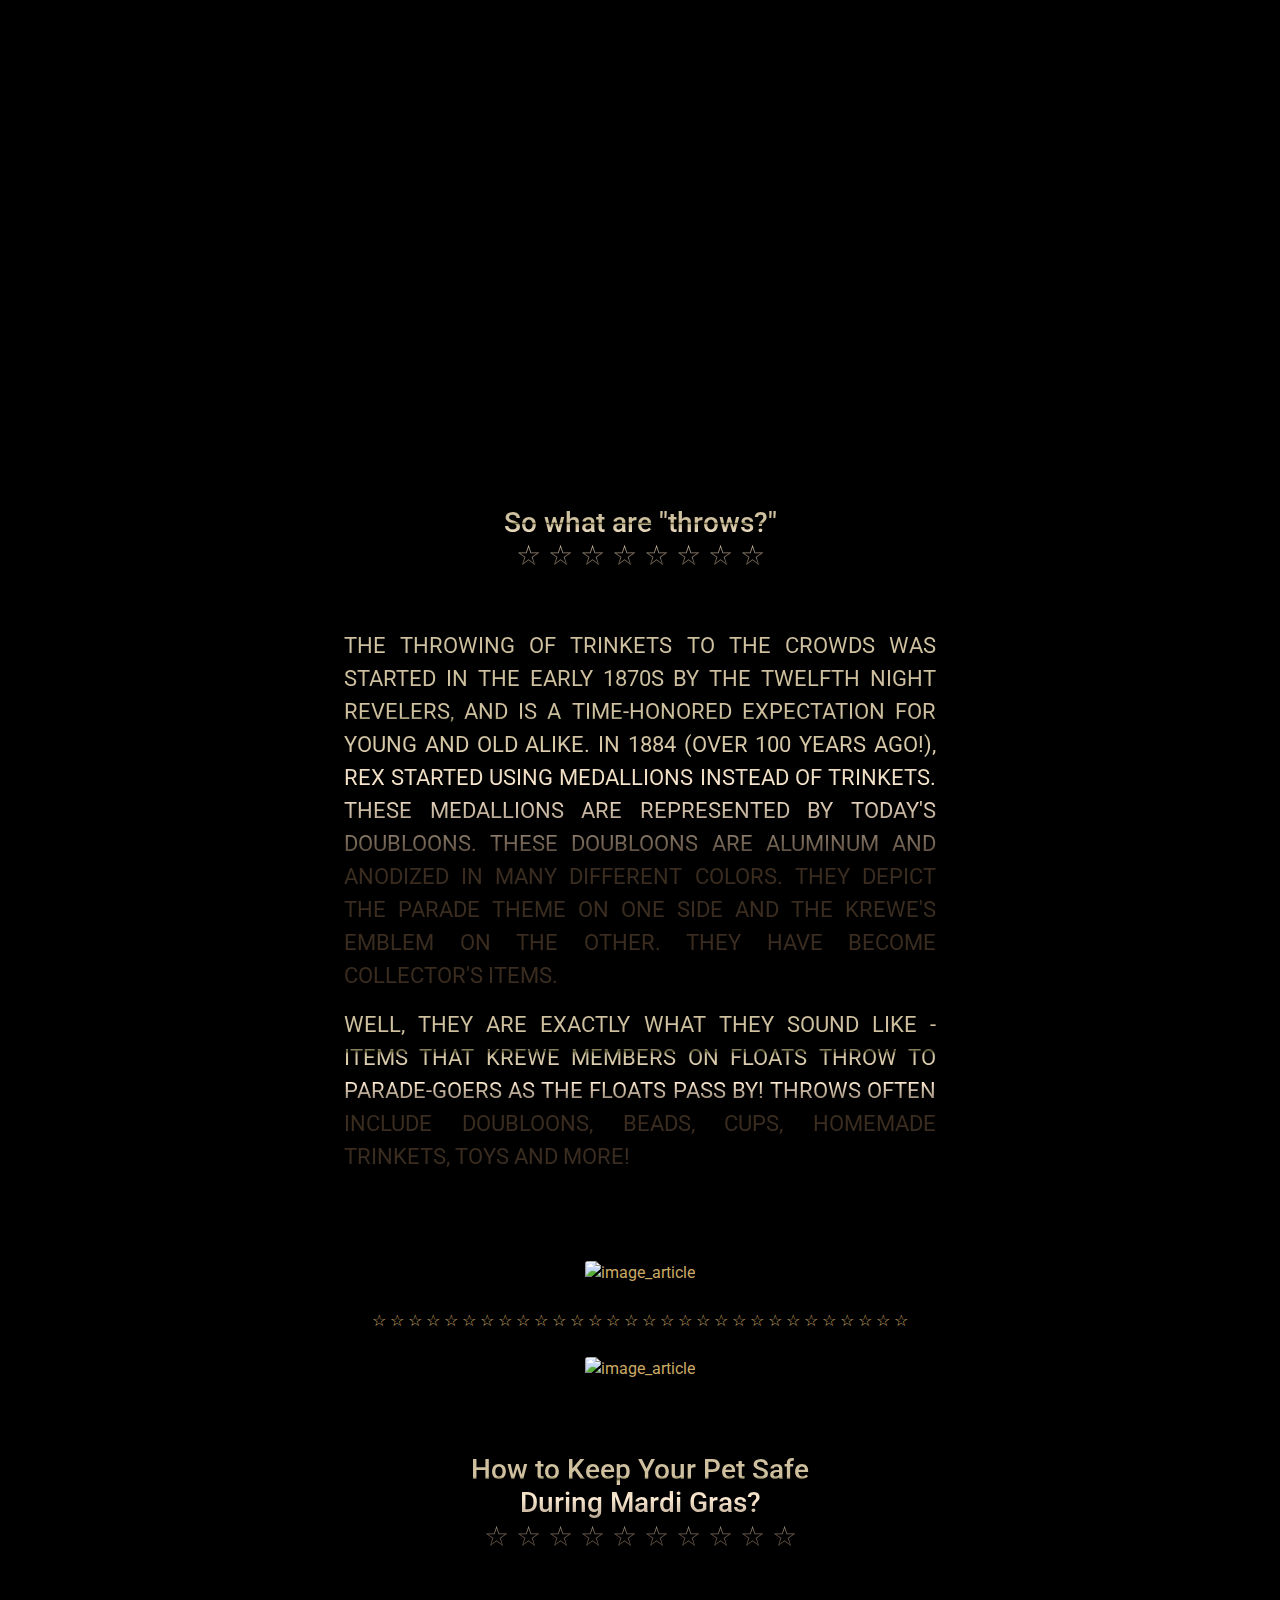
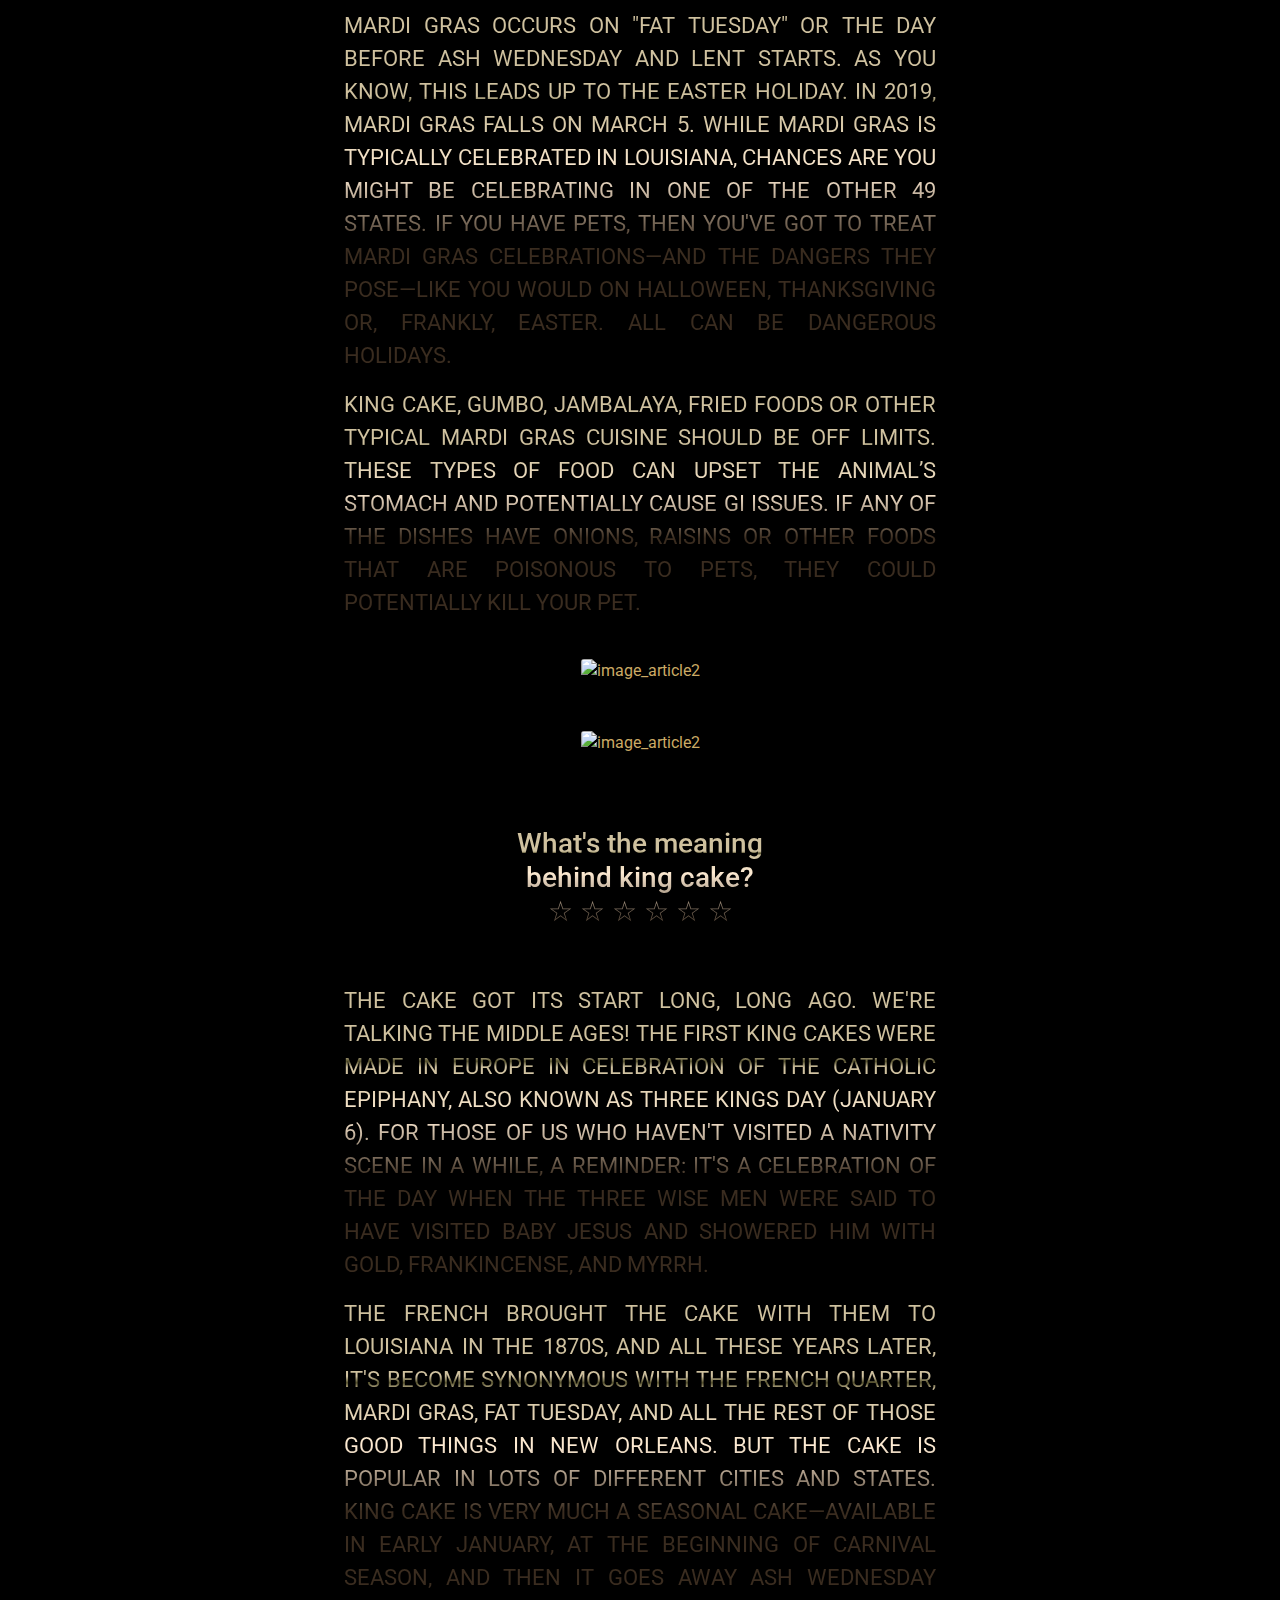
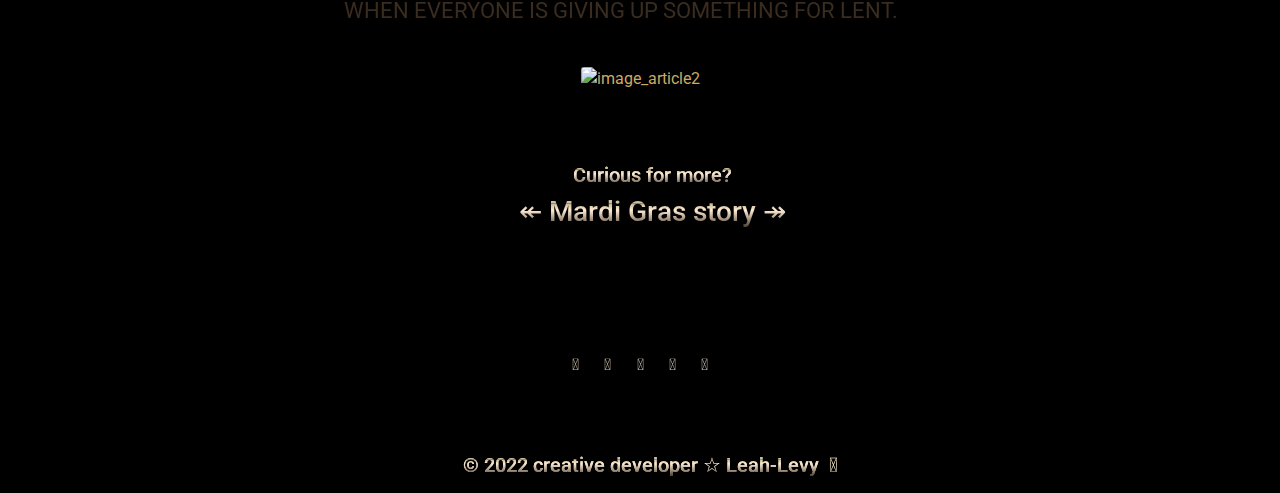
==== commit 1ea84c62: "Update index.html" ====
--- a/MardiGras/index.html
+++ b/MardiGras/index.html
@@ -206,8 +206,8 @@
                     class="sponsor-box first-box card">
                     <a href="https://www.bestneworleanshotels.com/" class="sponsor_link" target="_blank">
                         <div>
-                            <img  src="images/BestHotel.jpg"  class="card-img-top"  alt="BestNewOrleansHotels " width="250" height="120"
-                               >
+                            <img src="images/BestHotel.jpg" class="card-img-top" alt="BestNewOrleansHotels " width="250"
+                                height="120">
 
                         </div>
                         <div class="card-body">
@@ -230,8 +230,8 @@
                     class="sponsor-box second-box card">
                     <a href="http://www.experienceneworleans.com/" class="sponsor_link" target="_blank">
                         <div>
-                            <img  src="images/NewOrleans.jpg" class="card-img-top" alt="Experienceneworleans"  width="250" height="120"
-                                >
+                            <img src="images/NewOrleans.jpg" class="card-img-top" alt="Experienceneworleans" width="250"
+                                height="120">
 
                         </div>
                         <div class="card-body">
@@ -566,123 +566,133 @@
                     class="sponsor-box first-box card">
                     <a href="http://www.neworleansrestaurants.com/" class="sponsor_link" target="_blank">
                         <div>
-                            <img src="images/Restorants.jpg" class="card-img-top"  alt="Neworleansrestaurants" width="250" height="120"
-                               >
-                 
-                </div>
-                <div class="card-body">
-                    <h3 class="sponsor-fullname text-justify"> Eating Like A Local <br>&#9734; &#9734; &#9734; &#9734;
-                        &#9734; &#9734; &#9734; &#9734; &#9734; &#9734;</h3>
-                    <p class="card-text text-justify">
-                    <p> Welcome to NewOrleansRestaurants.com, your guide to the great restaurants of New Orleans. Learn
-                        about legendary old-line Creole restaurants, trendy eateries run by celebrity chefs, all the
-                        best
-                        neighborhood po-boy shops and more Whether you’re craving. </p>
-                    </p>
-                </div>
-                </a>
-        </div>
-
-
-        <div data-aos="flip-left" data-aos-easing="ease-out-cubic" data-aos-duration="2000"
-            class="sponsor-box second-box card">
-            <a href="https://www.neworleanscoupons.com/" class="sponsor_link" target="_blank">
-                <div>
-                    <img src="images/Coupons.jpg" class="card-img-top" alt="Neworleanscoupons" width="250" height="120">
-      
-        </div>
-        <div class="card-body">
-            <h3 class="sponsor-fullname text-justify"> Saving money with <br> "Big Easy" <br> &#9734; &#9734;
-                &#9734; &#9734;&#9734; &#9734; &#9734; &#9734;
-            </h3>
-            <p class="card-text text-justify">
-            <p>
-                NewOrleansCoupons.com is run by locals who love our city and are always looking for ways to do more
-                for less. We created this site over a decade ago to help locals and visitors alike find big savings
-                in the Big Easy. You’ll find coupons for major attractions, tours, hotels and restaurants. A family
-                of four can save hundreds on a trip to New Orleans. If you don’t come here first, you’ll kick
-                yourself later. </p>
-            </p>
-        </div>
-        </a>
-        </div>
-
-        <div data-aos="flip-left" data-aos-easing="ease-out-cubic" data-aos-duration="2000"
-            class="sponsor-box third-box card">
-            <a href="https://www.marriott.com" class="sponsor_link" target="_blank">
-                <div>
-                    <img src="images/HomePage_Hotel_Sheraton.png" class="card-img-top" alt="sheraton hotel picture"
-                        height="150" width="100">
-                </div>
-                <div class="card-body">
-                    <h3 class="sponsor-fullname text-justify">Sheraton Hotel <br>&#9734; &#9734;
-                        &#9734; &#9734; &#9734;&#9734; &#9734;&#9734; &#9734; </h3>
-                    <p class="card-text text-justify">
-                    <p>Your perfect getaway at the Sheraton Hotel, which is located in the heart
-                        of New Orleans, just steps from the famous French Quarter, the hotel is within
-                        walking distance of Bourbon, Riverwalk Street and more.</p>
-                    </p>
-                </div>
-            </a>
-        </div>
-        <div data-aos="flip-left" data-aos-easing="ease-out-cubic" data-aos-duration="2000"
-            class="sponsor-box Fourth -box card">
-            <a href="https://lcm.org" class="sponsor_link" target="_blank">
-                <div>
-                    <img src="images/HomePage_Museum_Childrens.jpg" class="card-img-top"
-                        alt="Ritz-Carlton hotel picture" height="200" width="200">
-                </div>
-                <div class="card-body">
-                    <h3 class="sponsor-fullname text-justify">Louisiana <br> Children's Museum <br>&#9734; &#9734;
-                        &#9734; &#9734; &#9734;&#9734; &#9734;&#9734; &#9734;</h3>
-                    <p class="card-text text-justify">
-                    <p>When you make a child's potential look wonderful things happen. So we
-                        created a place where children play to connect with the people and the world around
-                        them. </p>
-                    </p>
-                </div>
-            </a>
-        </div>
-        <div data-aos="flip-left" data-aos-easing="ease-out-cubic" data-aos-duration="2000"
-            class="sponsor-box Fifth -box card">
-            <a href="https://www.premiumparking.com/P402" class="sponsor_link" target="_blank">
-                <div>
-                    <img src="images/HomePage_PrimumParking.jpg" class="card-img-top" alt="Parking picture" width="200"
-                        height="200">
-                </div>
-                <div class="card-body">
-                    <h3 class="sponsor-fullname text-justify"> P402,<br> Premium Parking<br>&#9734; &#9734;
-                        &#9734; &#9734; &#9734;&#9734; &#9734;&#9734; &#9734;
-                    </h3>
-                    <p class="card-text text-justify">
-                    <p>
-                        Our mission to provide an efficient and friendly
-                        place to park the vehicle, Jim Hoeger ran companies in Washington, D.C. and
-                        California. And yet, it was not until the early 1990s. Jim returned to New Orleans
-                        to lead.
-                    </p>
-                    </p>
-                </div>
-            </a>
-        </div>
-        <div data-aos="flip-left" data-aos-easing="ease-out-cubic" data-aos-duration="2000"
-            class="sponsor-box siz-box card">
-            <a href="https://www.bloodymarystours.com" class="sponsor_link" target="_blank">
-                <div>
-                    <img src="images/HomePage_Museum_Death.jpg" class="card-img-top" alt="Museum of Death picture"
-                        width="250" height="300">
-                </div>
-                <div class="card-body">
-                    <h3 class="sponsor-fullname text-justify">Death Museum <br>New orleans <br>&#9734; &#9734;
-                        &#9734; &#9734; &#9734;&#9734; &#9734;&#9734; &#9734;</h3>
-                    <p class="card-text text-justify">
-                    <p> The museum of death 200-year-old in the French Quarter!ghost hunting
-                        by night,Shop curios,hoodoo, ristels, bones,tarot, voodoo art.
-                    </p>
-                    </p>
-                </div>
-            </a>
-        </div>
+                            <img src="images/Restorants.jpg" class="card-img-top" alt="Neworleansrestaurants"
+                                width="250" height="120">
+
+                        </div>
+                        <div class="card-body">
+                            <h3 class="sponsor-fullname text-justify"> Eating Like A Local <br>&#9734; &#9734; &#9734;
+                                &#9734;
+                                &#9734; &#9734; &#9734; &#9734; &#9734; &#9734;</h3>
+                            <p class="card-text text-justify">
+                            <p> Welcome to NewOrleansRestaurants.com, your guide to the great restaurants of New
+                                Orleans. Learn
+                                about legendary old-line Creole restaurants, trendy eateries run by celebrity chefs, all
+                                the
+                                best
+                                neighborhood po-boy shops and more Whether you’re craving. </p>
+                            </p>
+                        </div>
+                    </a>
+                </div>
+
+
+                <div data-aos="flip-left" data-aos-easing="ease-out-cubic" data-aos-duration="2000"
+                    class="sponsor-box second-box card">
+                    <a href="https://www.neworleanscoupons.com/" class="sponsor_link" target="_blank">
+                        <div>
+                            <img src="images/Coupons.jpg" class="card-img-top" alt="Neworleanscoupons" width="250"
+                                height="120">
+
+                        </div>
+                        <div class="card-body">
+                            <h3 class="sponsor-fullname text-justify"> Saving money with <br> "Big Easy" <br> &#9734;
+                                &#9734;
+                                &#9734; &#9734;&#9734; &#9734; &#9734; &#9734;
+                            </h3>
+                            <p class="card-text text-justify">
+                            <p>
+                                NewOrleansCoupons.com is run by locals who love our city and are always looking for ways
+                                to do more
+                                for less. We created this site over a decade ago to help locals and visitors alike find
+                                big savings
+                                in the Big Easy. You’ll find coupons for major attractions, tours, hotels and
+                                restaurants. A family
+                                of four can save hundreds on a trip to New Orleans. If you don’t come here first, you’ll
+                                kick
+                                yourself later. </p>
+                            </p>
+                        </div>
+                    </a>
+                </div>
+
+                <div data-aos="flip-left" data-aos-easing="ease-out-cubic" data-aos-duration="2000"
+                    class="sponsor-box third-box card">
+                    <a href="https://www.marriott.com" class="sponsor_link" target="_blank">
+                        <div>
+                            <img src="images/HomePage_Hotel_Sheraton.png" class="card-img-top"
+                                alt="sheraton hotel picture" height="150" width="100">
+                        </div>
+                        <div class="card-body">
+                            <h3 class="sponsor-fullname text-justify">Sheraton Hotel <br>&#9734; &#9734;
+                                &#9734; &#9734; &#9734;&#9734; &#9734;&#9734; &#9734; </h3>
+                            <p class="card-text text-justify">
+                            <p>Your perfect getaway at the Sheraton Hotel, which is located in the heart
+                                of New Orleans, just steps from the famous French Quarter, the hotel is within
+                                walking distance of Bourbon, Riverwalk Street and more.</p>
+                            </p>
+                        </div>
+                    </a>
+                </div>
+                <div data-aos="flip-left" data-aos-easing="ease-out-cubic" data-aos-duration="2000"
+                    class="sponsor-box Fourth -box card">
+                    <a href="https://lcm.org" class="sponsor_link" target="_blank">
+                        <div>
+                            <img src="images/HomePage_Museum_Childrens.jpg" class="card-img-top"
+                                alt="Ritz-Carlton hotel picture" height="200" width="200">
+                        </div>
+                        <div class="card-body">
+                            <h3 class="sponsor-fullname text-justify">Louisiana <br> Children's Museum <br>&#9734;
+                                &#9734;
+                                &#9734; &#9734; &#9734;&#9734; &#9734;&#9734; &#9734;</h3>
+                            <p class="card-text text-justify">
+                            <p>When you make a child's potential look wonderful things happen. So we
+                                created a place where children play to connect with the people and the world around
+                                them. </p>
+                            </p>
+                        </div>
+                    </a>
+                </div>
+                <div data-aos="flip-left" data-aos-easing="ease-out-cubic" data-aos-duration="2000"
+                    class="sponsor-box Fifth -box card">
+                    <a href="https://www.premiumparking.com/P402" class="sponsor_link" target="_blank">
+                        <div>
+                            <img src="images/HomePage_PrimumParking.jpg" class="card-img-top" alt="Parking picture"
+                                width="200" height="200">
+                        </div>
+                        <div class="card-body">
+                            <h3 class="sponsor-fullname text-justify"> P402,<br> Premium Parking<br>&#9734; &#9734;
+                                &#9734; &#9734; &#9734;&#9734; &#9734;&#9734; &#9734;
+                            </h3>
+                            <p class="card-text text-justify">
+                            <p>
+                                Our mission to provide an efficient and friendly
+                                place to park the vehicle, Jim Hoeger ran companies in Washington, D.C. and
+                                California. And yet, it was not until the early 1990s. Jim returned to New Orleans
+                                to lead.
+                            </p>
+                            </p>
+                        </div>
+                    </a>
+                </div>
+                <div data-aos="flip-left" data-aos-easing="ease-out-cubic" data-aos-duration="2000"
+                    class="sponsor-box siz-box card">
+                    <a href="https://www.bloodymarystours.com" class="sponsor_link" target="_blank">
+                        <div>
+                            <img src="images/HomePage_Museum_Death.jpg" class="card-img-top"
+                                alt="Museum of Death picture" width="250" height="300">
+                        </div>
+                        <div class="card-body">
+                            <h3 class="sponsor-fullname text-justify">Death Museum <br>New orleans <br>&#9734; &#9734;
+                                &#9734; &#9734; &#9734;&#9734; &#9734;&#9734; &#9734;</h3>
+                            <p class="card-text text-justify">
+                            <p> The museum of death 200-year-old in the French Quarter!ghost hunting
+                                by night,Shop curios,hoodoo, ristels, bones,tarot, voodoo art.
+                            </p>
+                            </p>
+                        </div>
+                    </a>
+                </div>
         </div>
         </aside>
     </main>
@@ -699,16 +709,17 @@
         <a class="join" href="about.html">
             <h3> &#8606; Mardi Gras story &#8608;</h3>
         </a>
-
+       
     </div>
     <!-- social icons -->
+
+  
+
+    
     <div class="social container d-flex justify-content-center mt-5">
         <div class="row d-flex mt-5">
-
-            <h4>
-                <div class="d-sm-block d-none">__________________________</div>
-                <div class="d-sm-none d-block">_________</div>
-            </h4>
+             
+      
             <a class="facebook d-flex justify-content-center align-items-center"
                 href="https://www.facebook.com/MardiGrasNewOrleans" target="_blank">
                 <i class="fab fa-facebook-f"></i>
@@ -730,11 +741,8 @@
                     <i class="fab fa-linkedin"></i>
                 </a>
 
-                <h4>
-                    <div class="d-sm-block d-none">__________________________</div>
-                    <div class="d-sm-none d-block">_________</div>
-
-                </h4>
+             
+     
             </a>
         </div>
     </div>
@@ -743,11 +751,15 @@
 
     <footer class="container-fluid mt-2">
         <button onclick="topFunction()" id="myBtn" title="Go to top" style="display: block;">Up &#8607;</button>
-        <h5><a class="linkedin d-flex justify-content-right align-items-center"
+
+
+        <h5><a class="linkedin container d-flex justify-content-center mt-5"
                 href="https://www.linkedin.com/in/leah-levy369/" target="_blank">
                 <h5>&nbsp; &nbsp; © 2022 creative developer &#9734; Leah-Levy &nbsp;<i class="fab fa-linkedin"> </i></i>
                 </h5>
             </a>
+
+
     </footer>
     <script src="https://cdn.jsdelivr.net/npm/popper.js@1.16.1/dist/umd/popper.min.js"
         integrity="sha384-9/reFTGAW83EW2RDu2S0VKaIzap3H66lZH81PoYlFhbGU+6BZp6G7niu735Sk7lN"
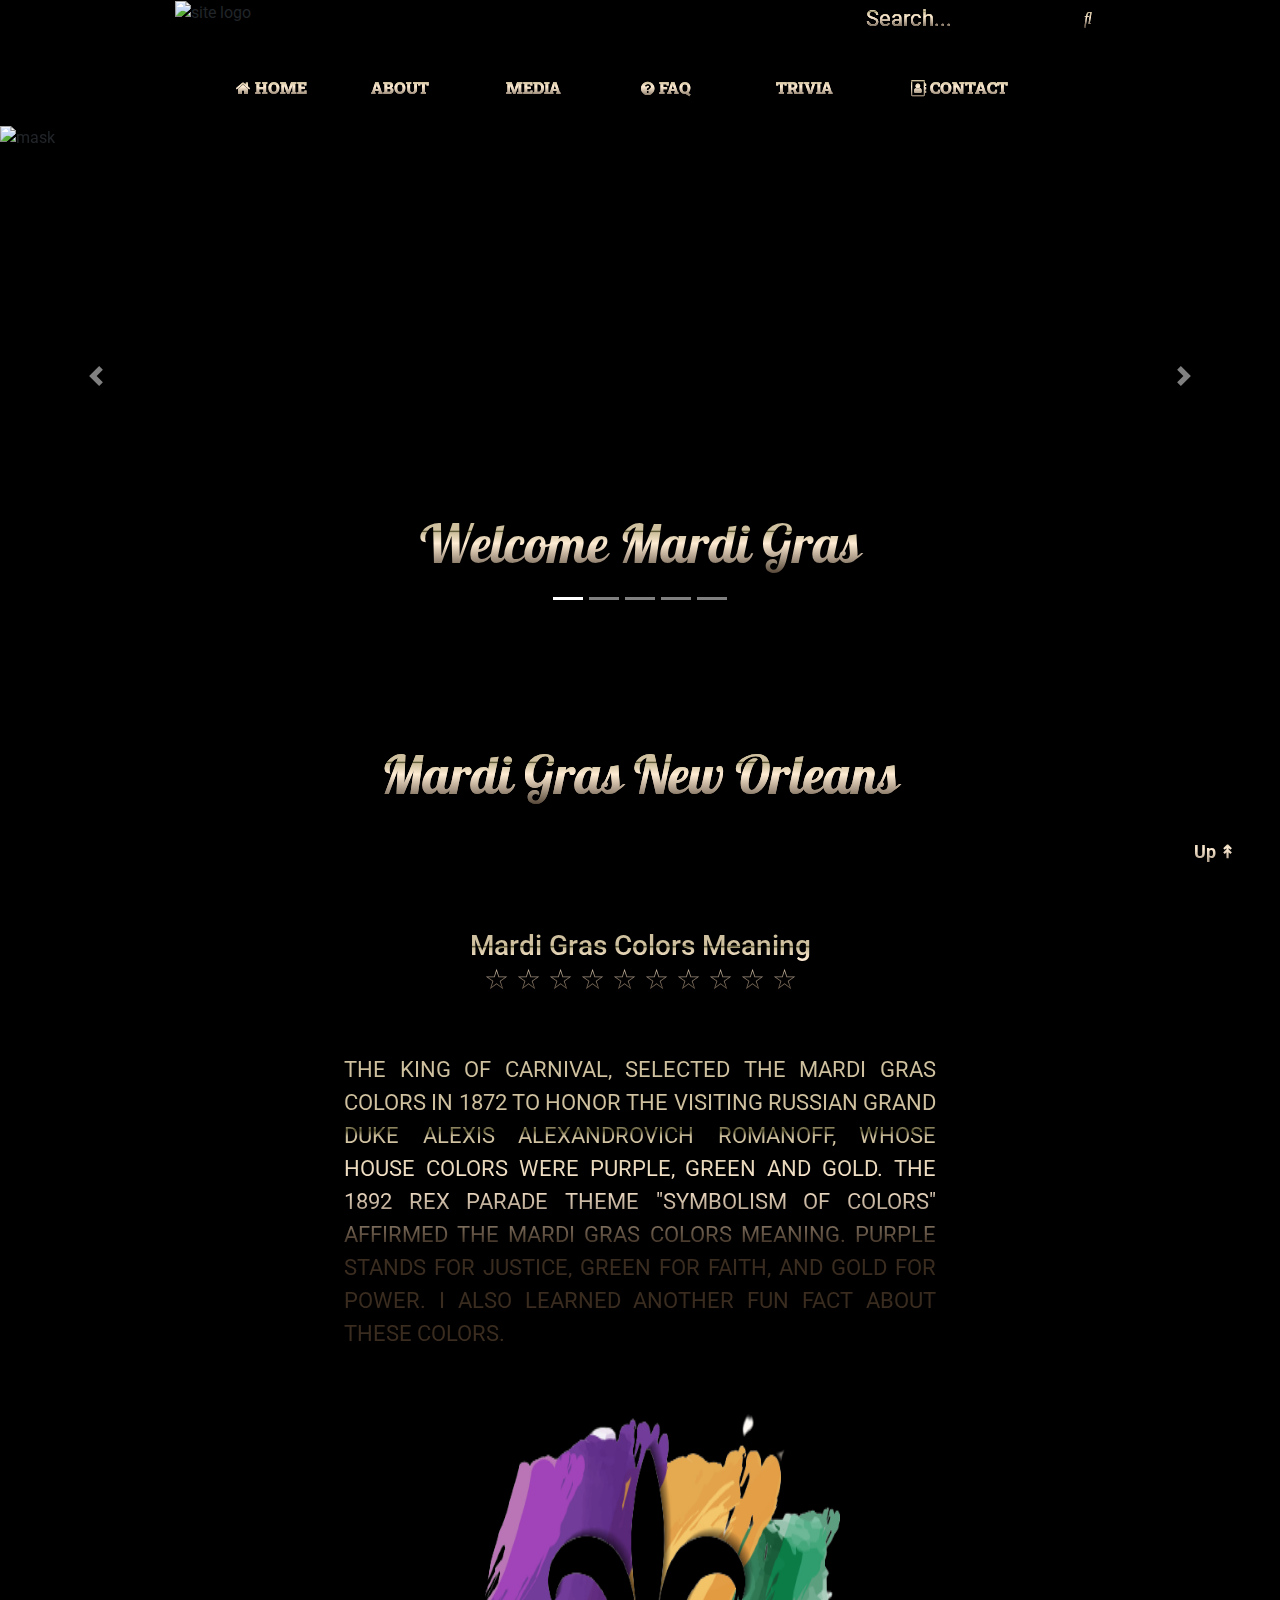
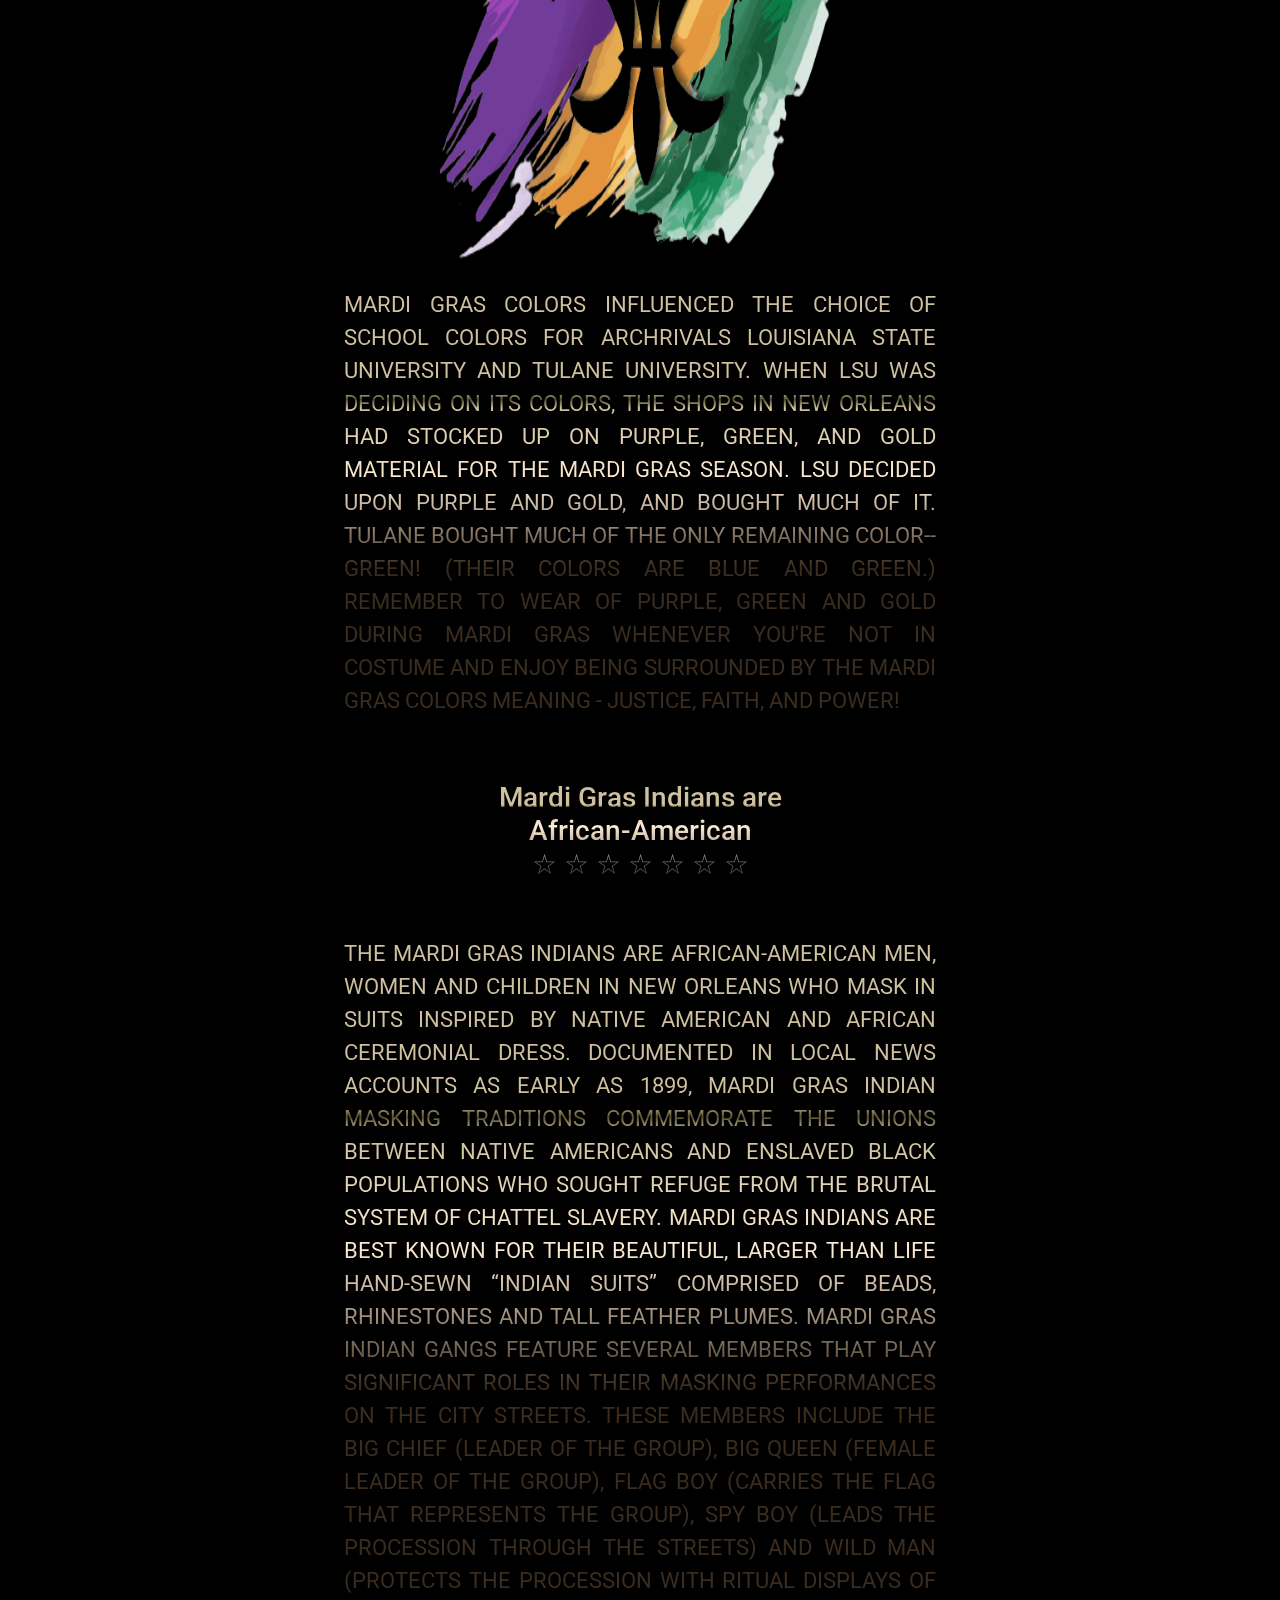
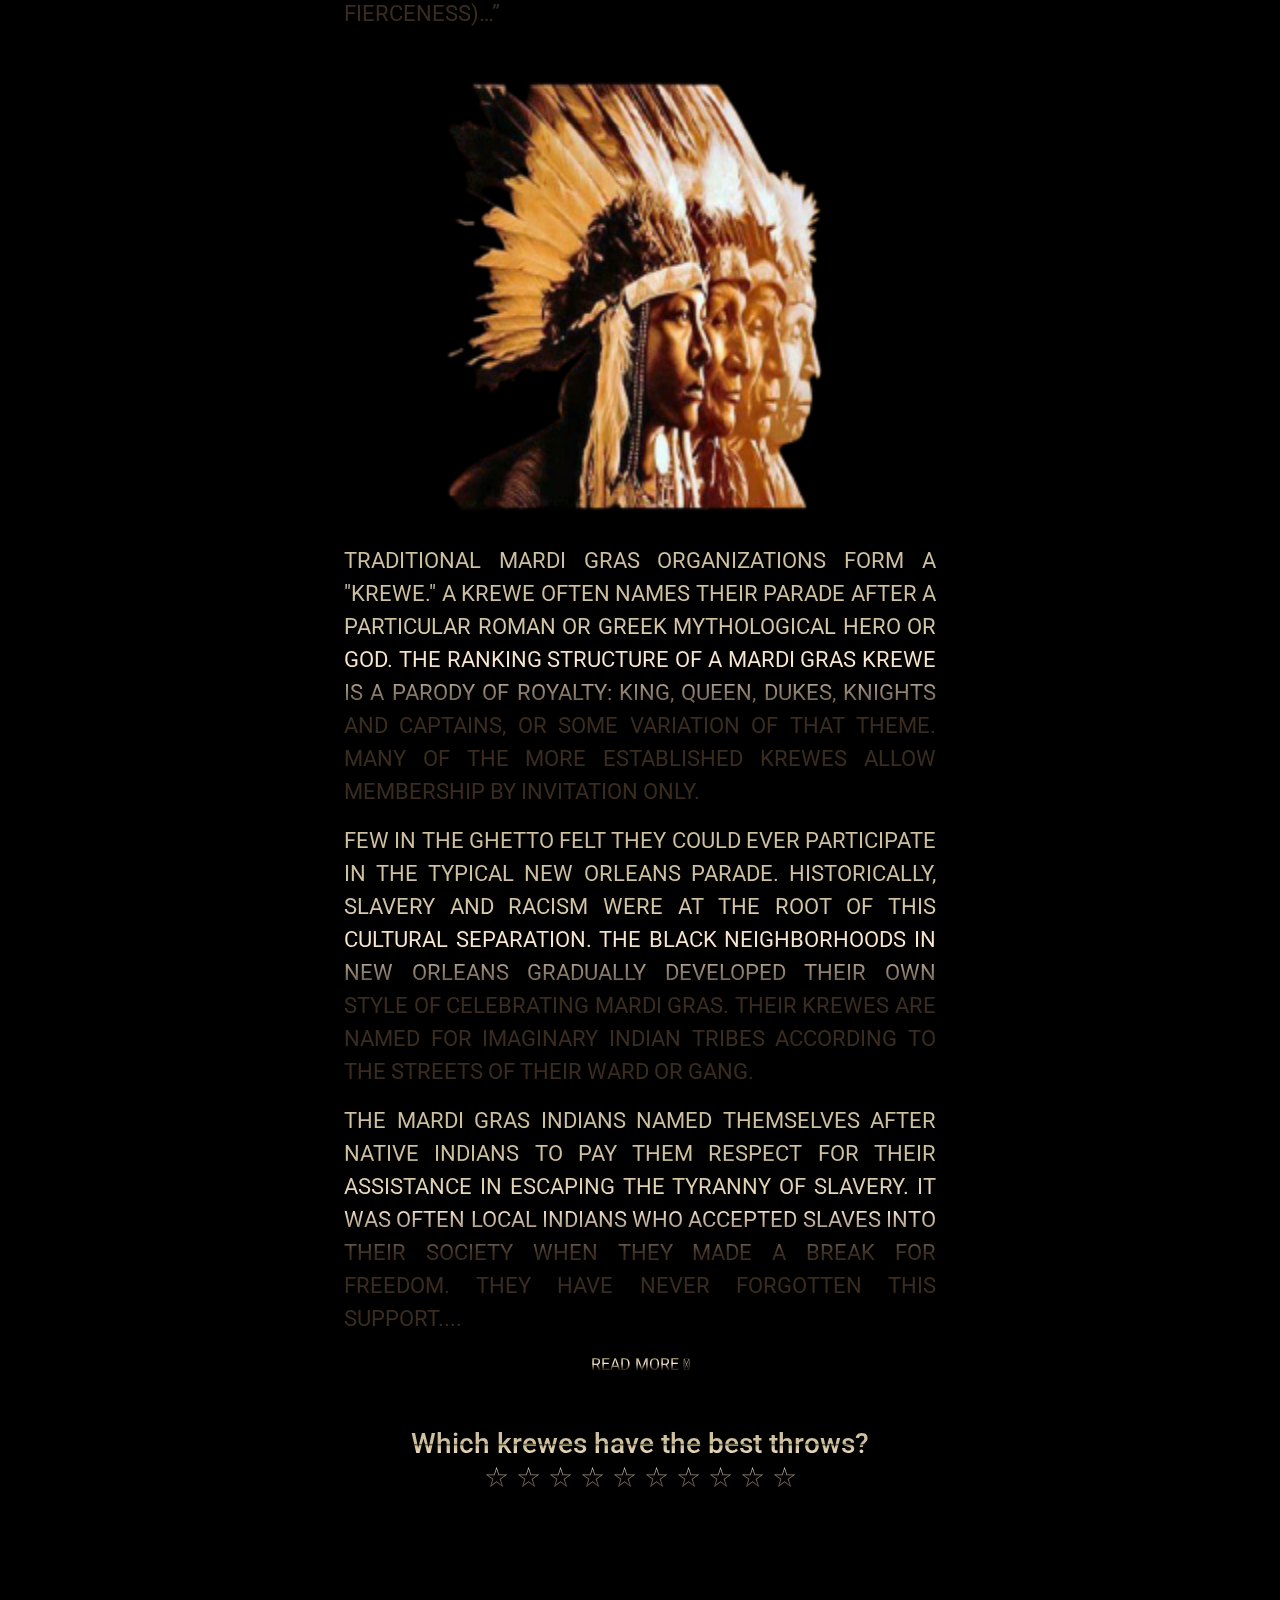
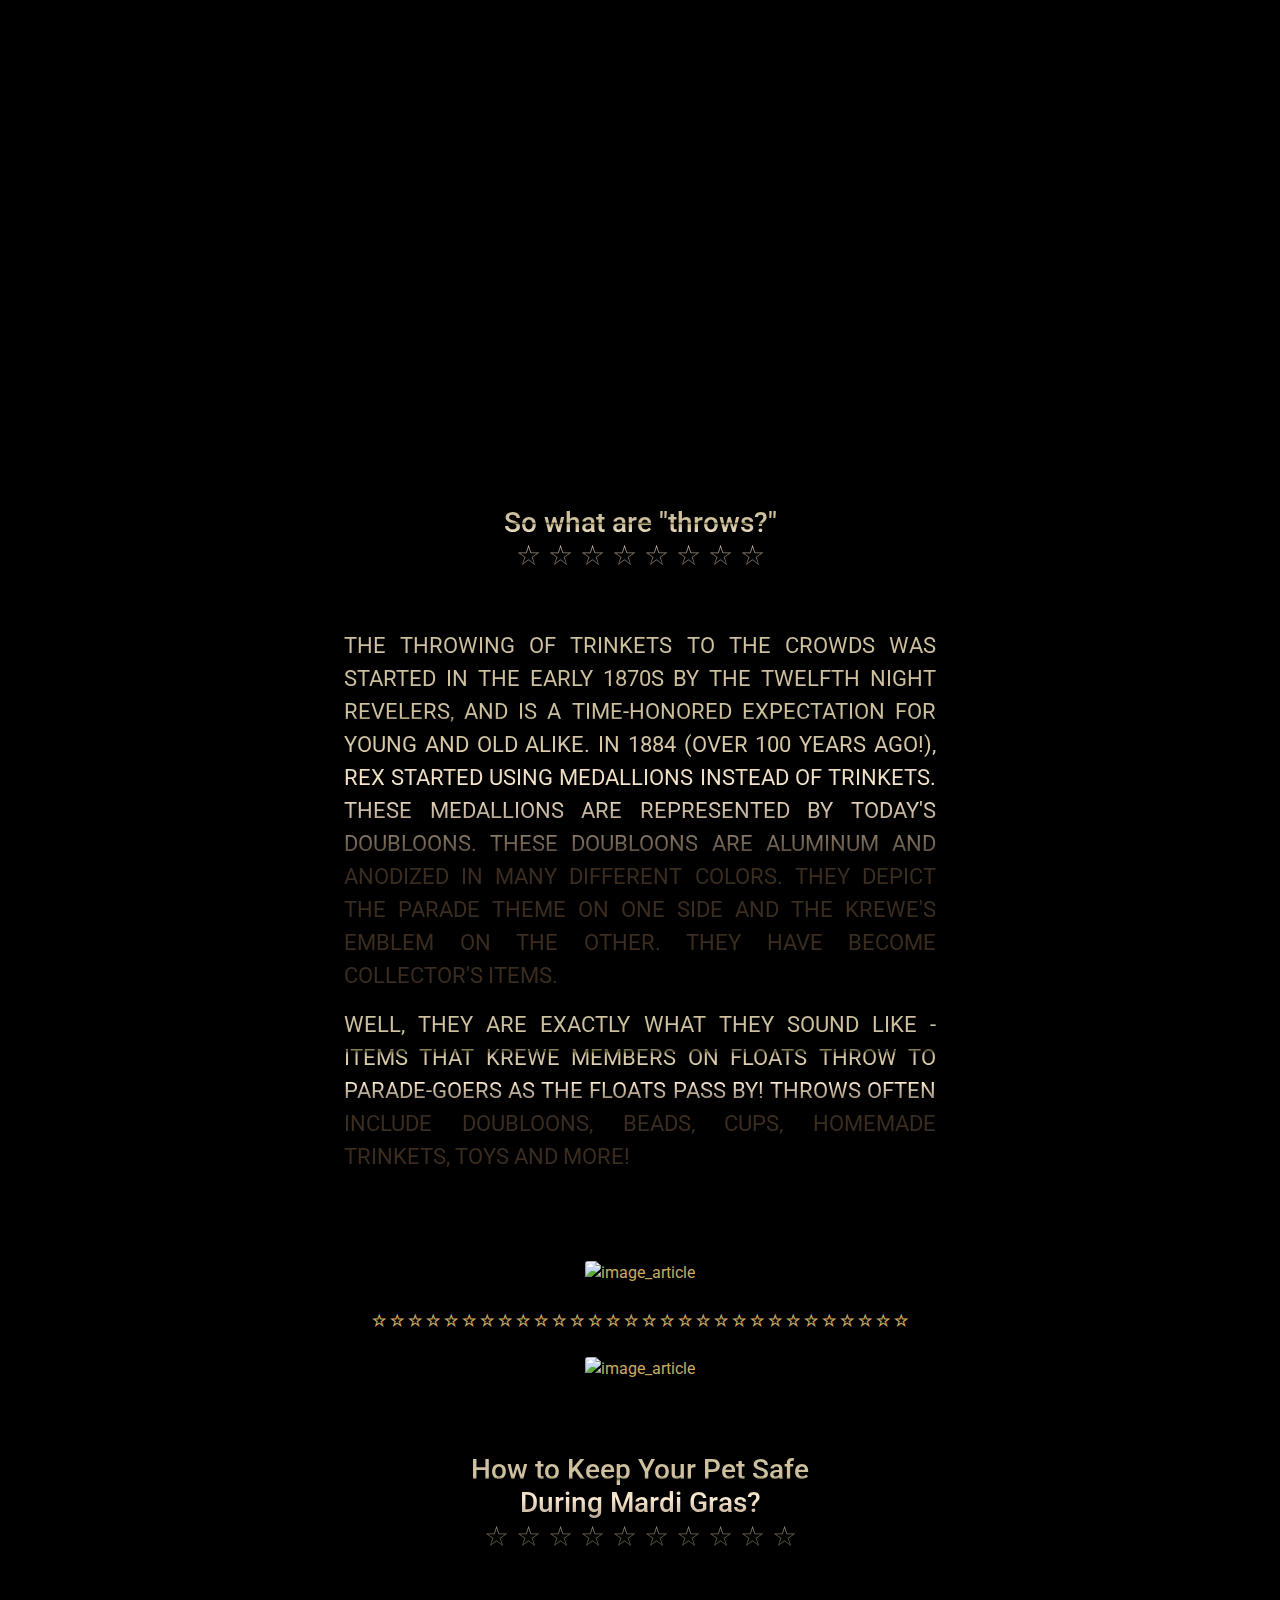
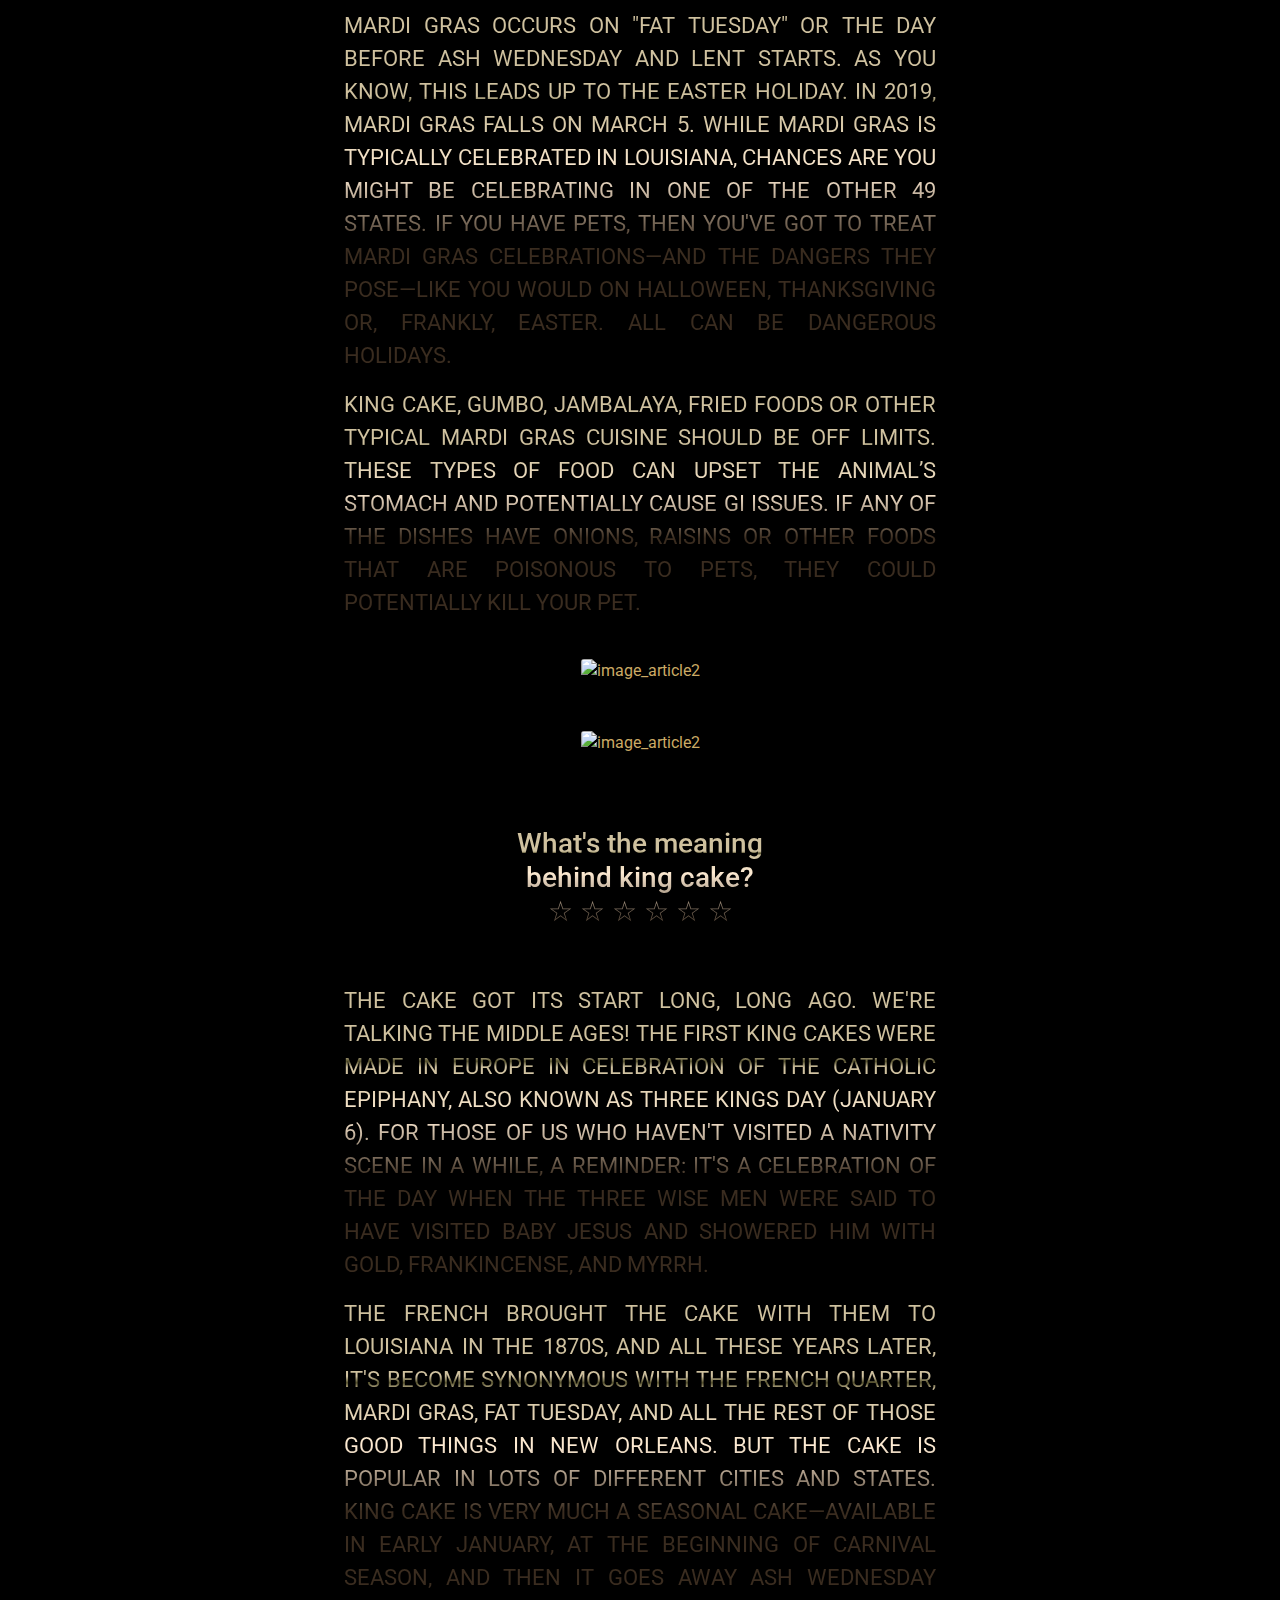
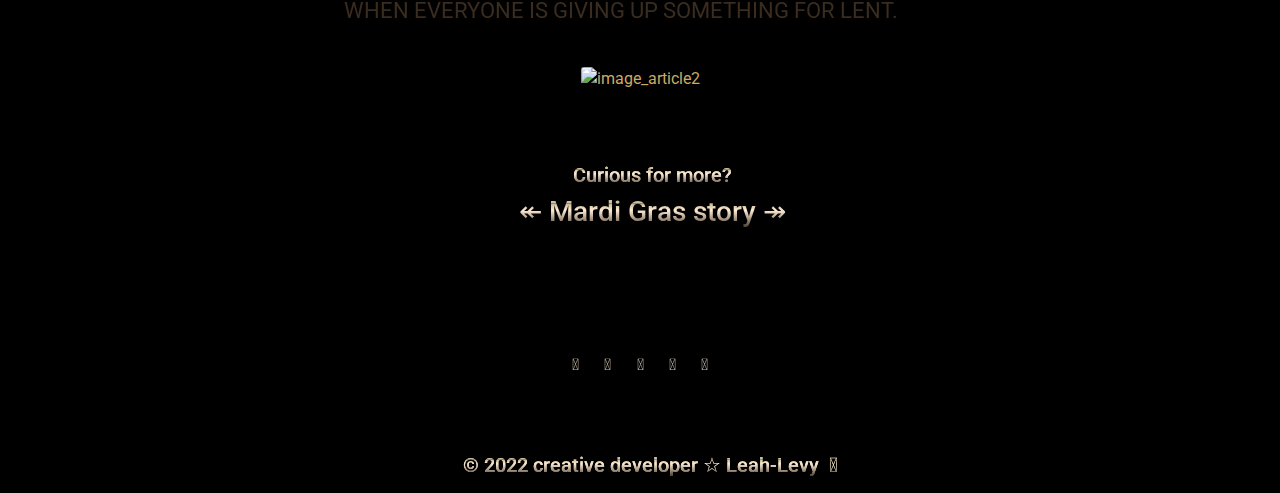
==== commit 84237da7: "Update index.html" ====
--- a/MardiGras/index.html
+++ b/MardiGras/index.html
@@ -487,11 +487,11 @@
                     <div class="article__div">
                         <div class="image text-center">
                             <img src="images/HomePage_article_shoe.png" alt="image_article" class="img-fluid my-4"> <br>
-                            &#9734; &#9734; &#9734; &#9734; &#9734; &#9734; &#9734; &#9734; &#9734; &#9734; &#9734;
+                          <strong>  &#9734; &#9734; &#9734; &#9734; &#9734; &#9734; &#9734; &#9734; &#9734; &#9734; &#9734;
                             &#9734;
                             &#9734; &#9734; &#9734; &#9734; &#9734; &#9734; &#9734; &#9734; &#9734; &#9734; &#9734;
                             &#9734;
-                            &#9734; &#9734; &#9734; &#9734; &#9734; &#9734;
+                            &#9734; &#9734; &#9734; &#9734; &#9734; &#9734;</strong>
                         </div>
                     </div>
 
@@ -711,56 +711,53 @@
         </a>
        
     </div>
-    <!-- social icons -->
-
   
-
-    
-    <div class="social container d-flex justify-content-center mt-5">
-        <div class="row d-flex mt-5">
-             
-      
-            <a class="facebook d-flex justify-content-center align-items-center"
-                href="https://www.facebook.com/MardiGrasNewOrleans" target="_blank">
-                <i class="fab fa-facebook-f"></i>
+  <!-- social icons -->
+  <div class="social container d-flex justify-content-center mt-5">
+    <div class="row d-flex mt-5">
+         
+  
+        <a class="facebook d-flex justify-content-center align-items-center"
+            href="https://www.facebook.com/MardiGrasNewOrleans" target="_blank">
+            <i class="fab fa-facebook-f"></i>
+        </a>
+        <a class="twitter d-flex justify-content-center align-items-center" href="https://twitter.com/MardiGrasNOLA"
+            target="_blank">
+            <i class="fab fa-twitter"></i>
+            <a class="youtube d-flex justify-content-center align-items-center"
+                href="https://www.youtube.com/channel/UCOrq1qF6dVDn9Do-wvbKh0Q" target="_blank">
+                <i class="fab fa-youtube"></i>
             </a>
-            <a class="twitter d-flex justify-content-center align-items-center" href="https://twitter.com/MardiGrasNOLA"
-                target="_blank">
-                <i class="fab fa-twitter"></i>
-                <a class="youtube d-flex justify-content-center align-items-center"
-                    href="https://www.youtube.com/channel/UCOrq1qF6dVDn9Do-wvbKh0Q" target="_blank">
-                    <i class="fab fa-youtube"></i>
-                </a>
-                <a class="instagram d-flex justify-content-center align-items-center"
-                    href="https://www.instagram.com/mardigrasneworleans/" target="_blank">
-                    <i class="fab fa-instagram"></i>
-                </a>
-
-                <a class="linkedin d-flex justify-content-center align-items-center"
-                    href="https://www.linkedin.com/company/mardi-gras-world/about/" target="_blank">
-                    <i class="fab fa-linkedin"></i>
-                </a>
-
-             
-     
+            <a class="instagram d-flex justify-content-center align-items-center"
+                href="https://www.instagram.com/mardigrasneworleans/" target="_blank">
+                <i class="fab fa-instagram"></i>
             </a>
-        </div>
+
+            <a class="linkedin d-flex justify-content-center align-items-center"
+                href="https://www.linkedin.com/company/mardi-gras-world/about/" target="_blank">
+                <i class="fab fa-linkedin"></i>
+            </a>
+
+         
+ 
+        </a>
     </div>
-
-    <!--Footer start -->
-
-    <footer class="container-fluid mt-2">
-        <button onclick="topFunction()" id="myBtn" title="Go to top" style="display: block;">Up &#8607;</button>
-
-
-        <h5><a class="linkedin container d-flex justify-content-center mt-5"
-                href="https://www.linkedin.com/in/leah-levy369/" target="_blank">
-                <h5>&nbsp; &nbsp; © 2022 creative developer &#9734; Leah-Levy &nbsp;<i class="fab fa-linkedin"> </i></i>
-                </h5>
-            </a>
-
-
-    </footer>
+</div>
+
+<!--Footer start -->
+
+<footer class="container-fluid mt-2">
+    <button onclick="topFunction()" id="myBtn" title="Go to top" style="display: block;"><strong>Up &#8607;</strong></button>
+
+
+    <h5><a class="linkedin container d-flex justify-content-center mt-5"
+            href="https://www.linkedin.com/in/leah-levy369/" target="_blank">
+            <h5>&nbsp; &nbsp; © 2022 creative developer &#9734; Leah-Levy &nbsp;<i class="fab fa-linkedin"> </i></i>
+            </h5>
+        </a>
+
+
+</footer>
     <script src="https://cdn.jsdelivr.net/npm/popper.js@1.16.1/dist/umd/popper.min.js"
         integrity="sha384-9/reFTGAW83EW2RDu2S0VKaIzap3H66lZH81PoYlFhbGU+6BZp6G7niu735Sk7lN"
         crossorigin="anonymous"></script>
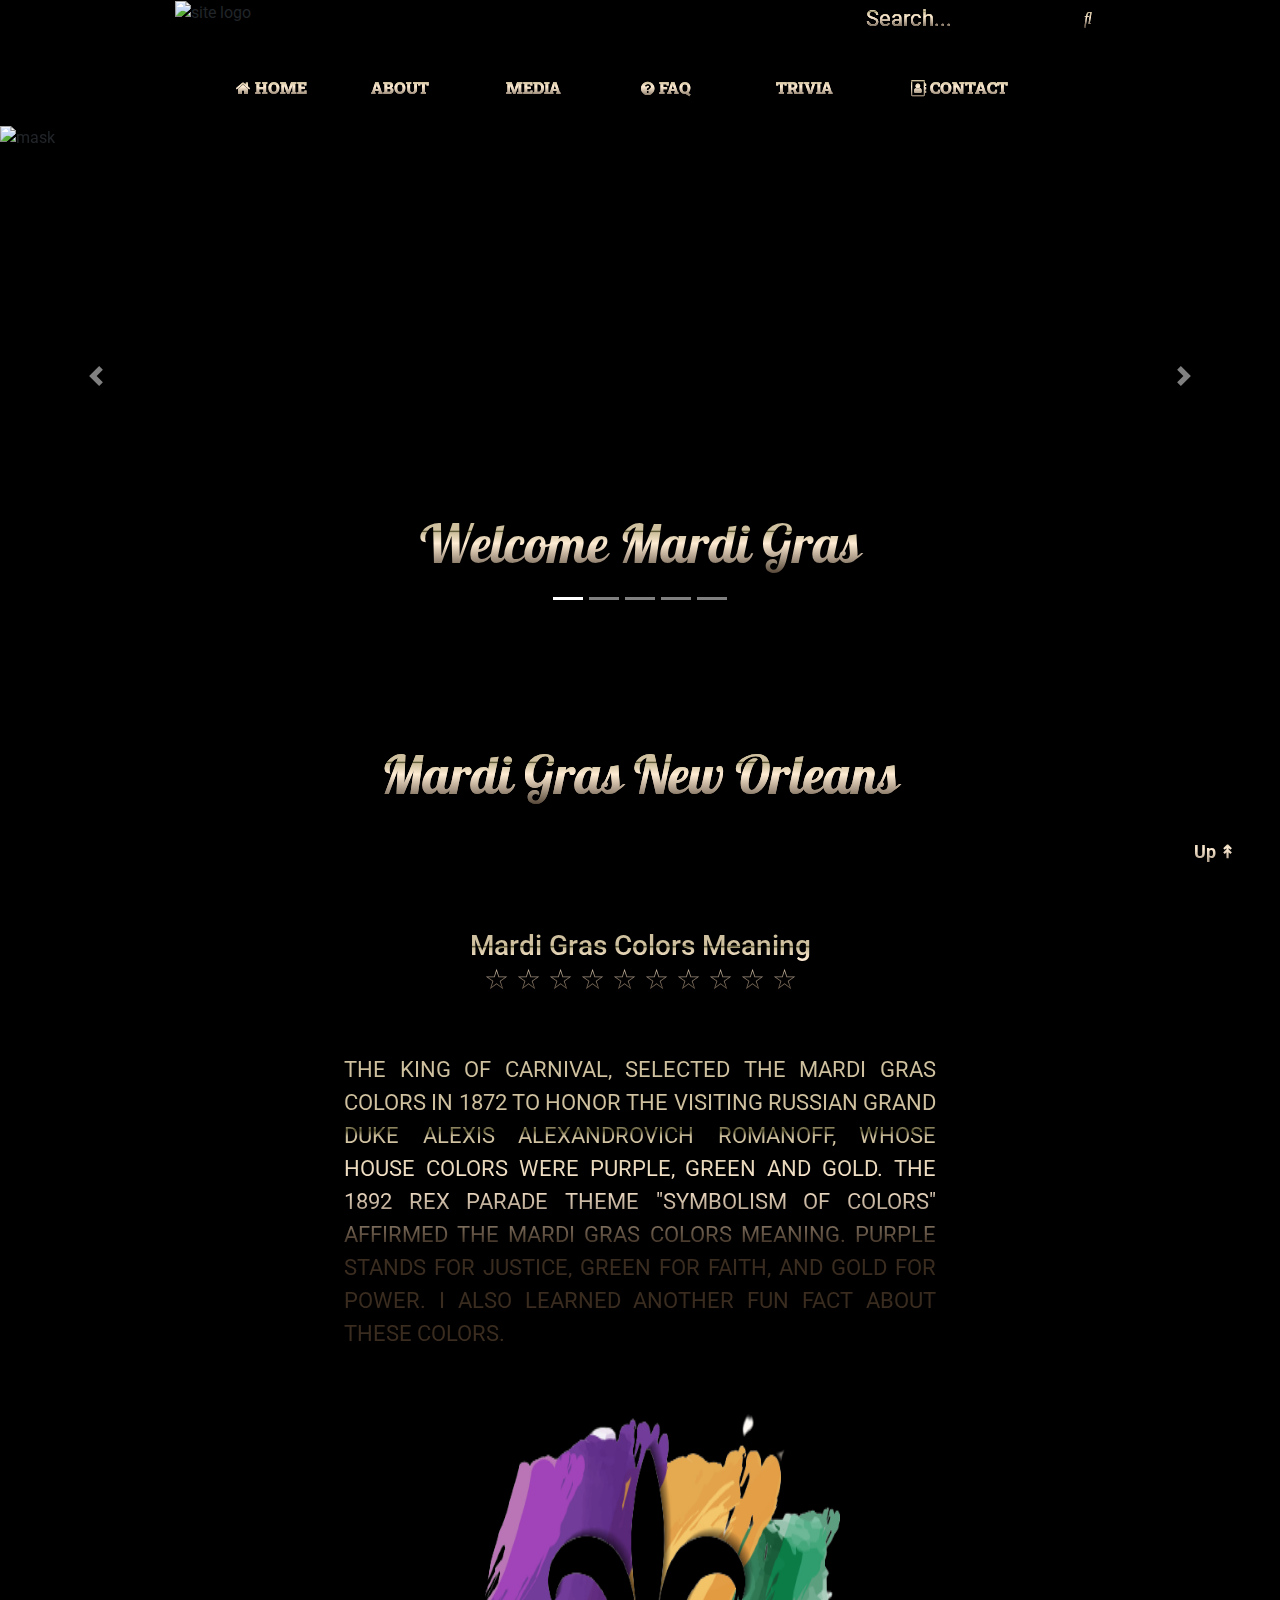
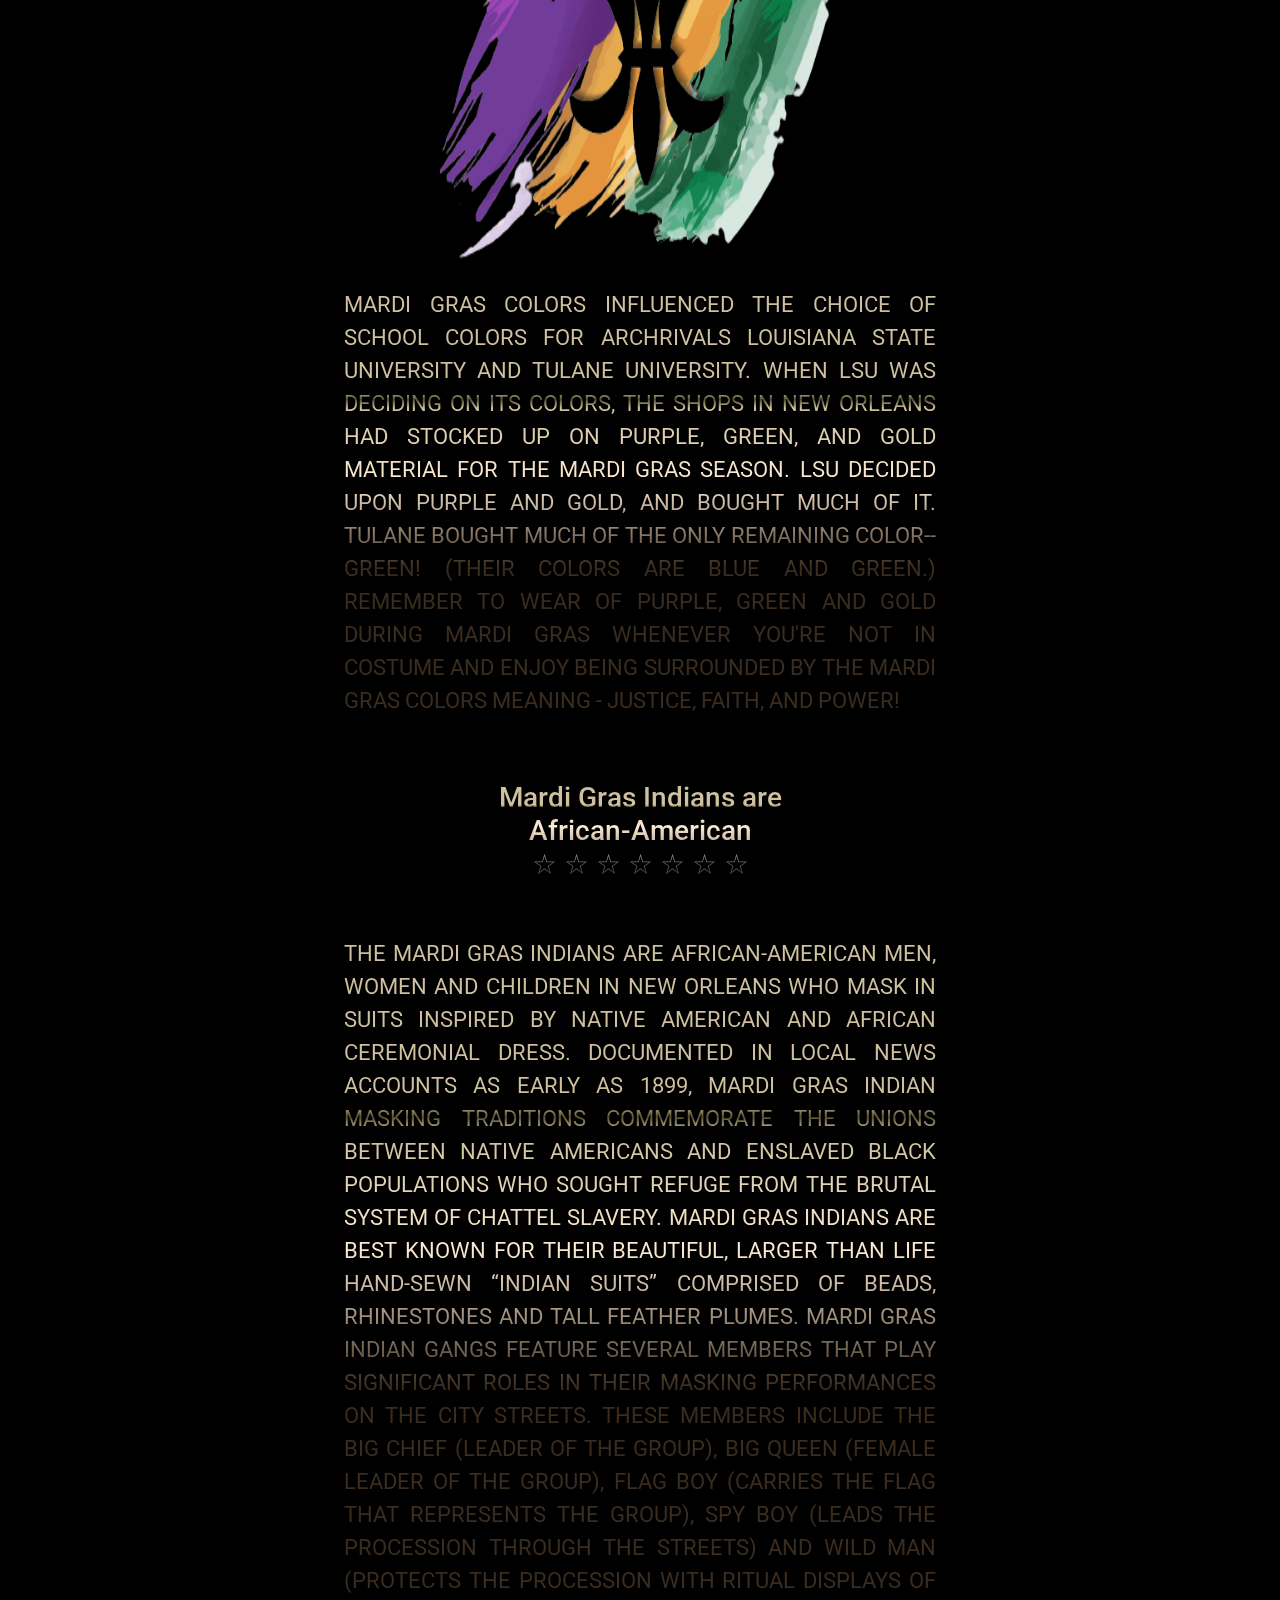
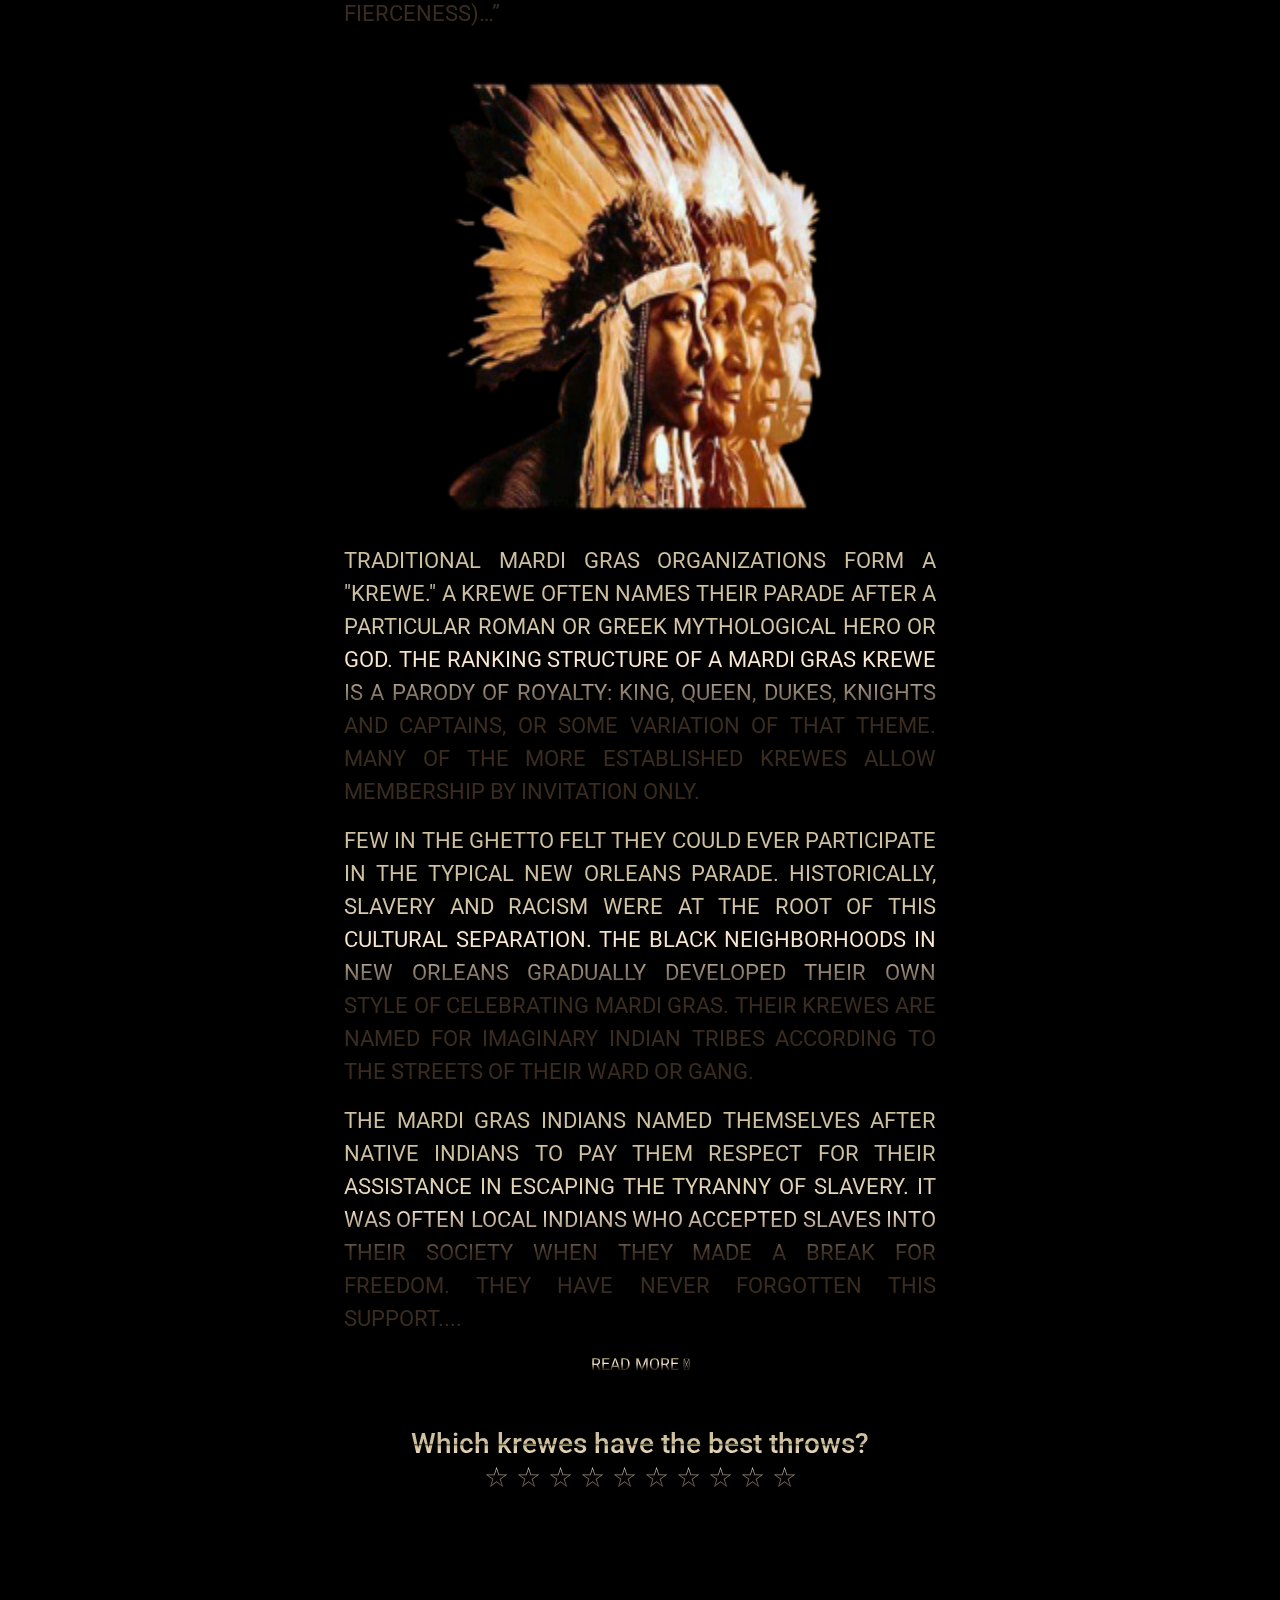
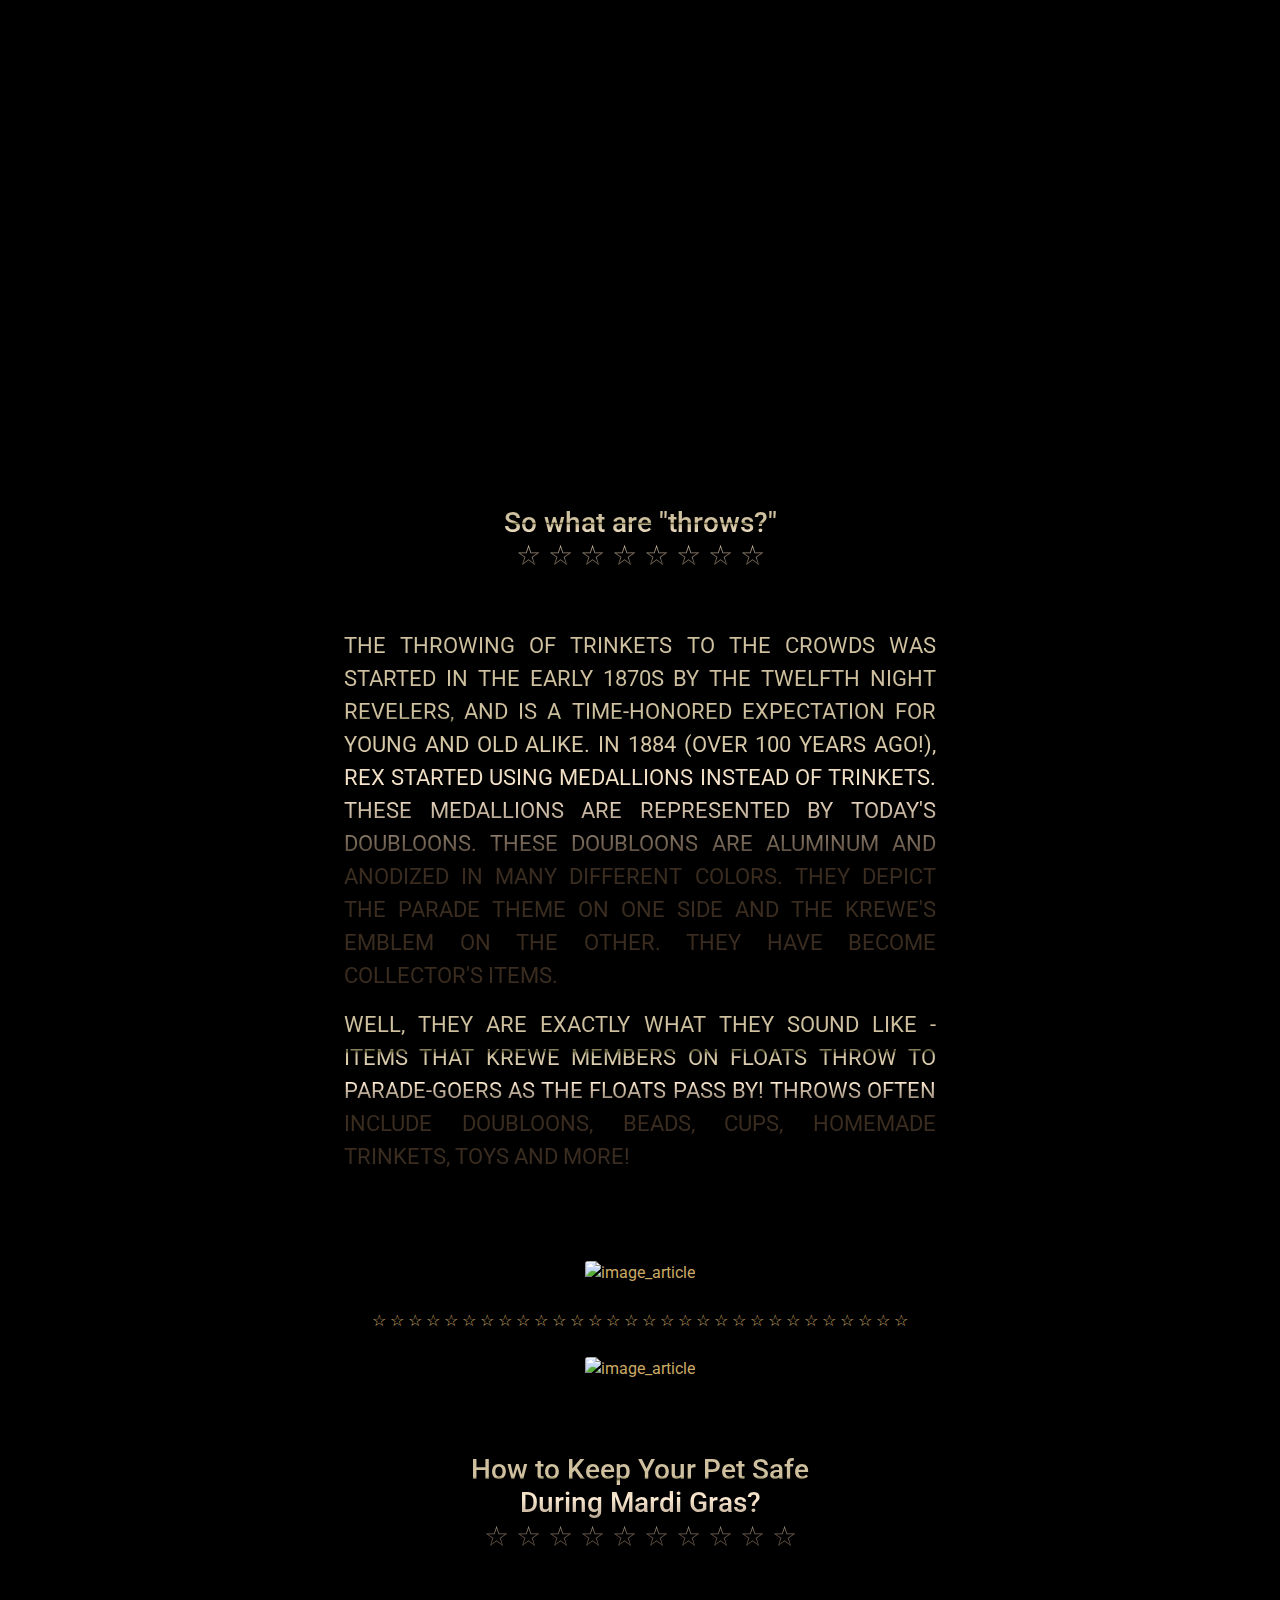
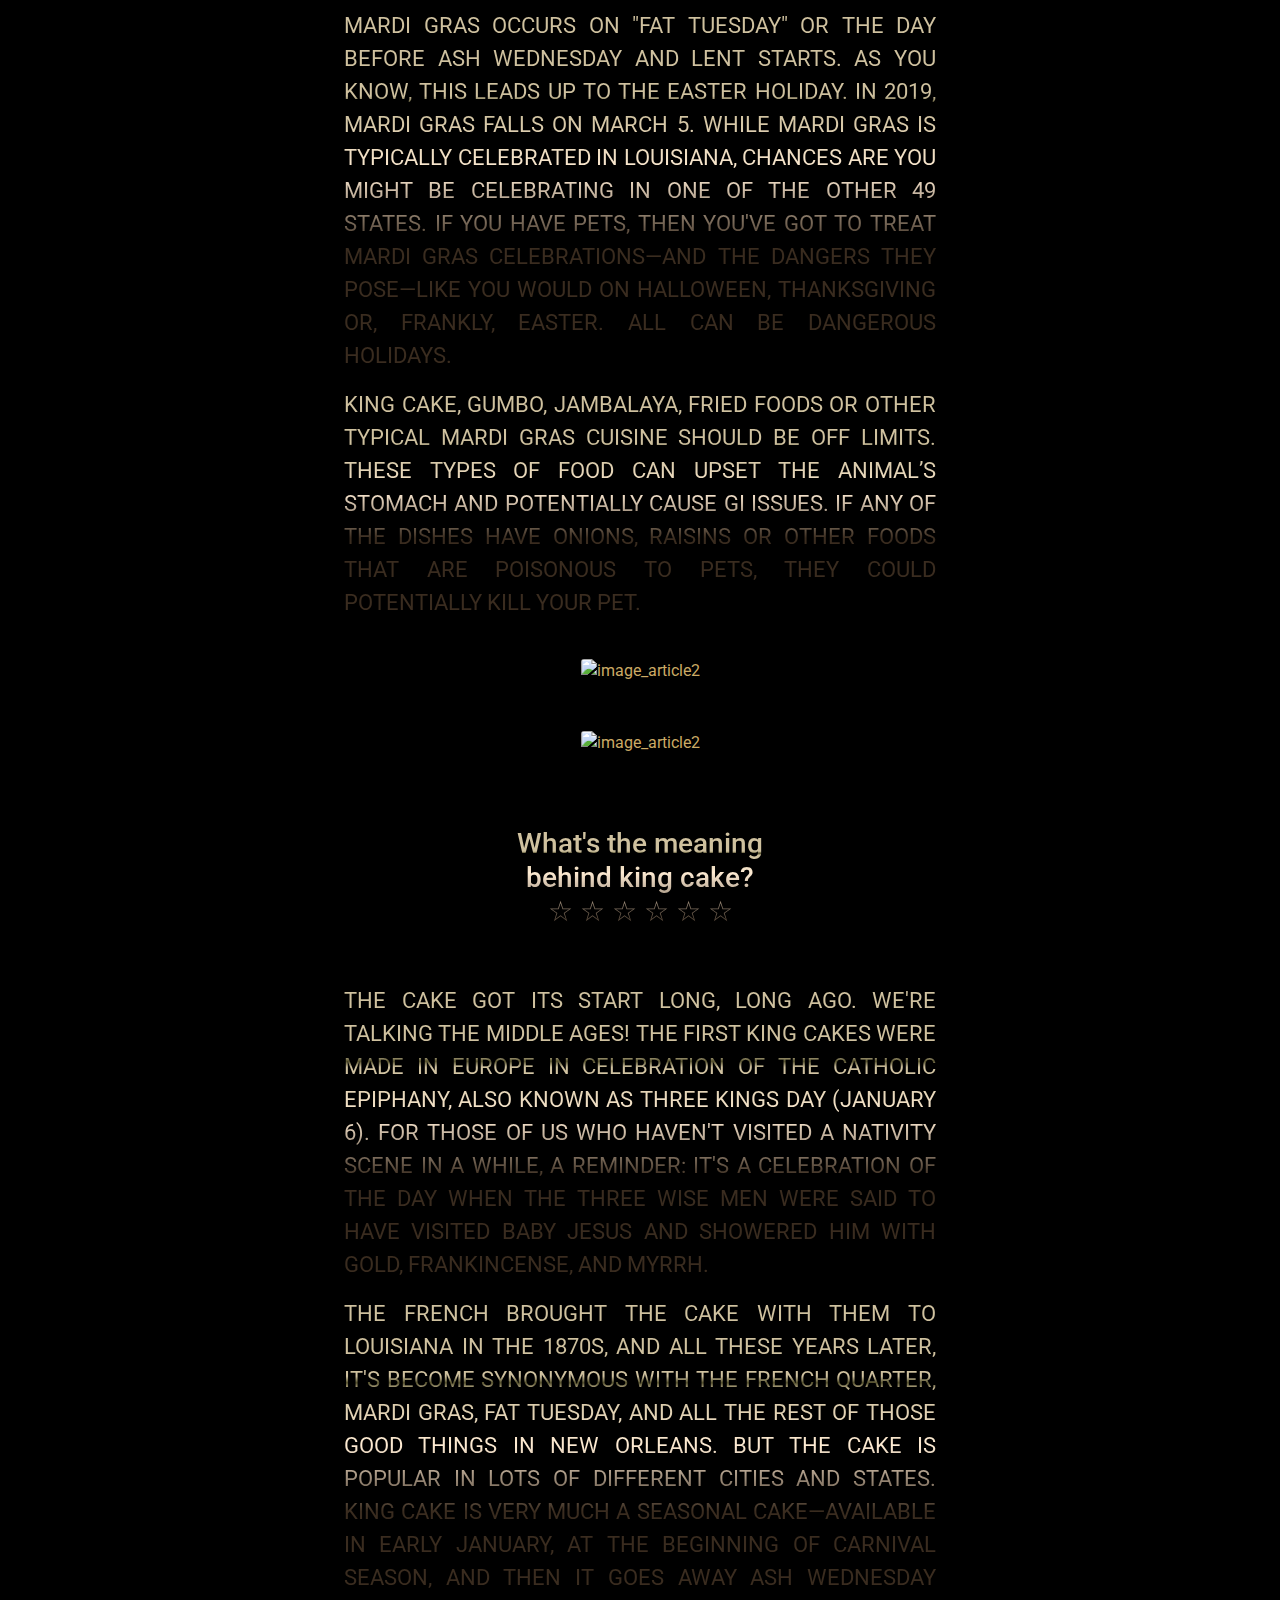
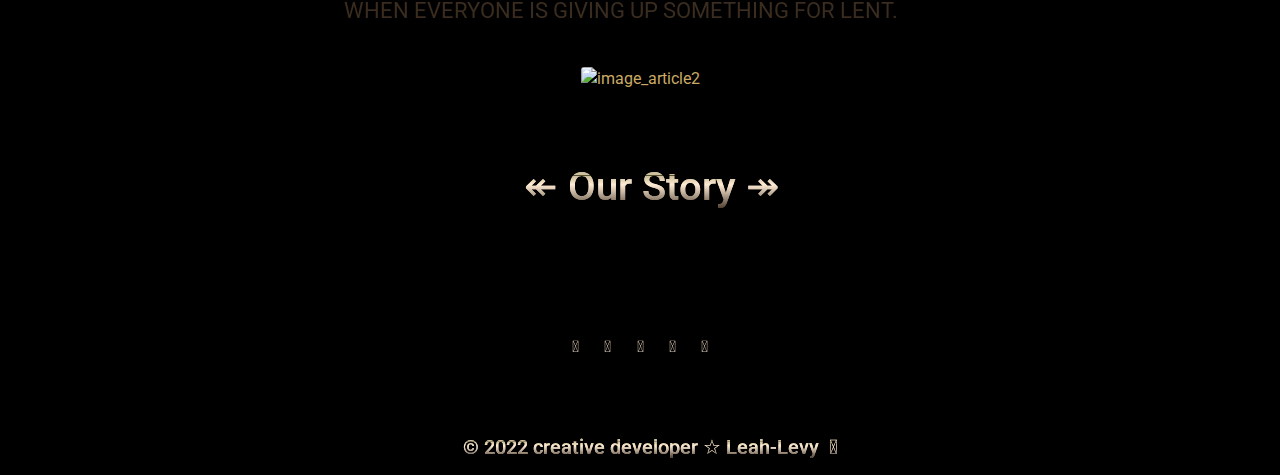
==== commit 27d93141: "Update index.html" ====
--- a/MardiGras/index.html
+++ b/MardiGras/index.html
@@ -487,11 +487,11 @@
                     <div class="article__div">
                         <div class="image text-center">
                             <img src="images/HomePage_article_shoe.png" alt="image_article" class="img-fluid my-4"> <br>
-                          <strong>  &#9734; &#9734; &#9734; &#9734; &#9734; &#9734; &#9734; &#9734; &#9734; &#9734; &#9734;
+                          &#9734; &#9734; &#9734; &#9734; &#9734; &#9734; &#9734; &#9734; &#9734; &#9734; &#9734;
                             &#9734;
                             &#9734; &#9734; &#9734; &#9734; &#9734; &#9734; &#9734; &#9734; &#9734; &#9734; &#9734;
                             &#9734;
-                            &#9734; &#9734; &#9734; &#9734; &#9734; &#9734;</strong>
+                            &#9734; &#9734; &#9734; &#9734; &#9734; &#9734;
                         </div>
                     </div>
 
@@ -697,20 +697,15 @@
         </aside>
     </main>
     <br>
+   
+
     <div class=" text-center ml-lg-4 mb-3">
-        <h3 class="link">
+         <h1 class="link">
             <a href="about.html">
-                <h5>Curious for more? </h5>
+              <h1> &#8606; Our Story &#8608; </h1>  
             </a>
-        </h3>
-        <h4 class="link">
-            <a href="about.html"></a>
-        </h4>
-        <a class="join" href="about.html">
-            <h3> &#8606; Mardi Gras story &#8608;</h3>
-        </a>
-       
-    </div>
+            </h1>
+         </div>
   
   <!-- social icons -->
   <div class="social container d-flex justify-content-center mt-5">
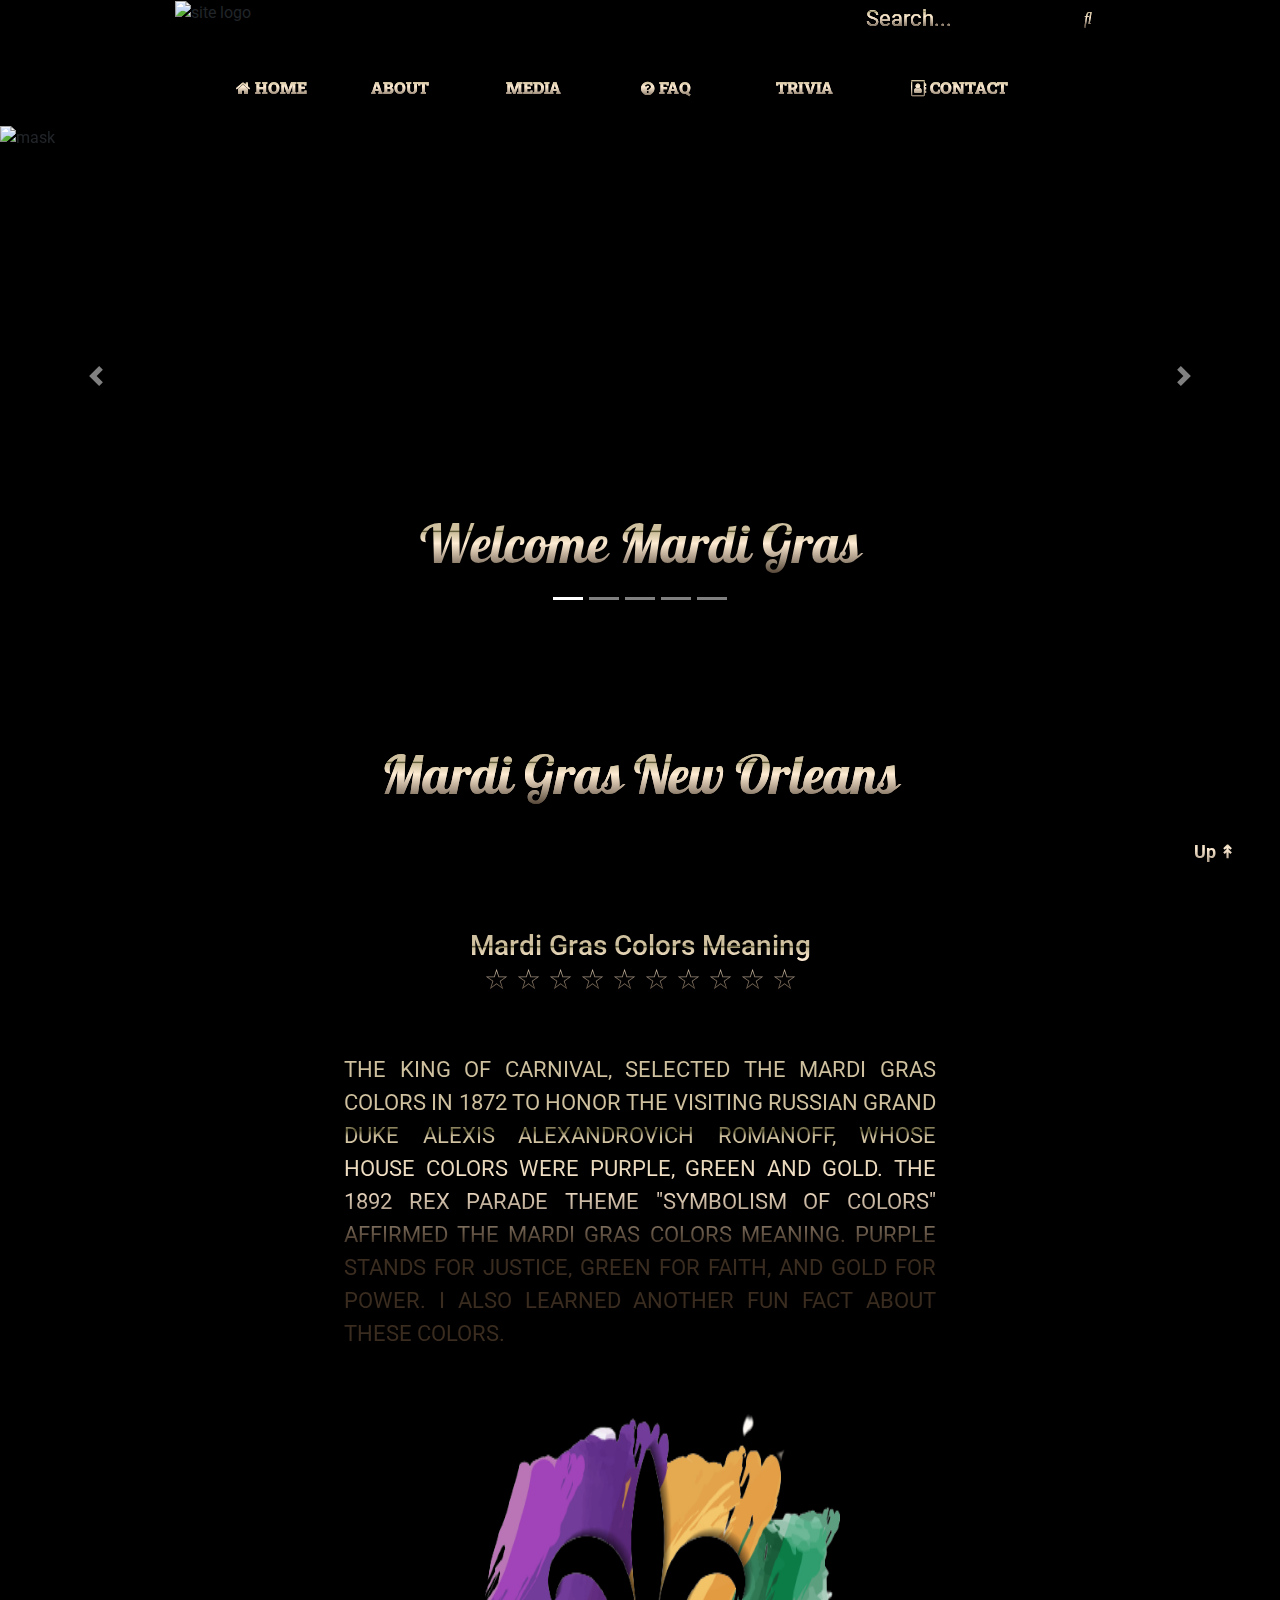
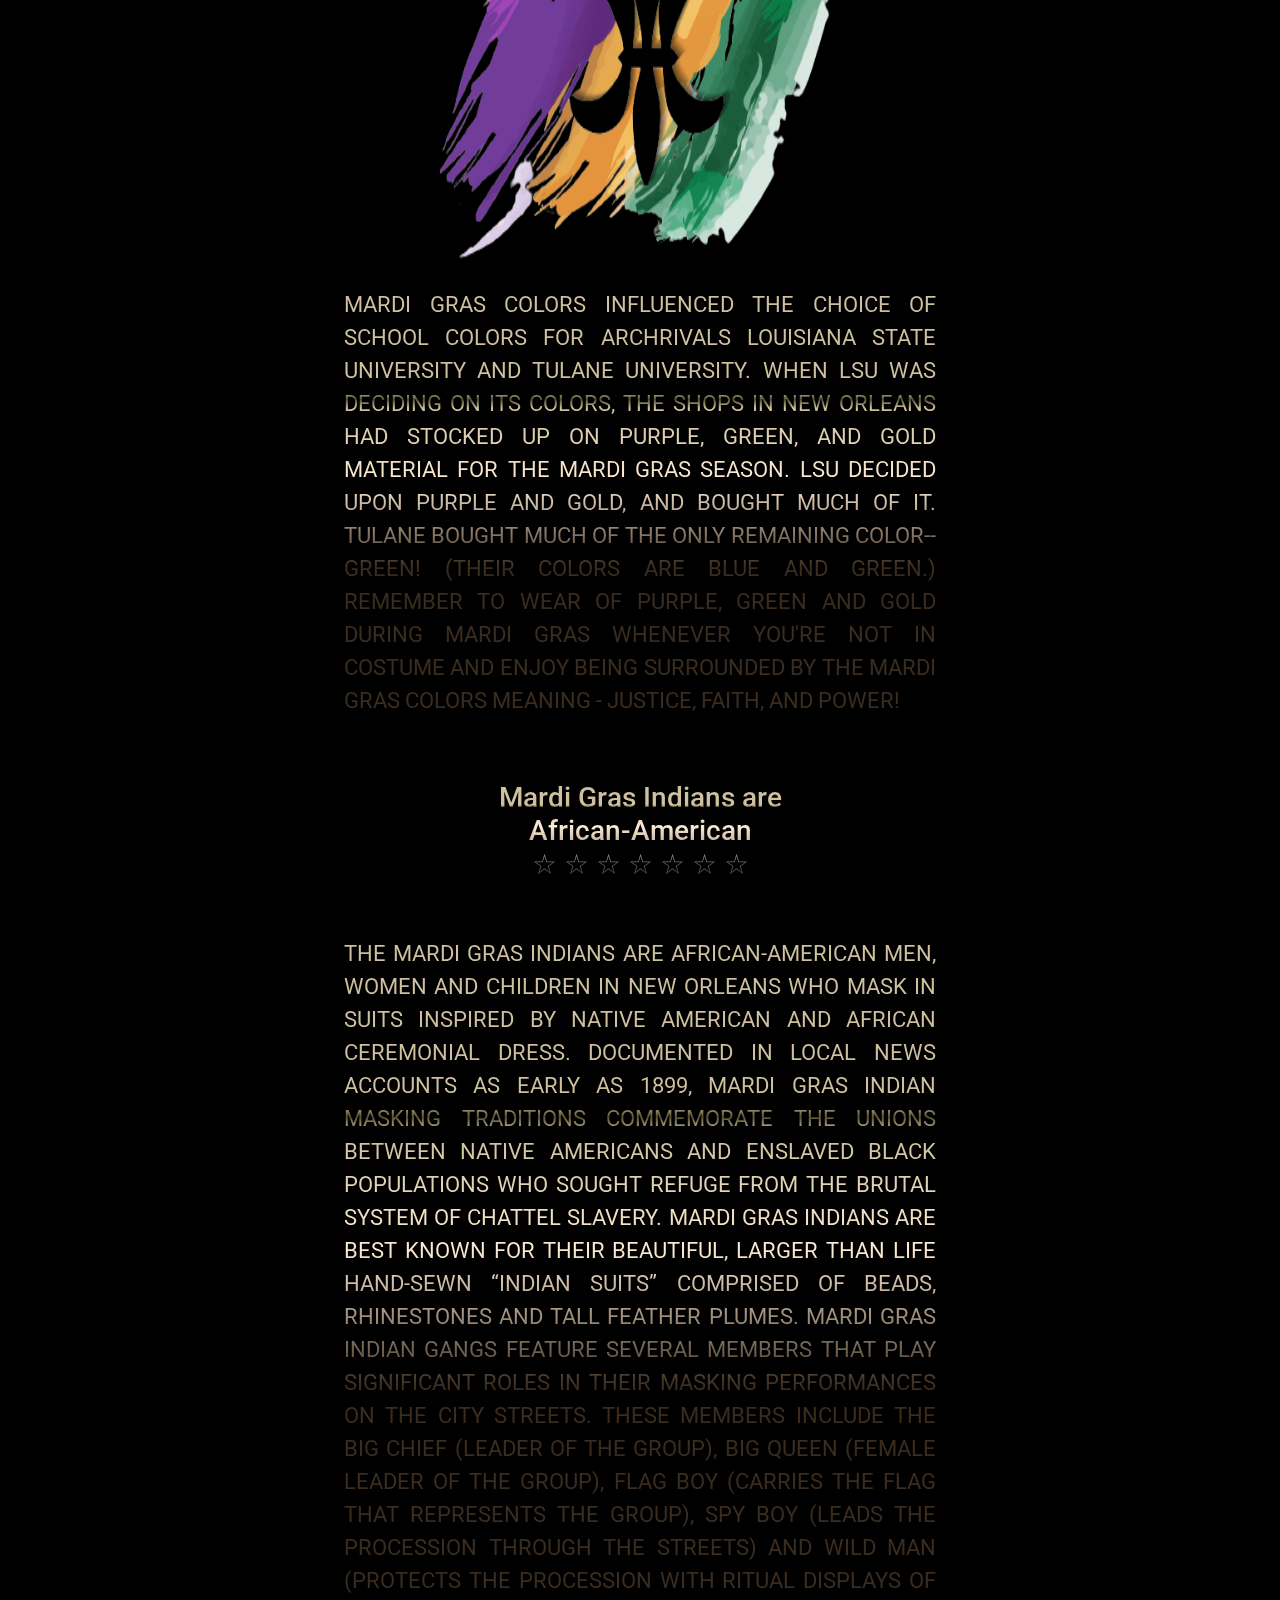
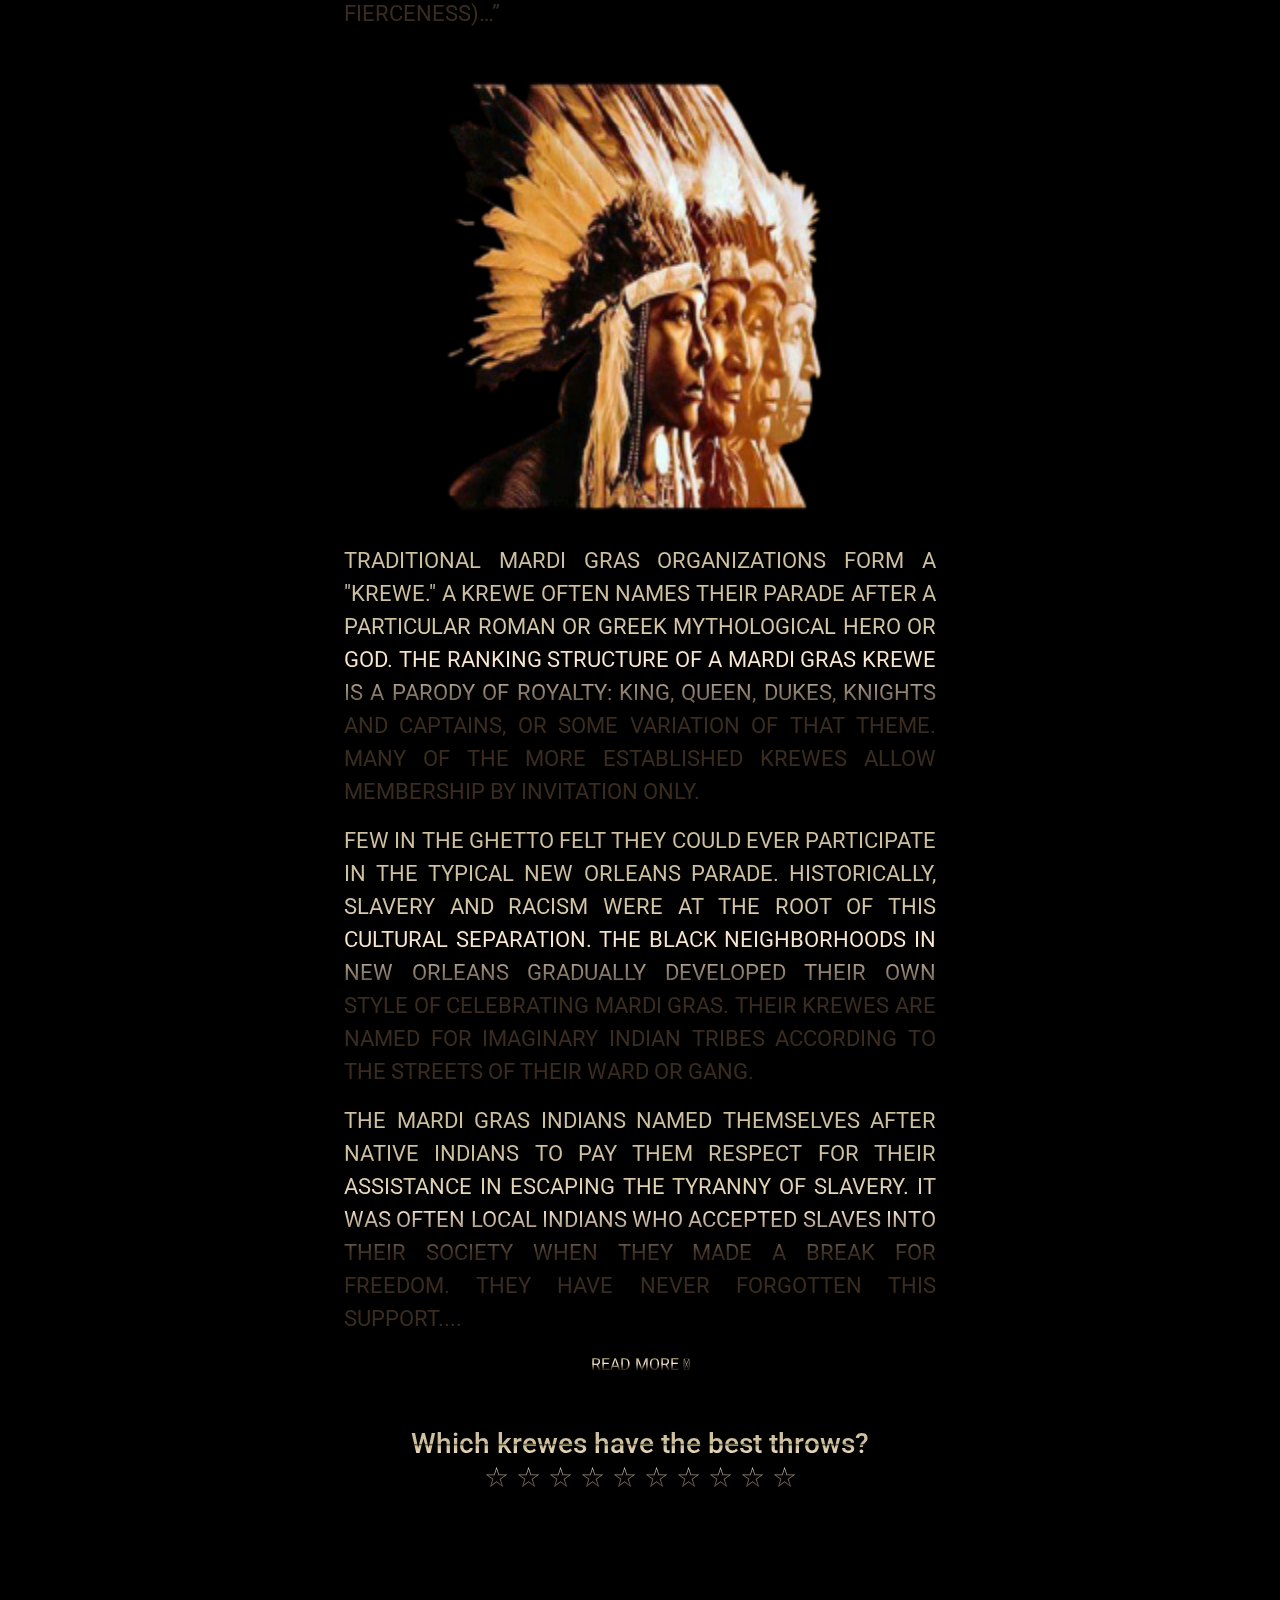
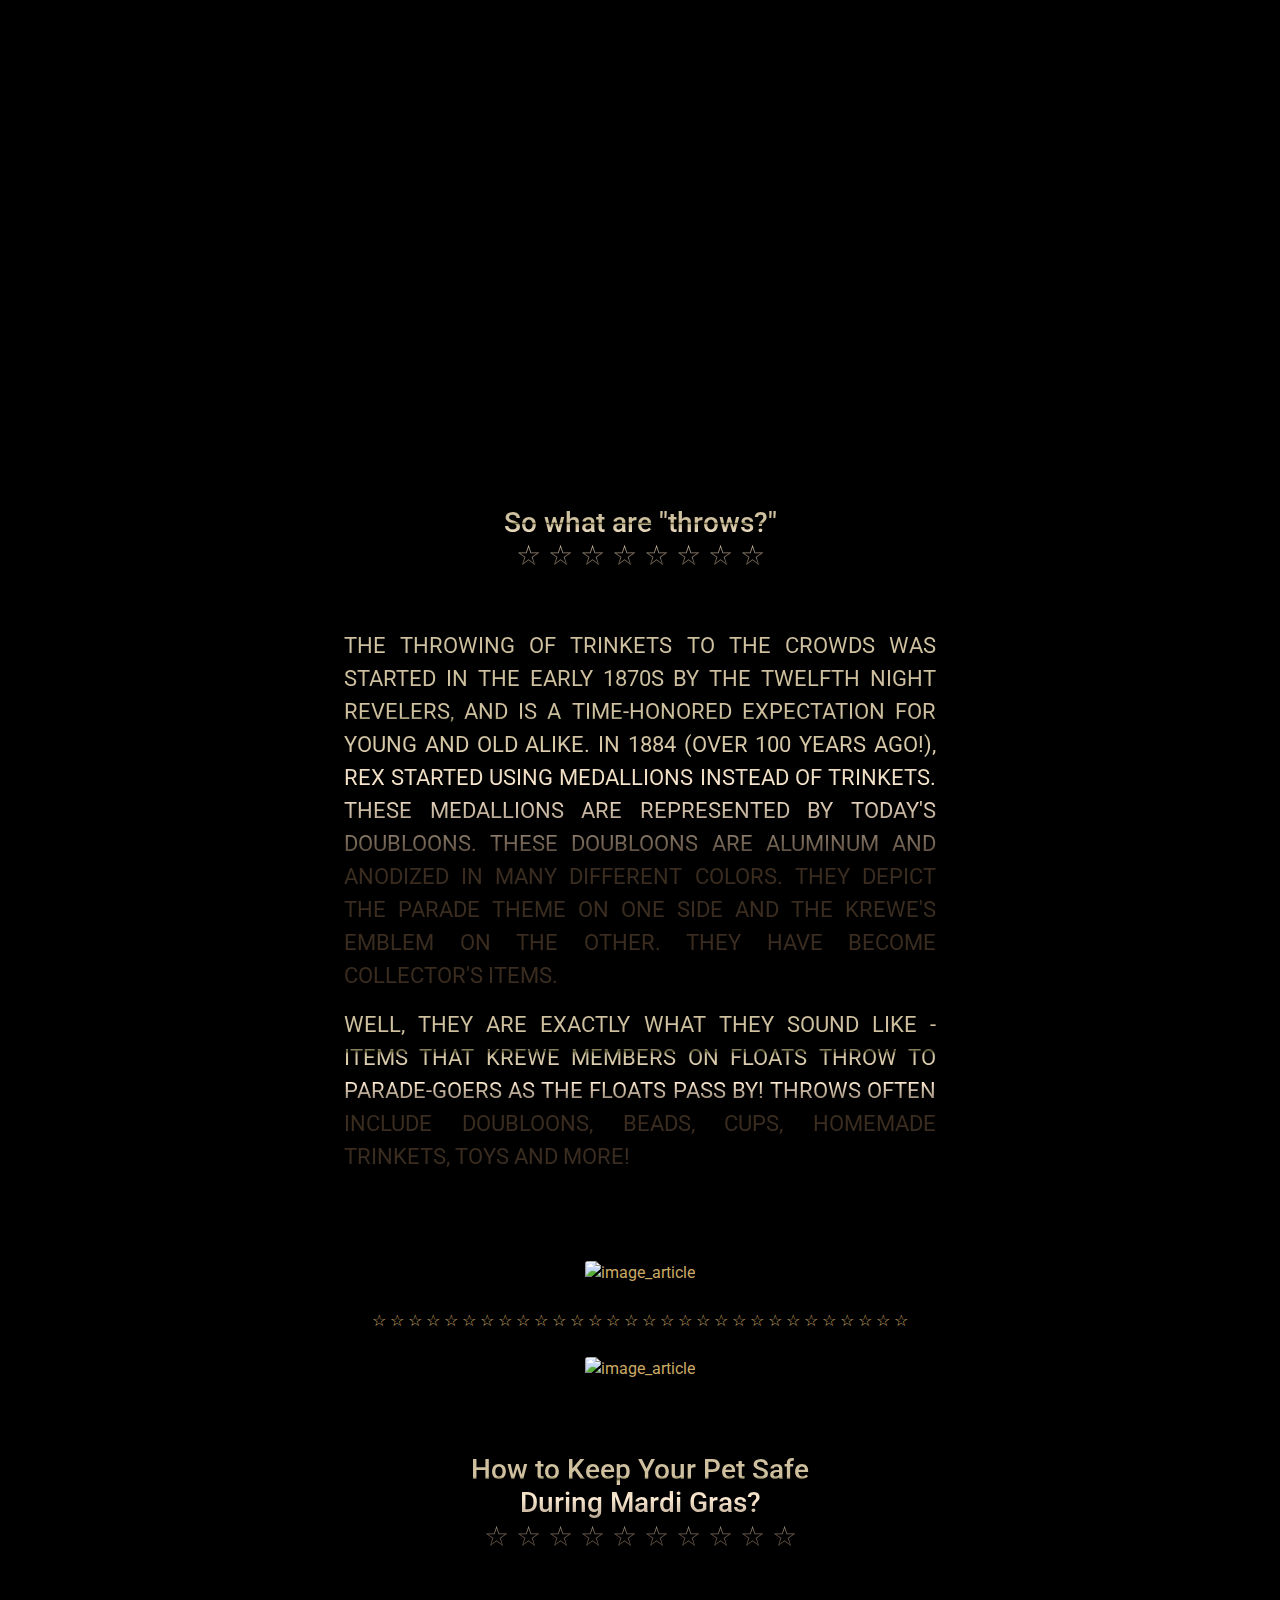
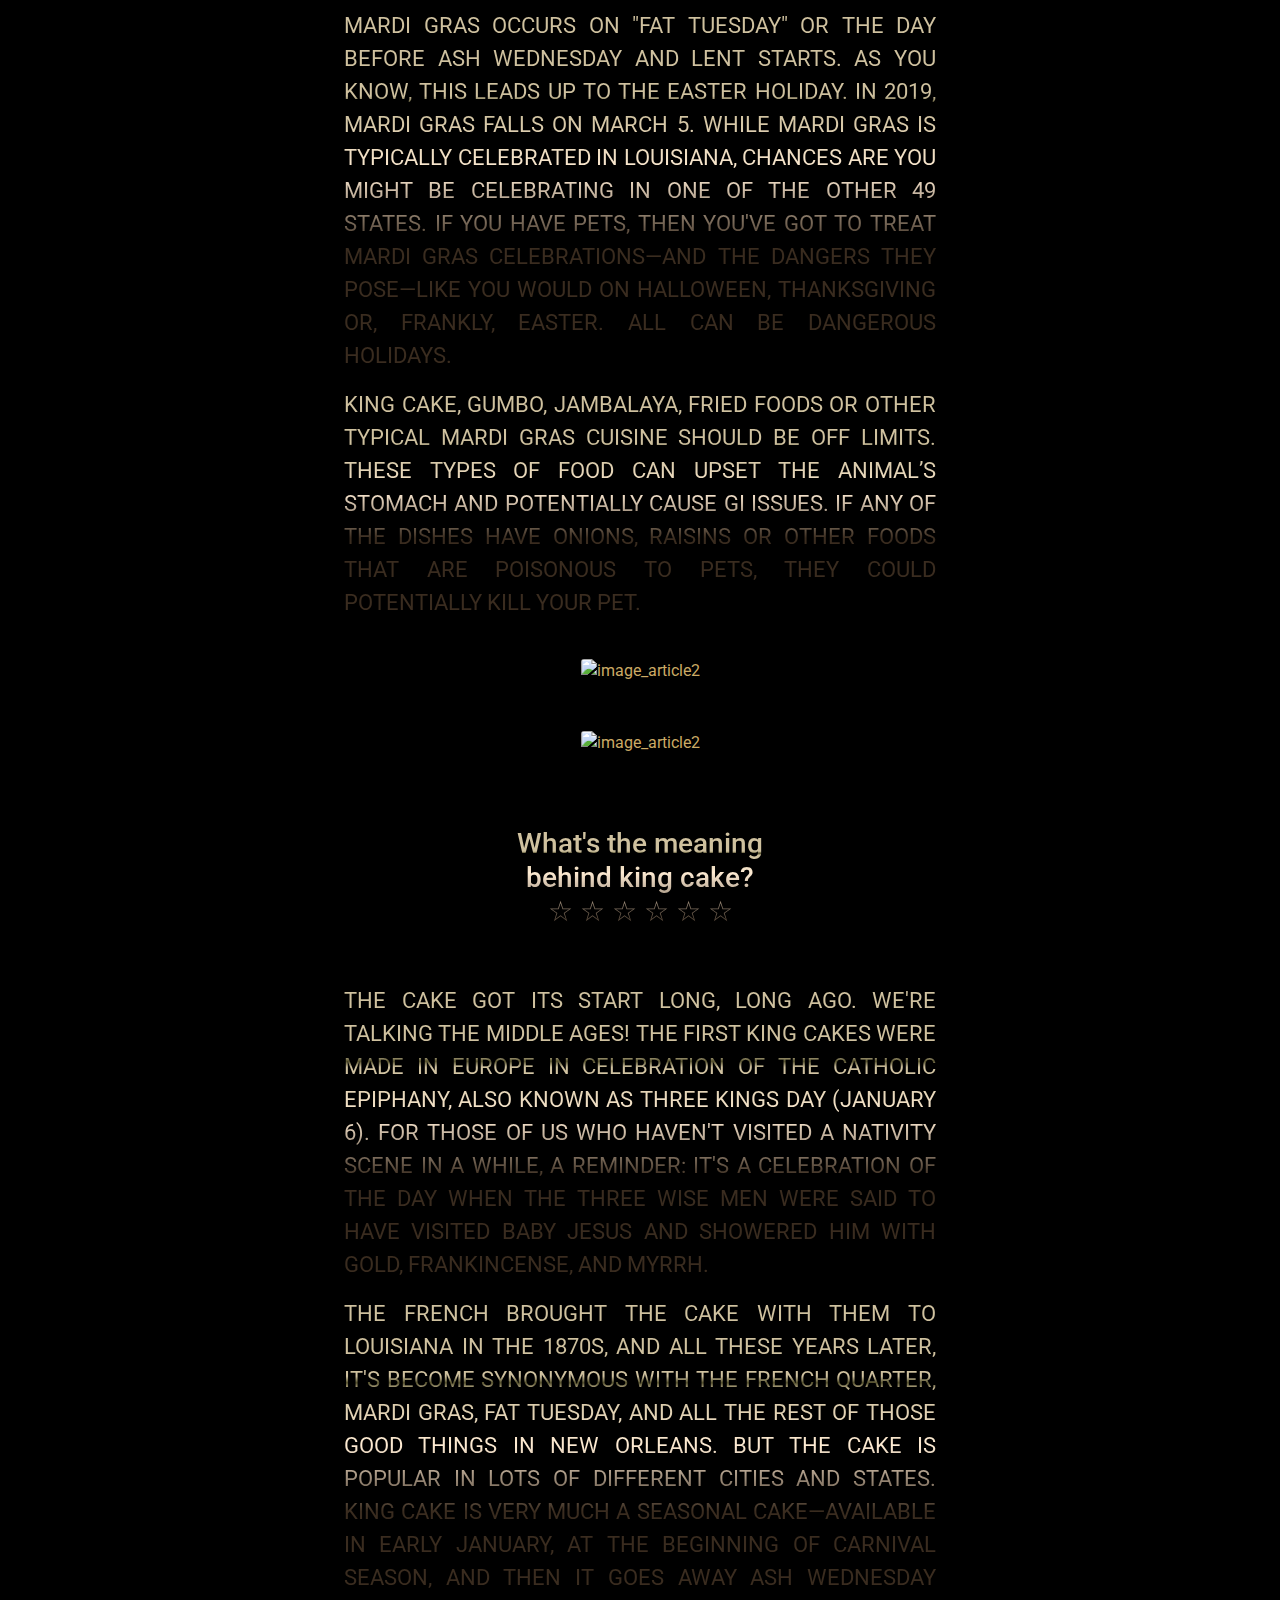
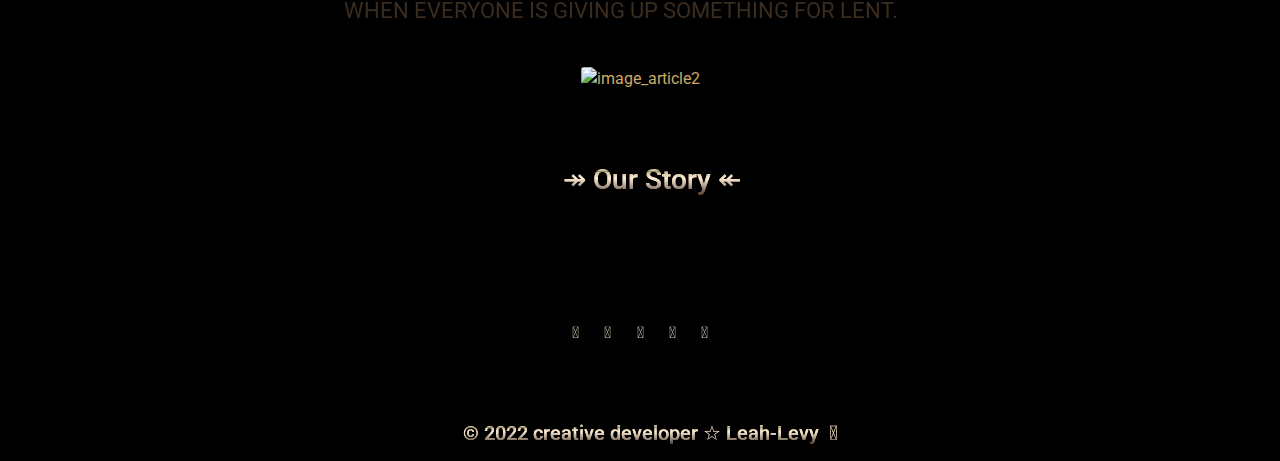
==== commit 63a95949: "Update index.html" ====
--- a/MardiGras/index.html
+++ b/MardiGras/index.html
@@ -700,11 +700,11 @@
    
 
     <div class=" text-center ml-lg-4 mb-3">
-         <h1 class="link">
+         <h3 class="link">
             <a href="about.html">
-              <h1> &#8606; Our Story &#8608; </h1>  
+              <h3> &#8608; Our Story &#8606; </h3>  
             </a>
-            </h1>
+            </h3>
          </div>
   
   <!-- social icons -->
